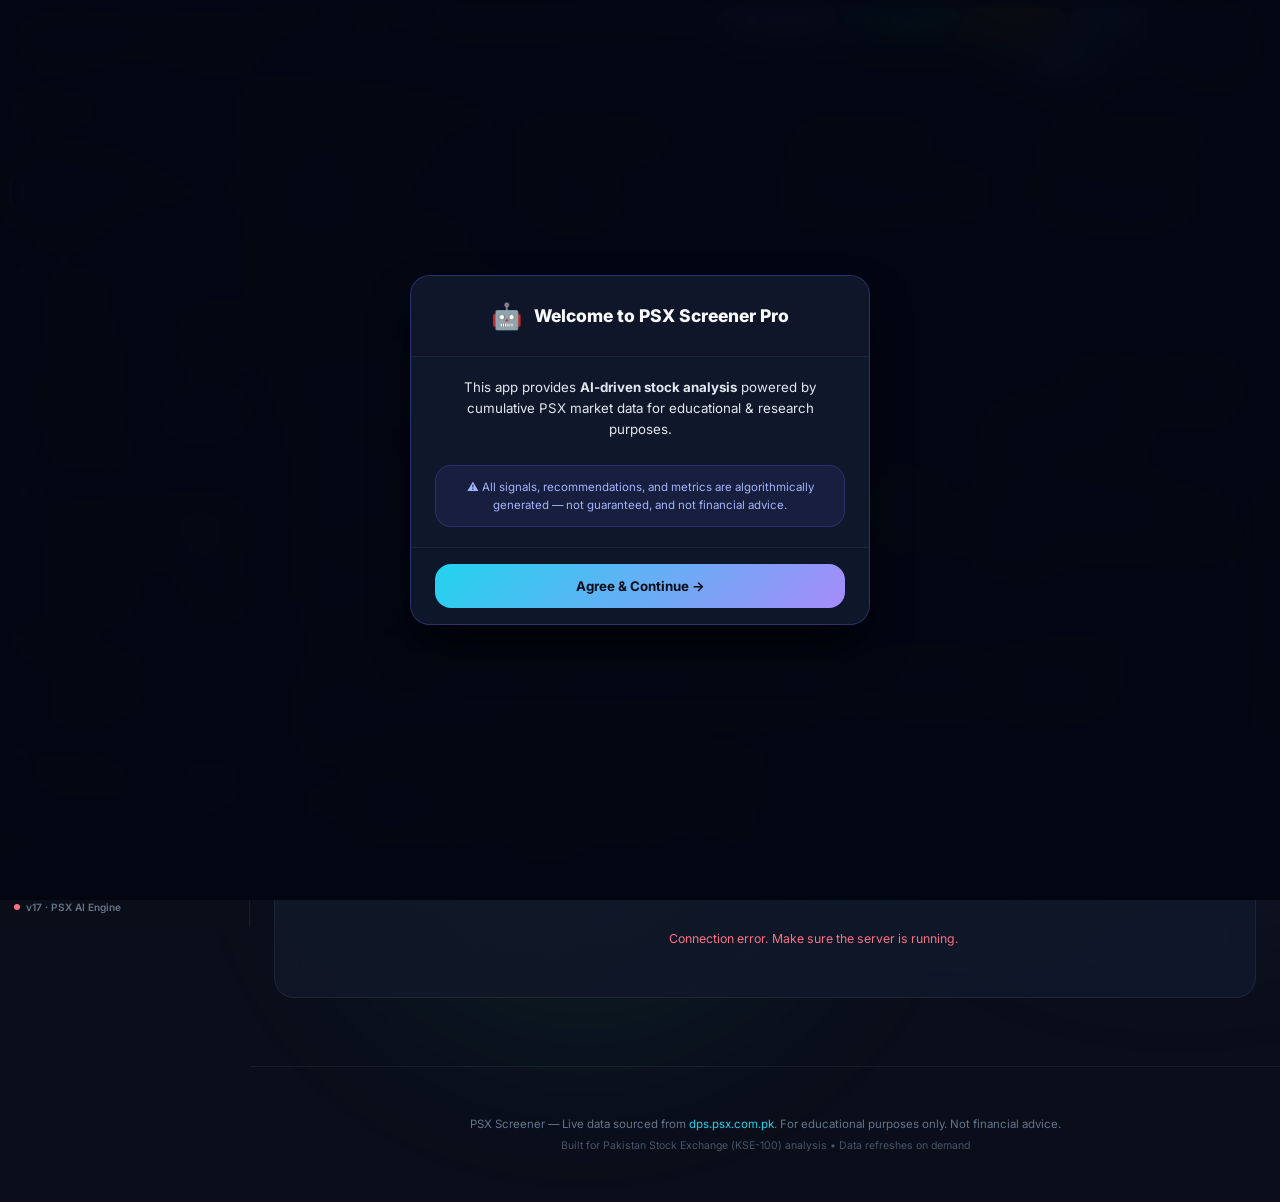
==== index.html @ ef5ff40e "fix(live-data): live company quote extraction, gzip support, and fresh snapshot sync (fixes stale PA" ====
<!DOCTYPE html>
<html lang="en">
<head>
    <meta charset="UTF-8">
    <meta name="viewport" content="width=device-width, initial-scale=1.0, maximum-scale=1.0, user-scalable=no, viewport-fit=cover">
    <meta name="description" content="Live PSX Stock Screener — real-time data from Pakistan Stock Exchange. Filter, analyze, and score stocks by P/E, dividend yield, market cap, and more.">
    <meta name="theme-color" content="#0f172a">
    <meta name="apple-mobile-web-app-capable" content="yes">
    <meta name="apple-mobile-web-app-status-bar-style" content="black-translucent">
    <meta name="apple-mobile-web-app-title" content="PSX Screener">
    <link rel="manifest" href="manifest.json">
    <title>PSX Stock Screener — Live Pakistan Stock Exchange Data</title>
    <link rel="preconnect" href="https://fonts.googleapis.com">
    <link rel="preconnect" href="https://fonts.gstatic.com" crossorigin>
    <link href="https://fonts.googleapis.com/css2?family=Inter:wght@300;400;500;600;700;800;900&family=JetBrains+Mono:wght@400;500;600&display=swap" rel="stylesheet">
    <link rel="stylesheet" href="styles.css?v=2.3">
</head>
<body>
    <!-- Animated background -->
    <div class="bg-grid"></div>
    <div class="bg-glow bg-glow-1"></div>
    <div class="bg-glow bg-glow-2"></div>
    <div class="bg-glow bg-glow-3"></div>

    <!-- Header -->
    <header id="app-header">
        <div class="header-content">
            <!-- Brand Left: Small & Compact + Feedback Button -->
            <div class="logo-group-wrap">
                <button class="btn btn-sidebar-toggle" id="btn-sidebar-toggle" onclick="toggleMobileSidebar()" title="Toggle Navigation Menu">
                    <svg width="18" height="18" viewBox="0 0 24 24" fill="none" stroke="currentColor" stroke-width="2"><line x1="3" y1="12" x2="21" y2="12"/><line x1="3" y1="6" x2="21" y2="6"/><line x1="3" y1="18" x2="21" y2="18"/></svg>
                </button>
                <div class="logo-group" onclick="switchView('table')" style="cursor: pointer;" title="PSX Screener Home">
                    <div class="logo-icon">
                        <svg viewBox="0 0 40 40" fill="none">
                            <rect x="2" y="2" width="36" height="36" rx="8" stroke="url(#logoGrad)" stroke-width="2.5"/>
                            <path d="M12 28L12 18L16 14L20 20L24 12L28 16L28 28" stroke="url(#logoGrad)" stroke-width="2.5" stroke-linecap="round" stroke-linejoin="round"/>
                            <defs>
                                <linearGradient id="logoGrad" x1="0" y1="0" x2="40" y2="40">
                                    <stop stop-color="#22d3ee"/>
                                    <stop offset="1" stop-color="#a78bfa"/>
                                </linearGradient>
                            </defs>
                        </svg>
                    </div>
                    <div class="logo-text-wrap">
                        <h1>PSX Screener</h1>
                        <span class="header-subtitle">Live Data</span>
                    </div>
                </div>
                <button class="btn btn-feedback-mini" id="btn-feedback-mini" onclick="openFeedbackModal()" title="Share feedback or request a new feature">
                    <span>⭐</span>
                    <span>Feedback</span>
                </button>
            </div>

            <!-- Header Actions: Perfectly Aligned & Arranged -->
            <div class="header-actions">
                <!-- Status Group: Live, Market Status, PKT Clock -->
                <div class="header-status-group">
                    <div class="live-indicator" id="live-indicator">
                        <span class="live-dot"></span>
                        <span class="live-text">LIVE</span>
                    </div>
                    <div class="market-status" id="market-status">
                        <span class="status-dot"></span>
                        <span>Market Closed</span>
                    </div>
                    <div class="pkt-clock-badge" id="pkt-clock-badge" title="Pakistan Standard Time (PKT)">
                        <svg width="13" height="13" viewBox="0 0 24 24" fill="none" stroke="currentColor" stroke-width="2"><circle cx="12" cy="12" r="10"/><polyline points="12 6 12 12 16 14"/></svg>
                        <span id="pkt-clock-text">--:-- PKT</span>
                    </div>
                </div>

                <!-- Navigation & Feature Buttons -->
                <button class="btn btn-alpha-opportunities" id="btn-alpha-opportunities-header" onclick="switchView('undervalued')" title="💎 UnderValue Stocks Engine">
                    <span class="pulse-alpha-dot" style="background:#10b981;"></span>
                    <span>💎 UnderValue</span>
                </button>

                <button class="btn btn-live-trading" id="btn-live-trading-header" title="Open Live Trading Analysis">
                    <svg width="14" height="14" viewBox="0 0 24 24" fill="none" stroke="currentColor" stroke-width="2"><polygon points="13 2 3 14 12 14 11 22 21 10 12 10 13 2"/></svg>
                    <span>⚡ Live Depth</span>
                </button>
                <button class="btn btn-upper-lock" id="btn-upper-lock" title="Upper Lock Analysis">
                    <svg class="lock-icon" width="14" height="14" viewBox="0 0 24 24" fill="none" stroke="currentColor" stroke-width="2"><rect x="3" y="11" width="18" height="11" rx="2" ry="2"/><path d="M7 11V7a5 5 0 0110 0v4"/></svg>
                    <span>Upper Lock</span>
                </button>
                <button class="btn btn-stock-history" id="btn-stock-history" title="Stock History & Trends">
                    <svg width="14" height="14" viewBox="0 0 24 24" fill="none" stroke="currentColor" stroke-width="2"><polyline points="22 12 18 12 15 21 9 3 6 12 2 12"/></svg>
                    <span>Trends</span>
                </button>
                <button class="btn btn-refresh" id="btn-refresh" title="Refresh Live Market Data">
                    <svg width="14" height="14" viewBox="0 0 24 24" fill="none" stroke="currentColor" stroke-width="2" id="refresh-icon">
                        <path d="M1 4v6h6M23 20v-6h-6"/>
                        <path d="M20.49 9A9 9 0 005.64 5.64L1 10m22 4l-4.64 4.36A9 9 0 013.51 15"/>
                    </svg>
                    <span>Refresh</span>
                </button>
                <button class="btn btn-ghost" id="btn-watchlist-toggle" title="View Watchlist">
                    <svg width="15" height="15" viewBox="0 0 24 24" fill="none" stroke="currentColor" stroke-width="2"><path d="M12 2l3.09 6.26L22 9.27l-5 4.87 1.18 6.88L12 17.77l-6.18 3.25L7 14.14 2 9.27l6.91-1.01L12 2z"/></svg>
                    <span class="watchlist-count" id="watchlist-count">0</span>
                </button>
                <button class="btn btn-primary" id="btn-export" title="Export Results to CSV">
                    <svg width="14" height="14" viewBox="0 0 24 24" fill="none" stroke="currentColor" stroke-width="2"><path d="M21 15v4a2 2 0 01-2 2H5a2 2 0 01-2-2v-4M7 10l5 5 5-5M12 15V3"/></svg>
                    <span>Export</span>
                </button>
                <button class="btn btn-ghost" id="btn-lang-toggle" onclick="toggleAppLanguage()" title="Switch Language / زبان تبدیل کریں" style="font-weight:700; color:#38bdf8; border:1px solid rgba(56,189,248,0.3); padding:5px 10px; border-radius:8px;">
                    <span id="lang-toggle-text">🌐 اردو</span>
                </button>

                <!-- User Account Status Badge & Dropdown -->
                <div class="account-badge-container" id="account-badge-container" style="display:inline-block; position:relative;">
                    <button class="btn btn-account-badge" id="btn-account-badge" onclick="toggleAccountMenu()">
                        <span id="account-badge-icon">👤</span>
                        <span id="account-badge-text">Account</span>
                    </button>
                    <!-- Account Details Dropdown Box -->
                    <div id="account-dropdown-menu" class="account-dropdown" style="display:none; position:absolute; right:0; top:38px; width:270px; background:#0f172a; border:1px solid rgba(99, 102, 241, 0.4); border-radius:12px; box-shadow:0 20px 40px rgba(0,0,0,0.85); padding:14px 16px; z-index:10000; text-align:left;">
                        <div style="font-size:0.75rem; color:#94a3b8; text-transform:uppercase; font-weight:700; margin-bottom:8px; border-bottom:1px solid rgba(255,255,255,0.08); padding-bottom:6px;">👤 Account Information</div>
                        <div style="margin-bottom:8px;">
                            <span style="font-size:0.75rem; color:#cbd5e1; display:block;">Email Address:</span>
                            <strong id="acc-menu-email" style="font-size:0.85rem; color:#f8fafc; word-break:break-all;">Not logged in</strong>
                        </div>
                        <div style="margin-bottom:8px;">
                            <span style="font-size:0.75rem; color:#cbd5e1; display:block;">Access Status:</span>
                            <span id="acc-menu-status" class="badge" style="font-size:0.78rem; font-weight:700; padding:2px 8px; border-radius:10px; background:#312e81; color:#a5b4fc;">Checking...</span>
                        </div>
                        <div id="acc-menu-key-row" style="display:none; margin-bottom:8px;">
                            <span style="font-size:0.75rem; color:#cbd5e1; display:block;">License Key:</span>
                            <code id="acc-menu-key" style="font-size:0.8rem; color:#10b981; font-family:monospace; background:rgba(16, 185, 129, 0.1); padding:2px 6px; border-radius:4px;">PSX-PRO-XXXX</code>
                        </div>
                        <button id="acc-menu-upgrade-btn" class="btn btn-primary" onclick="switchToPaywallModal()" style="width:100%; margin-top:6px; font-size:0.8rem; padding:8px; font-weight:700;">
                            ⚡ Upgrade / Enter License Key
                        </button>
                    </div>
                </div>
            </div>
        </div>
    </header>

    <!-- Online 3-Day Free Trial Notice Banner (Shown only on online deployment) -->
    <div id="online-trial-banner" class="online-trial-banner" style="display:none;">
        <div style="display: flex; align-items: center; gap: 8px; flex-wrap: wrap;">
            <span class="trial-pulse-dot"></span>
            <span id="online-trial-text">⏳ Online 3-Day Free Trial: Calculating time remaining...</span>
        </div>
        <button class="btn btn-primary btn-sm btn-upgrade-top" onclick="switchToPaywallModal()" style="font-weight: 700; padding: 4px 14px; font-size: 0.8rem; background: linear-gradient(135deg, #6366f1, #a855f7); border: none; border-radius: 20px; box-shadow: 0 2px 10px rgba(99, 102, 241, 0.4); cursor: pointer; color: #fff;">
            ⚡ Upgrade to Pro
        </button>
    </div>

    <!-- Desktop Recommendation Banner for Mobile Devices -->
    <div id="mobile-desktop-recommendation" class="mobile-desktop-tip">
        <span class="tip-icon">💻</span>
        <span class="tip-text"><strong>Desktop Recommended:</strong> For multi-chart technical analysis, 10-ratio financial comparison & maximum research speed, try opening on Desktop!</span>
        <button class="tip-close" onclick="document.getElementById('mobile-desktop-recommendation').style.display='none'" title="Close tip">✕</button>
    </div>

    <!-- Loading Overlay -->
    <div class="loading-overlay" id="loading-overlay" style="display: none;">
        <div class="loading-content">
            <div class="loading-spinner">
                <svg viewBox="0 0 50 50">
                    <circle cx="25" cy="25" r="20" fill="none" stroke="url(#spinGrad)" stroke-width="4" stroke-linecap="round" stroke-dasharray="80 200" stroke-dashoffset="0">
                        <animateTransform attributeName="transform" type="rotate" from="0 25 25" to="360 25 25" dur="1s" repeatCount="indefinite"/>
                    </circle>
                    <defs>
                        <linearGradient id="spinGrad" x1="0" y1="0" x2="50" y2="50">
                            <stop stop-color="#22d3ee"/>
                            <stop offset="1" stop-color="#a78bfa"/>
                        </linearGradient>
                    </defs>
                </svg>
            </div>
            <div class="loading-text">Fetching live data from PSX...</div>
            <div class="loading-subtext" id="loading-subtext">Connecting to Pakistan Stock Exchange</div>
        </div>
    </div>

    <!-- Outer App Layout (Sidebar + Main Content Area) -->
    <div class="app-shell" id="app-shell">

        <!-- Mobile Drawer Backdrop Overlay -->
        <div class="sidebar-backdrop" id="sidebar-backdrop" onclick="toggleMobileSidebar(false)"></div>

        <!-- Left Navigation Sidebar -->
        <aside class="app-sidebar" id="app-sidebar">
            <div class="sidebar-header">
                <div class="sidebar-brand-title">
                    <span class="sidebar-brand-icon">🧭</span>
                    <span class="sidebar-brand-text">Navigation</span>
                </div>
                <button class="btn-sidebar-collapse" id="btn-sidebar-collapse" onclick="toggleSidebarCollapse()" title="Collapse / Expand Sidebar">
                    <svg width="15" height="15" viewBox="0 0 24 24" fill="none" stroke="currentColor" stroke-width="2" id="sidebar-collapse-icon"><polyline points="11 17 6 12 11 7"/><polyline points="18 17 13 12 18 7"/></svg>
                </button>
            </div>

            <nav class="sidebar-nav" id="sidebar-nav">

                <!-- Group 1: Screener & Market Discovery -->
                <div class="nav-group" data-group="screener">
                    <div class="nav-group-header" onclick="toggleNavGroup(this)">
                        <span class="nav-group-title">🔍 Screener &amp; Market</span>
                        <svg class="nav-group-arrow" width="12" height="12" viewBox="0 0 24 24" fill="none" stroke="currentColor" stroke-width="2"><polyline points="6 9 12 15 18 9"/></svg>
                    </div>
                    <div class="nav-group-items">
                        <button class="view-tab nav-item active" data-view="table" id="tab-table" title="Table View">
                            <span class="nav-item-icon"><svg width="16" height="16" viewBox="0 0 24 24" fill="none" stroke="currentColor" stroke-width="2"><rect x="3" y="3" width="18" height="18" rx="2"/><line x1="3" y1="9" x2="21" y2="9"/><line x1="3" y1="15" x2="21" y2="15"/><line x1="9" y1="3" x2="9" y2="21"/></svg></span>
                            <span class="nav-item-label">Table View</span>
                        </button>
                        <button class="view-tab nav-item" data-view="cards" id="tab-cards" title="Card View">
                            <span class="nav-item-icon"><svg width="16" height="16" viewBox="0 0 24 24" fill="none" stroke="currentColor" stroke-width="2"><rect x="2" y="3" width="8" height="8" rx="1"/><rect x="14" y="3" width="8" height="8" rx="1"/><rect x="2" y="13" width="8" height="8" rx="1"/><rect x="14" y="13" width="8" height="8" rx="1"/></svg></span>
                            <span class="nav-item-label">Card View</span>
                        </button>
                    </div>
                </div>

                <!-- Group 2: Trading & Execution -->
                <div class="nav-group" data-group="trading">
                    <div class="nav-group-header" onclick="toggleNavGroup(this)">
                        <span class="nav-group-title">⚡ Trading &amp; Execution</span>
                        <svg class="nav-group-arrow" width="12" height="12" viewBox="0 0 24 24" fill="none" stroke="currentColor" stroke-width="2"><polyline points="6 9 12 15 18 9"/></svg>
                    </div>
                    <div class="nav-group-items">
                        <button class="view-tab nav-item view-tab-live" data-view="live-trading" id="tab-live-trading" title="Live Trading">
                            <span class="nav-item-icon"><svg width="16" height="16" viewBox="0 0 24 24" fill="none" stroke="currentColor" stroke-width="2"><polygon points="13 2 3 14 12 14 11 22 21 10 12 10 13 2"/></svg></span>
                            <span class="nav-item-label">Live Trading</span>
                            <span class="nav-badge-pill live-pill">LIVE</span>
                        </button>
                        <button class="view-tab nav-item view-tab-weekly" data-view="weekly-scan" id="tab-weekly-scan" title="Weekly Trade Options">
                            <span class="nav-item-icon"><svg width="16" height="16" viewBox="0 0 24 24" fill="none" stroke="currentColor" stroke-width="2"><circle cx="12" cy="12" r="10"/><polyline points="12 6 12 12 16 14"/></svg></span>
                            <span class="nav-item-label">Weekly Options</span>
                            <span class="badge-tab-new" style="background: linear-gradient(135deg, #10b981, #059669);">SPEC</span>
                        </button>
                        <button class="view-tab nav-item" data-view="simulator" id="tab-simulator" title="Paper Simulator">
                            <span class="nav-item-icon"><svg width="16" height="16" viewBox="0 0 24 24" fill="none" stroke="currentColor" stroke-width="2"><rect x="2" y="6" width="20" height="12" rx="2"/><circle cx="12" cy="12" r="2"/><path d="M6 12h.01M18 12h.01"/></svg></span>
                            <span class="nav-item-label">Paper Simulator</span>
                        </button>
                        <button class="view-tab nav-item" data-view="portfolio" id="tab-portfolio" title="Live Portfolio &amp; P&amp;L Tracker">
                            <span class="nav-item-icon"><svg width="16" height="16" viewBox="0 0 24 24" fill="none" stroke="currentColor" stroke-width="2"><rect x="2" y="7" width="20" height="14" rx="2" ry="2"/><path d="M16 21V5a2 2 0 0 0-2-2h-4a2 2 0 0 0-2 2v16"/></svg></span>
                            <span class="nav-item-label">Portfolio &amp; P&amp;L</span>
                            <span class="badge-tab-new" style="background: linear-gradient(135deg, #6366f1, #8b5cf6);">TRACKER</span>
                        </button>
                        <button class="view-tab nav-item" data-view="earnings" id="tab-earnings" title="Corporate Earnings Calendar">
                            <span class="nav-item-icon"><svg width="16" height="16" viewBox="0 0 24 24" fill="none" stroke="currentColor" stroke-width="2"><rect x="3" y="4" width="18" height="18" rx="2" ry="2"/><line x1="16" y1="2" x2="16" y2="6"/><line x1="8" y1="2" x2="8" y2="6"/><line x1="3" y1="10" x2="21" y2="10"/></svg></span>
                            <span class="nav-item-label">Earnings Calendar</span>
                        </button>
                    </div>
                </div>

                <!-- Group 3: Value & Multibaggers -->
                <div class="nav-group" data-group="value">
                    <div class="nav-group-header" onclick="toggleNavGroup(this)">
                        <span class="nav-group-title">💎 Value &amp; Multibaggers</span>
                        <svg class="nav-group-arrow" width="12" height="12" viewBox="0 0 24 24" fill="none" stroke="currentColor" stroke-width="2"><polyline points="6 9 12 15 18 9"/></svg>
                    </div>
                    <div class="nav-group-items">
                        <button class="view-tab nav-item view-tab-undervalued" data-view="undervalued" id="tab-undervalued" title="UnderValue Stocks">
                            <span class="nav-item-icon"><svg width="16" height="16" viewBox="0 0 24 24" fill="none" stroke="currentColor" stroke-width="2"><path d="M12 2v20M17 5H9.5a3.5 3.5 0 0 0 0 7h5a3.5 3.5 0 0 1 0 7H6"/></svg></span>
                            <span class="nav-item-label">UnderValue (Graham)</span>
                            <span class="badge-tab-new" style="background:linear-gradient(135deg,#10b981,#059669);">AI VALUE</span>
                        </button>
                        <button class="view-tab nav-item view-tab-multibagger" data-view="multibagger" id="tab-multibagger" title="Multibagger Pattern Finder">
                            <span class="nav-item-icon"><svg width="16" height="16" viewBox="0 0 24 24" fill="none" stroke="currentColor" stroke-width="2"><path d="M13 2L3 14h9l-1 8 10-12h-9l1-8z"/></svg></span>
                            <span class="nav-item-label">Multibagger Patterns</span>
                            <span class="badge-tab-new" style="background:linear-gradient(135deg,#ec4899,#f43f5e);">10x–70x</span>
                        </button>
                        <button class="view-tab nav-item view-tab-longterm" data-view="longterm" id="tab-longterm" title="Long-Term Scorecards">
                            <span class="nav-item-icon"><svg width="16" height="16" viewBox="0 0 24 24" fill="none" stroke="currentColor" stroke-width="2"><polyline points="22 7 13.5 15.5 8.5 10.5 2 17"/><polyline points="16 7 22 7 22 13"/></svg></span>
                            <span class="nav-item-label">Long-Term Health</span>
                            <span class="badge-tab-new" style="background:linear-gradient(135deg,#10b981,#059669);">AI</span>
                        </button>
                    </div>
                </div>

                <!-- Group 4: Fundamentals & Actions -->
                <div class="nav-group" data-group="fundamentals">
                    <div class="nav-group-header" onclick="toggleNavGroup(this)">
                        <span class="nav-group-title">📊 Fundamentals &amp; Actions</span>
                        <svg class="nav-group-arrow" width="12" height="12" viewBox="0 0 24 24" fill="none" stroke="currentColor" stroke-width="2"><polyline points="6 9 12 15 18 9"/></svg>
                    </div>
                    <div class="nav-group-items">
                        <button class="view-tab nav-item" data-view="financials" id="tab-financials" title="Financial Statements">
                            <span class="nav-item-icon"><svg width="16" height="16" viewBox="0 0 24 24" fill="none" stroke="currentColor" stroke-width="2"><line x1="18" y1="20" x2="18" y2="10"/><line x1="12" y1="20" x2="12" y2="4"/><line x1="6" y1="20" x2="6" y2="14"/></svg></span>
                            <span class="nav-item-label">Financial Statements</span>
                        </button>
                        <button class="view-tab nav-item" data-view="corporate" id="tab-corporate" title="Dividends &amp; Corporate Actions">
                            <span class="nav-item-icon"><svg width="16" height="16" viewBox="0 0 24 24" fill="none" stroke="currentColor" stroke-width="2"><rect x="3" y="4" width="18" height="18" rx="2" ry="2"/><line x1="16" y1="2" x2="16" y2="6"/><line x1="8" y1="2" x2="8" y2="6"/><line x1="3" y1="10" x2="21" y2="10"/></svg></span>
                            <span class="nav-item-label">Dividends &amp; Actions</span>
                        </button>
                    </div>
                </div>

                <!-- Group 5: AI Intelligence -->
                <div class="nav-group" data-group="intelligence">
                    <div class="nav-group-header" onclick="toggleNavGroup(this)">
                        <span class="nav-group-title">🧠 AI Intelligence</span>
                        <svg class="nav-group-arrow" width="12" height="12" viewBox="0 0 24 24" fill="none" stroke="currentColor" stroke-width="2"><polyline points="6 9 12 15 18 9"/></svg>
                    </div>
                    <div class="nav-group-items">
                        <button class="view-tab nav-item view-tab-intelligence" data-view="intelligence" id="tab-intelligence" title="AI Market Intelligence">
                            <span class="nav-item-icon"><svg width="16" height="16" viewBox="0 0 24 24" fill="none" stroke="currentColor" stroke-width="2"><circle cx="12" cy="12" r="10"/><path d="M12 8v4l3 3"/><path d="M3.05 11a9 9 0 0 1 .54-2.9"/><path d="M20.41 13a9 9 0 0 1-16.8 3"/></svg></span>
                            <span class="nav-item-label">Market Intelligence</span>
                            <span class="badge-tab-new" style="background:linear-gradient(135deg,#8b5cf6,#6d28d9);">AUTO</span>
                        </button>
                    </div>
                </div>

            </nav>

            <div class="sidebar-footer">
                <div class="sidebar-version-pill">
                    <span class="live-dot" style="width:6px; height:6px;"></span>
                    <span>v17 · PSX AI Engine</span>
                </div>
            </div>
        </aside>

        <!-- Main Content Area Wrapper -->
        <div class="app-main-content">
            <main id="app-main">
        <!-- Market Overview Cards -->
        <section class="market-overview" id="market-overview">
            <div class="overview-card" id="card-kse100">
                <div class="overview-label">KSE-100 Index</div>
                <div class="overview-value" id="kse100-value">--</div>
                <div class="overview-change" id="kse100-change">Loading...</div>
                <div class="overview-sparkline" id="sparkline-kse100"></div>
            </div>
            <div class="overview-card" id="card-volume">
                <div class="overview-label">Market Volume</div>
                <div class="overview-value" id="market-volume">--</div>
                <div class="overview-change" id="market-volume-detail">Loading...</div>
            </div>
            <div class="overview-card" id="card-advance">
                <div class="overview-label">Advance / Decline</div>
                <div class="overview-value adv-dec" id="adv-dec-value">
                    <span class="positive" id="adv-count">--</span>
                    <span class="separator">/</span>
                    <span class="negative" id="dec-count">--</span>
                </div>
                <div class="adv-dec-bar">
                    <div class="adv-bar" id="adv-bar" style="width: 50%"></div>
                </div>
            </div>
            <div class="overview-card" id="card-total">
                <div class="overview-label">Total Stocks Loaded</div>
                <div class="overview-value" id="total-stocks-value">--</div>
                <div class="overview-change" id="total-stocks-detail">From PSX Data Portal</div>
            </div>
        </section>



        <!-- Mobile Floating Clickable Search & Options Button -->
        <button class="mobile-float-search-btn" id="mobile-float-search-btn" title="Search & Options">
            <svg width="18" height="18" viewBox="0 0 24 24" fill="none" stroke="currentColor" stroke-width="2"><circle cx="11" cy="11" r="8"/><line x1="21" y1="21" x2="16.65" y2="16.65"/></svg>
            <span>Search Stock / Options</span>
        </button>

        <!-- Search Bar -->
        <div class="search-container" id="search-container">
            <svg class="search-icon" width="18" height="18" viewBox="0 0 24 24" fill="none" stroke="currentColor" stroke-width="2"><circle cx="11" cy="11" r="8"/><line x1="21" y1="21" x2="16.65" y2="16.65"/></svg>
            <input type="text" id="search-input" class="search-input" placeholder="Search by symbol or company name..." autocomplete="off">
            <kbd class="search-kbd">Ctrl+K</kbd>
        </div>

        <!-- Screener Controls -->
        <section class="screener-controls" id="screener-controls">
            <div class="controls-header" id="controls-header">
                <h2>
                    <svg width="22" height="22" viewBox="0 0 24 24" fill="none" stroke="currentColor" stroke-width="2"><path d="M22 3H2l8 9.46V19l4 2v-8.54L22 3z"/></svg>
                    Stock Screener & Filters
                </h2>
                <div class="controls-actions">
                    <button class="btn btn-ghost btn-sm btn-filter-toggle" id="btn-filter-toggle" title="Toggle Filters">
                        <svg width="16" height="16" viewBox="0 0 24 24" fill="none" stroke="currentColor" stroke-width="2"><path d="M6 9l6 6 6-6"/></svg>
                        <span>Filter Options</span>
                    </button>
                    <button class="btn btn-ghost btn-sm" id="btn-reset-filters">
                        <svg width="16" height="16" viewBox="0 0 24 24" fill="none" stroke="currentColor" stroke-width="2"><path d="M1 4v6h6M23 20v-6h-6"/><path d="M20.49 9A9 9 0 005.64 5.64L1 10m22 4l-4.64 4.36A9 9 0 013.51 15"/></svg>
                        Reset
                    </button>
                    <span class="results-count" id="results-count">-- stocks</span>
                </div>
            </div>

            <div class="filters-grid">
                <!-- Sector Filter -->
                <div class="filter-group">
                    <label for="filter-sector">Sector</label>
                    <select id="filter-sector" class="filter-select">
                        <option value="all">All Sectors</option>
                        <!-- Populated dynamically from live data -->
                    </select>
                </div>

                <!-- Index Filter -->
                <div class="filter-group">
                    <label for="filter-index">Index</label>
                    <select id="filter-index" class="filter-select">
                        <option value="all">All Indices</option>
                        <option value="KSE100">KSE-100</option>
                        <option value="KSE30">KSE-30</option>
                        <option value="KMI30">KMI-30</option>
                    </select>
                </div>

                <!-- Market Cap Filter -->
                <div class="filter-group">
                    <label for="filter-mcap">Market Cap</label>
                    <select id="filter-mcap" class="filter-select">
                        <option value="all">Any</option>
                        <option value="mega">Mega (>200B)</option>
                        <option value="large">Large (50-200B)</option>
                        <option value="mid">Mid (10-50B)</option>
                        <option value="small">Small (<10B)</option>
                    </select>
                </div>

                <!-- Revenue Range Filter -->
                <div class="filter-group">
                    <label for="filter-revenue">Revenue (Annual)</label>
                    <select id="filter-revenue" class="filter-select">
                        <option value="all">Any</option>
                        <option value="high">High (>50B)</option>
                        <option value="med">Mid (10-50B)</option>
                        <option value="low">Low (<10B)</option>
                    </select>
                </div>

                <!-- P/E Ratio -->
                <div class="filter-group">
                    <label for="filter-pe">P/E Ratio (max)</label>
                    <input type="range" id="filter-pe" class="filter-range" min="0" max="50" value="50" step="1">
                    <span class="range-value" id="pe-value">Any</span>
                </div>

                <!-- Dividend Yield -->
                <div class="filter-group">
                    <label for="filter-div">Dividend Yield (min %)</label>
                    <input type="range" id="filter-div" class="filter-range" min="0" max="20" value="0" step="0.5">
                    <span class="range-value" id="div-value">Any</span>
                </div>

                <!-- Change % -->
                <div class="filter-group">
                    <label for="filter-change">Today's Change (min %)</label>
                    <input type="range" id="filter-change" class="filter-range" min="-10" max="10" value="-10" step="0.5">
                    <span class="range-value" id="change-value">Any</span>
                </div>

                <!-- 1-Year Change -->
                <div class="filter-group">
                    <label for="filter-year-change">1-Year Change (min %)</label>
                    <input type="range" id="filter-year-change" class="filter-range" min="-100" max="200" value="-100" step="5">
                    <span class="range-value" id="year-change-value">Any</span>
                </div>

                <!-- Volume -->
                <div class="filter-group">
                    <label for="filter-volume">30-Day Avg Volume (min)</label>
                    <select id="filter-volume" class="filter-select">
                        <option value="0">Any</option>
                        <option value="10000">10K+</option>
                        <option value="50000">50K+</option>
                        <option value="100000">100K+</option>
                        <option value="500000">500K+</option>
                        <option value="1000000">1M+</option>
                        <option value="5000000">5M+</option>
                    </select>
                </div>
            </div>

            <!-- Quick Presets -->
            <div class="filter-presets">
                <span class="presets-label">Quick Presets:</span>
                <button class="preset-chip" data-preset="topvolume">🔥 Most Traded Today</button>
                <button class="preset-chip" data-preset="bluechip">💎 Blue Chips (KSE-100)</button>
                <button class="preset-chip" data-preset="dividend">💰 High Dividend</button>
                <button class="preset-chip" data-preset="growth">🚀 Growth Stocks</button>
                <button class="preset-chip" data-preset="value">🏷️ Value Picks</button>
                <button class="preset-chip" data-preset="momentum">📈 Momentum (Today's Gainers)</button>
            </div>
        </section>

        <!-- Screener Sub-View Pill Toggle (Table vs Cards) -->
        <div class="screener-view-toggle" id="screener-view-toggle">
            <span class="screener-view-toggle-label">View Mode:</span>
            <div class="screener-toggle-pills">
                <button class="screener-toggle-btn active" id="btn-toggle-table" onclick="switchView('table')" title="Switch to Table View">
                    <svg width="14" height="14" viewBox="0 0 24 24" fill="none" stroke="currentColor" stroke-width="2"><rect x="3" y="3" width="18" height="18" rx="2"/><line x1="3" y1="9" x2="21" y2="9"/><line x1="3" y1="15" x2="21" y2="15"/><line x1="9" y1="3" x2="9" y2="21"/></svg>
                    <span>Table</span>
                </button>
                <button class="screener-toggle-btn" id="btn-toggle-cards" onclick="switchView('cards')" title="Switch to Cards View">
                    <svg width="14" height="14" viewBox="0 0 24 24" fill="none" stroke="currentColor" stroke-width="2"><rect x="2" y="3" width="8" height="8" rx="1"/><rect x="14" y="3" width="8" height="8" rx="1"/><rect x="2" y="13" width="8" height="8" rx="1"/><rect x="14" y="13" width="8" height="8" rx="1"/></svg>
                    <span>Cards</span>
                </button>
            </div>
        </div>



        <!-- Table View -->
        <section class="stock-table-wrapper" id="view-table">
            <div class="table-scroll">
                <table class="stock-table" id="stock-table">
                    <thead>
                        <tr>
                            <th class="th-sticky"></th>
                            <th class="sortable" data-sort="symbol">Symbol <span class="sort-icon">⇅</span></th>
                            <th>Sector</th>
                            <th>Revenue (PKR)</th>
                            <th class="sortable" data-sort="price">Price <span class="sort-icon">⇅</span></th>
                            <th class="sortable" data-sort="change">Change % <span class="sort-icon">⇅</span></th>
                            <th class="sortable" data-sort="yearChange">1Y Ch. % <span class="sort-icon">⇅</span></th>
                            <th class="sortable" data-sort="mcap">Market Cap <span class="sort-icon">⇅</span></th>
                            <th class="sortable" data-sort="pe">P/E <span class="sort-icon">⇅</span></th>
                            <th class="sortable" data-sort="divYield">Div Yield <span class="sort-icon">⇅</span></th>
                            <th class="sortable" data-sort="volume">30D Vol <span class="sort-icon">⇅</span></th>
                            <th class="sortable" data-sort="score">Score <span class="sort-icon">⇅</span></th>
                        </tr>
                    </thead>
                    <tbody id="table-body">
                        <tr><td colspan="12" style="text-align:center; padding:48px; color:var(--text-tertiary);">Loading live data...</td></tr>
                    </tbody>
                </table>
            </div>
        </section>

        <!-- Card View -->
        <section class="stock-cards-grid" id="view-cards" style="display:none;">
            <!-- Populated by JS -->
        </section>

        <!-- Weekly Trade Options Section (Section 7 Spec) -->

        <section class="weekly-scan-view" id="view-weekly-scan" style="display:none;">
            <!-- Header Card & Meta Dashboard -->
            <div class="weekly-header-card">
                <div class="weekly-header-top">
                    <div class="weekly-title-group">
                        <div class="weekly-title-badge">🎯 WEEKLY SWING SPEC ENGINE</div>
                        <h2>PSX Weekly Trade Options</h2>
                        <p class="weekly-subtitle">Algorithmic Multi-Trigger Scanner across PSX universe evaluating 4H & Daily Breakouts, Pullback Rejections, MACD Crossovers & RSI Divergences.</p>
                    </div>
                    <div class="weekly-header-actions">
                        <button class="btn btn-primary" id="btn-weekly-rescan" onclick="triggerWeeklyManualRescan()" title="Refresh Weekly Scan with latest live PSX data">
                            <svg width="16" height="16" viewBox="0 0 24 24" fill="none" stroke="currentColor" stroke-width="2" id="icon-weekly-rescan"><path d="M23 4v6h-6M1 20v-6h6"/><path d="M3.51 9a9 9 0 0 1 14.85-3.36L23 10M1 14l4.64 4.36A9 9 0 0 0 20.49 15"/></svg>
                            <span>Refresh / Run Scan</span>
                        </button>

                        <button class="btn btn-ghost" id="btn-weekly-history" onclick="showWeeklyHistoryModal()">
                            <svg width="16" height="16" viewBox="0 0 24 24" fill="none" stroke="currentColor" stroke-width="2"><circle cx="12" cy="12" r="10"/><polyline points="12 6 12 12 16 14"/></svg>
                            <span>Scan Archive</span>
                        </button>
                        <button class="btn btn-ghost" id="btn-weekly-config" onclick="showWeeklyConfigModal()">
                            <svg width="16" height="16" viewBox="0 0 24 24" fill="none" stroke="currentColor" stroke-width="2"><circle cx="12" cy="12" r="3"/><path d="M19.4 15a1.65 1.65 0 0 0 .33 1.82l.06.06a2 2 0 0 1 0 2.83 2 2 0 0 1-2.83 0l-.06-.06a1.65 1.65 0 0 0-1.82-.33 1.65 1.65 0 0 0-1 1.51V21a2 2 0 0 1-2 2 2 2 0 0 1-2-2v-.09A1.65 1.65 0 0 0 9 19.4a1.65 1.65 0 0 0-1.82.33l-.06.06a2 2 0 0 1-2.83 0 2 2 0 0 1 0-2.83l.06-.06a1.65 1.65 0 0 0 .33-1.82 1.65 1.65 0 0 0-1.51-1H3a2 2 0 0 1-2-2 2 2 0 0 1 2-2h.09A1.65 1.65 0 0 0 4.6 9a1.65 1.65 0 0 0-.33-1.82l-.06-.06a2 2 0 0 1 0-2.83 2 2 0 0 1 2.83 0l.06.06a1.65 1.65 0 0 0 1.82.33H9a1.65 1.65 0 0 0 1-1.51V3a2 2 0 0 1 2-2 2 2 0 0 1 2 2v.09a1.65 1.65 0 0 0 1 1.51 1.65 1.65 0 0 0 1.82-.33l.06-.06a2 2 0 0 1 2.83 0 2 2 0 0 1 0 2.83l-.06.06a1.65 1.65 0 0 0-.33 1.82V9a1.65 1.65 0 0 0 1.51 1H21a2 2 0 0 1 2 2 2 2 0 0 1-2 2h-.09a1.65 1.65 0 0 0-1.51 1z"/></svg>
                            <span>Config & Thresholds</span>
                        </button>
                    </div>
                </div>

                <!-- Funnel & Meta Stats Bar -->
                <div class="weekly-meta-grid" id="weekly-meta-grid">
                    <div class="weekly-meta-card">
                        <div class="meta-card-label">Data As-Of Date</div>
                        <div class="meta-card-value" id="weekly-meta-date">--</div>
                        <div class="meta-card-sub" id="weekly-meta-runtype">Scheduled Weekly</div>
                    </div>
                    <div class="weekly-meta-card">
                        <div class="meta-card-label">Universe Evaluated</div>
                        <div class="meta-card-value" id="weekly-meta-universe">--</div>
                        <div class="meta-card-sub">PSX All-Share Stocks</div>
                    </div>
                    <div class="weekly-meta-card highlight-emerald">
                        <div class="meta-card-label">Candidates Surfaced</div>
                        <div class="meta-card-value" id="weekly-meta-candidates">--</div>
                        <div class="meta-card-sub">Passing Grade & R:R Filters</div>
                    </div>
                    <div class="weekly-meta-card">
                        <div class="meta-card-label">Exclusion Funnel</div>
                        <div class="meta-exclusion-chips">
                            <span class="funnel-chip" id="funnel-liq" title="Avg Daily Traded Value < Rs 20M">💧 -- Liq</span>
                            <span class="funnel-chip" id="funnel-trigger" title="No valid Breakout/Pullback/MACD/RSI trigger">⚡ -- No Trig</span>
                            <span class="funnel-chip" id="funnel-rr" title="Reward-to-Risk < 1.5">⚖️ -- Low RR</span>
                        </div>
                        <div class="meta-card-sub" id="weekly-meta-config-ver">Config v1.0.0</div>
                    </div>
                </div>
            </div>

            <!-- 🌟 Weekly Alpha Spotlight: Top 3 Highest Probability Trades -->
            <div id="weekly-spotlight-section" class="weekly-spotlight-section">
                <!-- Dynamically populated by renderWeeklySpotlight() -->
            </div>

            <!-- Sub-Tab Selector: Active Candidates vs Performance Ledger vs Sector Edge -->
            <div class="weekly-subtab-bar">
                <button class="weekly-subtab-btn active" id="btn-subtab-candidates" onclick="switchWeeklySubtab('candidates')">
                    ⚡ All Qualified Setups (<span id="count-subtab-candidates">0</span>)
                </button>
                <button class="weekly-subtab-btn" id="btn-subtab-performance" onclick="switchWeeklySubtab('performance')">
                    🎯 Prediction Accuracy & Performance Ledger (<span id="count-subtab-performance">0</span>)
                </button>
                <button class="weekly-subtab-btn" id="btn-subtab-sectors" onclick="switchWeeklySubtab('sectors')">
                    📊 Sector Edge & Track Record (<span id="count-subtab-sectors">0</span>)
                </button>
            </div>

            <!-- ─── PANE 1: Active Candidates ─── -->
            <div id="weekly-candidates-pane">
                <!-- Interactive Capital Sizing & Presets Banner -->
                <div class="weekly-capital-preset-bar">
                    <div class="cap-preset-left">
                        <span class="cap-preset-icon">💰</span>
                        <div>
                            <div class="cap-preset-title">Total Available Trading Capital</div>
                            <div class="cap-preset-subtitle">Dynamic sizing calculates exact shares & liquidity limits with a 50% max position ceiling.</div>
                        </div>
                    </div>
                    <div class="cap-preset-right">
                        <div class="cap-chips-group">
                            <button class="cap-preset-btn" onclick="setWeeklyCapitalPreset(100000)">₨ 100K</button>
                            <button class="cap-preset-btn" onclick="setWeeklyCapitalPreset(250000)">₨ 250K</button>
                            <button class="cap-preset-btn active" id="preset-btn-500k" onclick="setWeeklyCapitalPreset(500000)">₨ 500K</button>
                            <button class="cap-preset-btn" onclick="setWeeklyCapitalPreset(1000000)">₨ 1.0M</button>
                            <button class="cap-preset-btn" onclick="setWeeklyCapitalPreset(2500000)">₨ 2.5M</button>
                        </div>
                        <div class="cap-custom-input-box">
                            <span>PKR</span>
                            <input type="number" id="weekly-user-capital" value="500000" step="50000" min="10000" oninput="onWeeklyCapitalChange()">
                        </div>
                    </div>
                </div>

                <!-- Controls: Filters, Grade, Strategy, Direction & Sort -->
                <div class="weekly-controls-bar">
                    <div class="weekly-filter-group">
                        <label>Grade:</label>
                        <div class="weekly-pill-selector" id="weekly-grade-pills">
                            <button class="pill-btn active" data-grade="ALL" onclick="setWeeklyGradeFilter(this, 'ALL')">All</button>
                            <button class="pill-btn pill-a-plus" data-grade="A_PLUS" onclick="setWeeklyGradeFilter(this, 'A_PLUS')">⭐ A+ Top</button>
                            <button class="pill-btn pill-a" data-grade="A" onclick="setWeeklyGradeFilter(this, 'A')">A Grade</button>
                            <button class="pill-btn pill-b" data-grade="B" onclick="setWeeklyGradeFilter(this, 'B')">B Grade</button>
                        </div>
                    </div>

                    <div class="weekly-filter-group">
                        <label>Strategy:</label>
                        <select id="weekly-strategy-filter" class="filter-select weekly-select" onchange="filterAndRenderWeeklyCandidates()">
                            <option value="ALL">All Strategies</option>
                            <option value="BREAKOUT">⚡ 20D Breakout</option>
                            <option value="PULLBACK_REJECT">🔄 Pullback Rejection</option>
                            <option value="MACD_CROSSOVER">📈 MACD Crossover</option>
                            <option value="RSI_DIVERGENCE">🎯 RSI Divergence</option>
                        </select>
                    </div>

                    <div class="weekly-filter-group">
                        <label>Exit Liquidity:</label>
                        <select id="weekly-liquidity-filter" class="filter-select weekly-select" onchange="filterAndRenderWeeklyCandidates()">
                            <option value="ALL">All Liquidity</option>
                            <option value="Easy">🟢 Easy Exit Only (High Turnover)</option>
                            <option value="Moderate">🟡 Moderate & Above</option>
                        </select>
                    </div>

                    <div class="weekly-filter-group">
                        <label>Direction:</label>
                        <div class="weekly-pill-selector" id="weekly-dir-pills">
                            <button class="pill-btn active" data-dir="ALL" onclick="setWeeklyDirFilter(this, 'ALL')">All</button>
                            <button class="pill-btn pill-long" data-dir="LONG" onclick="setWeeklyDirFilter(this, 'LONG')">LONG ↗</button>
                            <button class="pill-btn pill-short" data-dir="SHORT" onclick="setWeeklyDirFilter(this, 'SHORT')">SHORT ↘</button>
                        </div>
                    </div>

                    <div class="weekly-filter-group">
                        <label>Islamic:</label>
                        <button class="pill-btn" id="btn-weekly-shariah" onclick="toggleWeeklyShariahFilter(this)" style="display:flex; align-items:center; gap:4px; border-color:rgba(16,185,129,0.3); color:#34d399;">
                            <span>🌙</span> <span>Shariah Only</span>
                        </button>
                    </div>

                    <div class="weekly-filter-group">
                        <label>Sort By:</label>
                        <select id="weekly-sort-filter" class="filter-select weekly-select" onchange="filterAndRenderWeeklyCandidates()">
                            <option value="conviction">⭐ AI Conviction Score</option>
                            <option value="return">🎯 Highest Profit Potential</option>
                            <option value="rr">⚖️ Best Risk:Reward (R:R)</option>
                            <option value="volume">💧 Highest Turnover / Volume</option>
                        </select>
                    </div>

                    <div class="weekly-filter-group" style="flex: 1; min-width: 150px;">
                        <input type="text" id="weekly-symbol-search" class="filter-select weekly-input" placeholder="Search symbol or sector..." oninput="filterAndRenderWeeklyCandidates()" style="width: 100%;">
                    </div>
                </div>

                <!-- Candidates Grid -->
                <div class="weekly-candidates-container" id="weekly-candidates-container">
                    <div class="weekly-loading-state">Loading Weekly Trade Options candidates...</div>
                </div>
            </div>

            <!-- ─── PANE 2: Prediction Accuracy & Performance Ledger ─── -->
            <div id="weekly-performance-pane" style="display:none;">
                <!-- Performance KPI Cards -->
                <div class="performance-kpi-grid" id="performance-kpi-grid">
                    <div class="kpi-card highlight-emerald">
                        <div class="kpi-label">Overall Win Rate</div>
                        <div class="kpi-value" id="kpi-win-rate">--%</div>
                        <div class="kpi-sub" id="kpi-win-counts">0 Won / 0 Lost (0 Closed)</div>
                    </div>
                    <div class="kpi-card highlight-indigo">
                        <div class="kpi-label">⭐ A+ Grade Success Rate</div>
                        <div class="kpi-value" id="kpi-a-plus-win-rate">--%</div>
                        <div class="kpi-sub" id="kpi-a-plus-counts">Highest Conviction Setups</div>
                    </div>
                    <div class="kpi-card">
                        <div class="kpi-label">Average Gain per Winner</div>
                        <div class="kpi-value text-emerald" id="kpi-avg-gain">+--%</div>
                        <div class="kpi-sub" id="kpi-avg-loss">Avg Loss: ---%</div>
                    </div>
                    <div class="kpi-card">
                        <div class="kpi-label">Profit Factor</div>
                        <div class="kpi-value" id="kpi-profit-factor">--x</div>
                        <div class="kpi-sub" id="kpi-total-r">Net R: +0.0 R</div>
                    </div>
                    <div class="kpi-card">
                        <div class="kpi-label">Predictions Tracked</div>
                        <div class="kpi-value" id="kpi-total-predictions">0</div>
                        <div class="kpi-sub" id="kpi-in-progress-count">0 In-Progress (3d/5d/7d Window)</div>
                    </div>
                </div>

                <!-- Audit Controls & Action Bar -->
                <div class="weekly-controls-bar" style="margin-top: 16px;">
                    <div style="display: flex; align-items: center; gap: 10px; flex-wrap: wrap; flex: 1;">
                        <button class="btn btn-primary btn-sm" id="btn-reanalyze-audit" onclick="reanalyzeWeeklyPredictions()">
                            <svg width="15" height="15" viewBox="0 0 24 24" fill="none" stroke="currentColor" stroke-width="2" id="icon-reanalyze-audit"><path d="M23 4v6h-6M1 20v-6h6"/><path d="M3.51 9a9 9 0 0 1 14.85-3.36L23 10M1 14l4.64 4.36A9 9 0 0 0 20.49 15"/></svg>
                            <span>Re-Analyze All Predictions (3d/5d/7d Check)</span>
                        </button>
                        <span style="font-size: 0.76rem; color: #94a3b8;">Automatically checks live high/low vs expected target & stop levels.</span>
                    </div>

                    <div class="weekly-filter-group">
                        <label>Outcome:</label>
                        <select id="audit-filter-outcome" class="weekly-select" onchange="loadWeeklyPerformanceData()">
                            <option value="ALL">All Outcomes</option>
                            <option value="SUCCESSFUL">🎯 SUCCESSFUL (Target Hit)</option>
                            <option value="STOPPED_OUT">🛑 STOPPED OUT (Stop Hit)</option>
                            <option value="IN_PROGRESS">⏳ IN PROGRESS</option>
                            <option value="EXPIRED_TIME">⌛ EXPIRED TIME</option>
                        </select>
                    </div>

                    <div class="weekly-filter-group">
                        <label>Grade:</label>
                        <select id="audit-filter-grade" class="weekly-select" onchange="loadWeeklyPerformanceData()">
                            <option value="ALL">All Grades</option>
                            <option value="A_PLUS">A+ Only</option>
                            <option value="A">A Grade</option>
                            <option value="B">B Grade</option>
                        </select>
                    </div>
                </div>

                <!-- Historical Prediction Ledger Table -->
                <div class="audit-table-wrapper" style="margin-top: 14px;">
                    <table class="audit-ledger-table">
                        <thead>
                            <tr>
                                <th>Predicted Date</th>
                                <th>Symbol / Sector</th>
                                <th>Grade</th>
                                <th>Direction</th>
                                <th>Entry</th>
                                <th>Stop Loss</th>
                                <th>Target</th>
                                <th>Peak Gain</th>
                                <th>Current Return</th>
                                <th>Outcome</th>
                                <th>AI Audit & Verification Rationale</th>
                                <th>Action</th>
                            </tr>
                        </thead>
                        <tbody id="audit-ledger-body">
                            <tr><td colspan="12" style="text-align:center; padding: 32px; color: #94a3b8;">Loading prediction audit ledger...</td></tr>
                        </tbody>
                    </table>
                </div>
            </div>

            <!-- ─── PANE 3: Sector Edge & Historical Track Record ─── -->
            <div id="weekly-sectors-pane" style="display:none;">
                <div class="weekly-header-card" style="margin-top: 14px; background: linear-gradient(135deg, rgba(15,23,42,0.9), rgba(30,41,59,0.7)); border: 1px solid rgba(99,102,241,0.25);">
                    <div style="display:flex; justify-content:space-between; align-items:flex-start; flex-wrap:wrap; gap:16px;">
                        <div>
                            <div style="font-size: 0.78rem; font-weight:700; color:#818cf8; text-transform:uppercase; letter-spacing:0.05em; margin-bottom:4px;">
                                🔁 Self-Calibrating Sector Intelligence
                            </div>
                            <h3 style="font-size: 1.15rem; font-weight:700; color:#f8fafc; margin:0 0 6px 0;">
                                Empirical PSX Sector Track Record & Multipliers
                            </h3>
                            <p style="font-size: 0.82rem; color:#94a3b8; max-width:700px; margin:0; line-height:1.5;">
                                The AI engine continuously tracks the actual P&L of every past prediction by sector. Sectors with consistent profitability receive a conviction boost (1.3x), while chronic underperformers (e.g. Textile Spinning, Leather) receive heavy conviction penalties (0.5x) or complete cooling-off.
                            </p>
                        </div>
                        <button class="btn btn-primary btn-sm" onclick="loadWeeklySectorPerformance(true)">
                            <svg width="14" height="14" viewBox="0 0 24 24" fill="none" stroke="currentColor" stroke-width="2"><path d="M23 4v6h-6M1 20v-6h6"/><path d="M3.51 9a9 9 0 0 1 14.85-3.36L23 10M1 14l4.64 4.36A9 9 0 0 0 20.49 15"/></svg>
                            <span>Refresh Sector Data</span>
                        </button>
                    </div>
                </div>

                <div class="audit-table-wrapper" style="margin-top: 14px;">
                    <table class="audit-ledger-table">
                        <thead>
                            <tr>
                                <th>Sector</th>
                                <th>AI Verdict</th>
                                <th>Multiplier</th>
                                <th>Tracked Picks</th>
                                <th>Wins / Losses</th>
                                <th>Win Rate</th>
                                <th>Avg 5D/Audit Return</th>
                                <th>Avg Max Peak</th>
                                <th>Avg Max Drawdown</th>
                                <th>Open Trades</th>
                            </tr>
                        </thead>
                        <tbody id="sector-track-ledger-body">
                            <tr><td colspan="10" style="text-align:center; padding: 32px; color: #94a3b8;">Loading sector track record...</td></tr>
                        </tbody>
                    </table>
                </div>
            </div>
        </section>

        <!-- Live Trading View Section -->
        <section class="live-trading-view" id="view-live-trading" style="display:none;">
            <!-- Top Controls: Single Stock Search + Market Status -->
            <div class="live-trading-controls">
                <div class="live-search-container">
                    <svg class="live-search-icon" width="20" height="20" viewBox="0 0 24 24" fill="none" stroke="currentColor" stroke-width="2"><circle cx="11" cy="11" r="8"/><line x1="21" y1="21" x2="16.65" y2="16.65"/></svg>
                    <input type="text" id="live-search-input" class="live-search-input" placeholder="Type stock symbol (e.g. UNITY, TRG, OGDC, LUCK, HBL)..." autocomplete="off" spellcheck="false">
                    <button class="live-search-btn" id="btn-live-search">Analyze Stock</button>
                </div>
                <div class="live-market-badge" id="live-market-badge">
                    <span class="live-badge-dot"></span>
                    <span id="live-market-status-text">PSX Status: Checking...</span>
                </div>
                <div class="live-freshness-badge freshness-neutral" id="live-freshness-badge" title="Data freshness from PSX DPS feed">
                    <span class="freshness-dot"></span>
                    <span id="live-freshness-text">Feed: Checking...</span>
                </div>
                <div class="live-refresh-timer-badge" id="live-refresh-timer-badge" title="Auto-refresh countdown (Refreshes every 2 minutes during trading hours)">
                    <span class="timer-dot"></span>
                    <span id="live-refresh-timer-text">Auto: 2:00</span>
                    <button class="live-refresh-icon-btn" id="btn-live-manual-refresh" title="Force Refresh Live Quote (Bypass Cache)" onclick="forceLiveRefresh()">
                        <svg width="13" height="13" viewBox="0 0 24 24" fill="none" stroke="currentColor" stroke-width="2.5"><path d="M21.5 2v6h-6M21.34 15.57a10 10 0 1 1-.57-8.38l5.67-5.67"/></svg>
                    </button>
                </div>
            </div>

            <!-- Stale Data Warning Banner -->
            <div class="live-stale-banner" id="live-stale-banner" style="display:none;">
                <svg width="18" height="18" viewBox="0 0 24 24" fill="none" stroke="currentColor" stroke-width="2"><path d="M10.29 3.86L1.82 18a2 2 0 0 0 1.71 3h16.94a2 2 0 0 0 1.71-3L13.71 3.86a2 2 0 0 0-3.42 0z"/><line x1="12" y1="9" x2="12" y2="13"/><line x1="12" y1="17" x2="12.01" y2="17"/></svg>
                <span id="live-stale-message">Market open but quote data is stale (&gt;120s old). High conviction signals downgraded to standard BUY/SELL.</span>
            </div>

            <!-- Quick Stock Selector Chips -->
            <div class="live-quick-chips">
                <span class="chips-label">Popular Intraday Stocks:</span>
                <button class="quick-chip" data-symbol="UNITY">UNITY</button>
                <button class="quick-chip" data-symbol="TRG">TRG</button>
                <button class="quick-chip" data-symbol="OGDC">OGDC</button>
                <button class="quick-chip" data-symbol="LUCK">LUCK</button>
                <button class="quick-chip" data-symbol="HBL">HBL</button>
                <button class="quick-chip" data-symbol="ENGRO">ENGRO</button>
                <button class="quick-chip" data-symbol="PPL">PPL</button>
                <button class="quick-chip" data-symbol="SYS">SYS</button>
            </div>

            <!-- Loading indicator for Live Trading -->
            <div class="live-trading-loading" id="live-trading-loading" style="display:none;">
                <div class="loading-spinner">
                    <svg viewBox="0 0 50 50">
                        <circle cx="25" cy="25" r="20" fill="none" stroke="url(#spinGrad)" stroke-width="4" stroke-linecap="round" stroke-dasharray="80 200" stroke-dashoffset="0">
                            <animateTransform attributeName="transform" type="rotate" from="0 25 25" to="360 25 25" dur="1s" repeatCount="indefinite"/>
                        </circle>
                    </svg>
                </div>
                <div class="loading-text">Analyzing live order flow & technical indicators...</div>
            </div>

            <!-- Main Analysis Container (Populated by JS) -->
            <div class="live-trading-content" id="live-trading-content">
                <div class="live-trading-placeholder">
                    <svg width="64" height="64" viewBox="0 0 24 24" fill="none" stroke="currentColor" stroke-width="1.5"><polygon points="13 2 3 14 12 14 11 22 21 10 12 10 13 2"/></svg>
                    <h3>Real-Time Intraday Analysis</h3>
                    <p>Enter a PSX stock symbol above or select a popular stock to view real-time indicators, order flow, VWAP, MACD, RSI, and AI signal recommendations.</p>
                </div>
            </div>
        </section>
        <!-- 2. Paper Trading Simulator View Section -->
        <section class="simulator-view" id="view-simulator" style="display:none;">

            <!-- Simulator Header Summary -->
            <div class="sim-header-card">
                <div class="sim-stat">
                    <span class="stat-label">Virtual Cash Balance</span>
                    <span class="stat-value" id="sim-cash">₨1,000,000.00</span>
                </div>
                <div class="sim-stat">
                    <span class="stat-label">Invested Equity Value</span>
                    <span class="stat-value" id="sim-equity">₨0.00</span>
                </div>
                <div class="sim-stat">
                    <span class="stat-label">Total Portfolio Value</span>
                    <span class="stat-value" id="sim-total-val">₨1,000,000.00</span>
                </div>
                <div class="sim-actions-group">
                    <button class="btn btn-primary btn-sm" id="btn-refresh-sim-prices" title="Refresh Live PSX Prices & Portfolio Value">
                        <svg width="14" height="14" viewBox="0 0 24 24" fill="none" stroke="currentColor" stroke-width="2"><path d="M23 4v6h-6M1 20v-6h6"/><path d="M20.49 9A9 9 0 005.64 5.64L1 10m22 4l-4.64 4.36A9 9 0 013.51 15"/></svg>
                        <span>Refresh Prices</span>
                    </button>
                    <button class="btn btn-ghost btn-sm" id="btn-reset-sim-portfolio" title="Reset Portfolio to PKR 1M">Reset Portfolio</button>
                </div>
            </div>

            <!-- Main Simulator Workspace: Order Ticket + Open Positions -->
            <div class="sim-workspace-grid">
                <!-- Order Execution Ticket -->
                <div class="sim-ticket-card">
                    <div class="ticket-header">
                        <h3>Order Execution Ticket</h3>
                        <div class="market-type-toggle">
                            <button class="market-type-btn active" id="btn-mkt-regular" data-market="regular">Regular Market (50+)</button>
                            <button class="market-type-btn" id="btn-mkt-oddlot" data-market="oddlot">Odd Lot Market (<50)</button>
                        </div>
                    </div>

                    <div class="ticket-form">
                        <!-- Symbol & Quick Bid/Ask Spread -->
                        <div class="form-group">
                            <label for="sim-symbol-input">Stock Symbol</label>
                            <div class="sim-symbol-wrapper">
                                <input type="text" id="sim-symbol-input" class="sim-input" placeholder="e.g. UNITY, TRG, OGDC" autocomplete="off" value="UNITY">
                                <button class="sim-fetch-btn" id="btn-sim-load-stock">Load Quote</button>
                            </div>
                        </div>

                        <!-- Real-time Bid/Ask Spread Depth Visualizer -->
                        <div class="sim-spread-box" id="sim-spread-box">
                            <div class="spread-row">
                                <span class="spread-bid">Best Bid (Buyers): <strong id="sim-bid-price">₨11.50</strong> (5,000 shares)</span>
                                <span class="spread-ask">Best Ask (Sellers): <strong id="sim-ask-price">₨11.52</strong> (8,500 shares)</span>
                            </div>
                            <div class="spread-bar"><div class="spread-bid-fill" style="width: 45%"></div></div>
                            <div class="lock-indicator" id="sim-lock-indicator">Circuit Limits: Lower ₨10.00 — Upper ₨12.50</div>
                        </div>

                        <!-- Order Action & Order Type -->
                        <div class="form-row">
                            <div class="form-group">
                                <label for="sim-order-action">Action</label>
                                <select id="sim-order-action" class="sim-select">
                                    <option value="BUY">BUY (Long Position)</option>
                                    <option value="SELL">SELL (Close Position)</option>
                                    <option value="SHORT">SHORT SELL (Sell First)</option>
                                    <option value="COVER">COVER SHORT (Buy Back)</option>
                                </select>
                            </div>
                            <div class="form-group">
                                <label for="sim-order-type">Order Type</label>
                                <select id="sim-order-type" class="sim-select">
                                    <option value="MARKET">Market Order (Immediate Execution)</option>
                                    <option value="LIMIT">Limit Order (Specific Price)</option>
                                    <option value="STOP_LOSS">Stop Loss Order (Trigger Price)</option>
                                </select>
                            </div>
                        </div>

                        <!-- Quantity & Limit/Trigger Price -->
                        <div class="form-row">
                            <div class="form-group">
                                <label for="sim-quantity-input">Quantity (Shares)</label>
                                <input type="number" id="sim-quantity-input" class="sim-input" value="1000" min="1" step="1">
                            </div>
                            <div class="form-group" id="group-sim-price">
                                <label for="sim-price-input" id="label-sim-price">Limit / Trigger Price (PKR)</label>
                                <input type="number" id="sim-price-input" class="sim-input" value="11.51" step="0.01">
                            </div>
                        </div>

                        <!-- Estimated Total & Execution Button -->
                        <div class="ticket-footer">
                            <div class="est-total">Estimated Total: <strong id="sim-est-total">₨11,510.00</strong></div>
                            <button class="btn-execute-order buy-btn" id="btn-execute-order">Submit BUY Order</button>
                        </div>
                    </div>
                </div>

                <!-- Portfolio Positions & Active Orders Table -->
                <div class="sim-positions-card">
                    <div class="positions-header">
                        <h3>Active Positions & Orders</h3>
                    </div>
                    <div class="positions-table-wrapper">
                        <table class="positions-table">
                            <thead>
                                <tr>
                                    <th>Symbol</th>
                                    <th>Type</th>
                                    <th>Shares</th>
                                    <th>Avg Price</th>
                                    <th>Current</th>
                                    <th>Market Value</th>
                                    <th>Unrealized P&L</th>
                                    <th>High / Low</th>
                                    <th>Action</th>
                                </tr>
                            </thead>
                            <tbody id="sim-positions-body">
                                <tr><td colspan="8" style="text-align:center; padding:32px; color:var(--text-tertiary);">No open positions. Place an order on the left ticket.</td></tr>
                            </tbody>
                        </table>
                    </div>
                </div>
            </div>
        </section>

        <!-- Phase 3: Portfolio & Live P&L Tracker -->
        <section class="portfolio-view" id="view-portfolio" style="display:none; padding: 20px 0;">
            <div class="weekly-header" style="margin-bottom: 20px;">
                <div class="weekly-title-area">
                    <div style="display:flex; align-items:center; gap:8px;">
                        <span style="font-size:1.5rem;">💼</span>
                        <h2 style="font-size:1.4rem; font-weight:800; color:#f8fafc; margin:0;">Live Portfolio &amp; Trade Performance Tracker</h2>
                        <span class="badge" style="background:#4338ca; color:#c7d2fe; font-size:0.7rem; font-weight:700; padding:2px 8px; border-radius:12px;">PHASE 3</span>
                    </div>
                    <p style="color:var(--text-secondary); font-size:0.85rem; margin:4px 0 0 0;">Mark-to-market live valuations, real-time unrealized gains, closed trade ledger, sector allocation risk, and historical win-rate analytics.</p>
                </div>
                <div style="display:flex; gap:10px;">
                    <button class="btn btn-primary btn-sm" onclick="loadPortfolioData()" id="btn-refresh-portfolio">
                        <svg width="14" height="14" viewBox="0 0 24 24" fill="none" stroke="currentColor" stroke-width="2"><path d="M1 4v6h6M23 20v-6h-6"/><path d="M20.49 9A9 9 0 005.64 5.64L1 10m22 4l-4.64 4.36A9 9 0 013.51 15"/></svg>
                        <span>Refresh Portfolio</span>
                    </button>
                </div>
            </div>

            <!-- Portfolio Metric KPI Cards -->
            <div style="display:grid; grid-template-columns: repeat(auto-fit, minmax(180px, 1fr)); gap:14px; margin-bottom: 24px;">
                <div style="background:var(--bg-card); border:1px solid var(--border-color); border-radius:12px; padding:16px;">
                    <div style="font-size:0.72rem; text-transform:uppercase; color:var(--text-tertiary); font-weight:700; margin-bottom:4px;">Total Equity</div>
                    <div id="pf-total-equity" style="font-size:1.35rem; font-weight:800; color:#f8fafc;">₨0.00</div>
                    <div id="pf-total-return" style="font-size:0.75rem; color:#10b981; margin-top:2px;">+0.00% Return</div>
                </div>
                <div style="background:var(--bg-card); border:1px solid var(--border-color); border-radius:12px; padding:16px;">
                    <div style="font-size:0.72rem; text-transform:uppercase; color:var(--text-tertiary); font-weight:700; margin-bottom:4px;">Cash Balance</div>
                    <div id="pf-cash" style="font-size:1.35rem; font-weight:800; color:#38bdf8;">₨0.00</div>
                    <div id="pf-cash-ratio" style="font-size:0.75rem; color:var(--text-tertiary); margin-top:2px;">0% Liquid</div>
                </div>
                <div style="background:var(--bg-card); border:1px solid var(--border-color); border-radius:12px; padding:16px;">
                    <div style="font-size:0.72rem; text-transform:uppercase; color:var(--text-tertiary); font-weight:700; margin-bottom:4px;">Unrealized P&amp;L</div>
                    <div id="pf-unrealized-pnl" style="font-size:1.35rem; font-weight:800; color:#10b981;">₨0.00</div>
                    <div id="pf-unrealized-pct" style="font-size:0.75rem; color:var(--text-tertiary); margin-top:2px;">0.0% Open P&amp;L</div>
                </div>
                <div style="background:var(--bg-card); border:1px solid var(--border-color); border-radius:12px; padding:16px;">
                    <div style="font-size:0.72rem; text-transform:uppercase; color:var(--text-tertiary); font-weight:700; margin-bottom:4px;">Realized P&amp;L</div>
                    <div id="pf-realized-pnl" style="font-size:1.35rem; font-weight:800; color:#f8fafc;">₨0.00</div>
                    <div id="pf-closed-count" style="font-size:0.75rem; color:var(--text-tertiary); margin-top:2px;">0 Closed Trades</div>
                </div>
                <div style="background:var(--bg-card); border:1px solid var(--border-color); border-radius:12px; padding:16px;">
                    <div style="font-size:0.72rem; text-transform:uppercase; color:var(--text-tertiary); font-weight:700; margin-bottom:4px;">Win Rate</div>
                    <div id="pf-win-rate" style="font-size:1.35rem; font-weight:800; color:#a855f7;">0.0%</div>
                    <div id="pf-profit-factor" style="font-size:0.75rem; color:var(--text-tertiary); margin-top:2px;">Profit Factor: 1.0x</div>
                </div>
                <div style="background:var(--bg-card); border:1px solid var(--border-color); border-radius:12px; padding:16px;">
                    <div style="font-size:0.72rem; text-transform:uppercase; color:var(--text-tertiary); font-weight:700; margin-bottom:4px;">Max Drawdown (MDD)</div>
                    <div id="pf-max-drawdown" style="font-size:1.35rem; font-weight:800; color:#f43f5e;">0.0%</div>
                    <div id="pf-max-drawdown-pkr" style="font-size:0.75rem; color:var(--text-tertiary); margin-top:2px;">Peak-to-Trough: ₨0.00</div>
                </div>
                <div style="background:var(--bg-card); border:1px solid var(--border-color); border-radius:12px; padding:16px;">
                    <div style="font-size:0.72rem; text-transform:uppercase; color:var(--text-tertiary); font-weight:700; margin-bottom:4px;">Sharpe Ratio</div>
                    <div id="pf-sharpe-ratio" style="font-size:1.35rem; font-weight:800; color:#06b6d4;">0.00</div>
                    <div style="font-size:0.75rem; color:var(--text-tertiary); margin-top:2px;">Risk Base: SBP 17.5%</div>
                </div>
                <div style="background:var(--bg-card); border:1px solid var(--border-color); border-radius:12px; padding:16px;">
                    <div style="font-size:0.72rem; text-transform:uppercase; color:var(--text-tertiary); font-weight:700; margin-bottom:4px;">Payoff Ratio</div>
                    <div id="pf-payoff-ratio" style="font-size:1.35rem; font-weight:800; color:#10b981;">0.00x</div>
                    <div id="pf-win-loss-ratio" style="font-size:0.75rem; color:var(--text-tertiary); margin-top:2px;">Win/Loss: 0.00x</div>
                </div>
            </div>

            <!-- Open Positions & Sector Exposure Grid -->
            <div style="display:grid; grid-template-columns: 2fr 1fr; gap:16px; margin-bottom: 24px;">
                <!-- Open Positions Table -->
                <div style="background:var(--bg-card); border:1px solid var(--border-color); border-radius:12px; padding:18px;">
                    <div style="display:flex; justify-content:space-between; align-items:center; margin-bottom:14px;">
                        <h3 style="font-size:1rem; font-weight:700; color:#f8fafc; margin:0; display:flex; align-items:center; gap:8px;">
                            <span>📈</span> <span>Active Open Positions</span>
                            <span id="pf-open-count-badge" class="badge" style="background:rgba(99,102,241,0.2); color:#818cf8; font-size:0.72rem; padding:1px 6px;">0</span>
                        </h3>
                    </div>
                    <div style="overflow-x:auto;">
                        <table class="stock-table" style="width:100%; border-collapse:collapse; font-size:0.82rem;">
                            <thead>
                                <tr style="border-bottom:1px solid var(--border-color); color:var(--text-tertiary); text-align:left;">
                                    <th style="padding:8px 10px;">Symbol</th>
                                    <th style="padding:8px 10px;">Shares</th>
                                    <th style="padding:8px 10px;">Avg Entry</th>
                                    <th style="padding:8px 10px;">Current</th>
                                    <th style="padding:8px 10px;">Market Val</th>
                                    <th style="padding:8px 10px;">Unrealized</th>
                                    <th style="padding:8px 10px;">Target (TP1)</th>
                                    <th style="padding:8px 10px;">Stop Loss</th>
                                </tr>
                            </thead>
                            <tbody id="pf-open-positions-body">
                                <tr><td colspan="8" style="text-align:center; padding:24px; color:var(--text-tertiary);">Loading portfolio positions...</td></tr>
                            </tbody>
                        </table>
                    </div>
                </div>

                <!-- Sector Exposure -->
                <div style="background:var(--bg-card); border:1px solid var(--border-color); border-radius:12px; padding:18px;">
                    <h3 style="font-size:1rem; font-weight:700; color:#f8fafc; margin:0 0 14px 0; display:flex; align-items:center; gap:8px;">
                        <span>🥧</span> <span>Sector Exposure</span>
                    </h3>
                    <div id="pf-sector-breakdown" style="display:flex; flex-direction:column; gap:10px;">
                        <div style="color:var(--text-tertiary); font-size:0.82rem; text-align:center; padding:16px;">Calculating sector weights...</div>
                    </div>
                </div>
            </div>

            <!-- Closed Trade Performance Ledger -->
            <div style="background:var(--bg-card); border:1px solid var(--border-color); border-radius:12px; padding:18px;">
                <div style="display:flex; justify-content:space-between; align-items:center; margin-bottom:14px;">
                    <h3 style="font-size:1rem; font-weight:700; color:#f8fafc; margin:0; display:flex; align-items:center; gap:8px;">
                        <span>📜</span> <span>Closed Trade Performance Ledger</span>
                    </h3>
                </div>
                <div style="overflow-x:auto;">
                    <table class="stock-table" style="width:100%; border-collapse:collapse; font-size:0.82rem;">
                        <thead>
                            <tr style="border-bottom:1px solid var(--border-color); color:var(--text-tertiary); text-align:left;">
                                <th style="padding:8px 10px;">Symbol</th>
                                <th style="padding:8px 10px;">Strategy</th>
                                <th style="padding:8px 10px;">Shares</th>
                                <th style="padding:8px 10px;">Entry</th>
                                <th style="padding:8px 10px;">Exit</th>
                                <th style="padding:8px 10px;">Realized P&amp;L</th>
                                <th style="padding:8px 10px;">Return</th>
                                <th style="padding:8px 10px;">Outcome</th>
                                <th style="padding:8px 10px;">Exit Date</th>
                            </tr>
                        </thead>
                        <tbody id="pf-closed-trades-body">
                            <tr><td colspan="9" style="text-align:center; padding:24px; color:var(--text-tertiary);">No closed trades yet.</td></tr>
                        </tbody>
                    </table>
                </div>
            </div>

            <!-- Automated Trade Journal & Execution Ledger Section -->
            <div style="background:var(--bg-card); border:1px solid var(--border-color); border-radius:12px; padding:18px; margin-top:20px;">
                <div style="display:flex; justify-content:space-between; align-items:center; margin-bottom:14px; flex-wrap:wrap; gap:10px;">
                    <div>
                        <h3 style="font-size:1.05rem; font-weight:800; color:#f8fafc; margin:0; display:flex; align-items:center; gap:8px;">
                            <span>📖</span> <span>Automated Trade Journal &amp; Execution Analytics</span>
                            <span id="pf-journal-count-badge" class="badge" style="background:rgba(16,185,129,0.2); color:#34d399; font-size:0.72rem; padding:1px 8px; border-radius:10px;">0 Logged Trades</span>
                        </h3>
                        <p style="font-size:0.78rem; color:var(--text-tertiary); margin:4px 0 0 0;">Institutional trade retrospective: R-multiples, execution efficiency, hold times, and rule validation.</p>
                    </div>
                </div>
                <div style="overflow-x:auto;">
                    <table class="stock-table" style="width:100%; border-collapse:collapse; font-size:0.82rem;">
                        <thead>
                            <tr style="border-bottom:1px solid var(--border-color); color:var(--text-tertiary); text-align:left;">
                                <th style="padding:8px 10px;">Trade ID</th>
                                <th style="padding:8px 10px;">Symbol</th>
                                <th style="padding:8px 10px;">Shares</th>
                                <th style="padding:8px 10px;">Entry Price</th>
                                <th style="padding:8px 10px;">Exit Price</th>
                                <th style="padding:8px 10px;">Realized P&amp;L</th>
                                <th style="padding:8px 10px;">Return %</th>
                                <th style="padding:8px 10px;">R-Multiple</th>
                                <th style="padding:8px 10px;">Status</th>
                                <th style="padding:8px 10px;">Exit Reason / Strategy</th>
                                <th style="padding:8px 10px;">Exit Timestamp</th>
                            </tr>
                        </thead>
                        <tbody id="pf-trade-journal-body">
                            <tr><td colspan="11" style="text-align:center; padding:24px; color:var(--text-tertiary);">No journaled trades yet.</td></tr>
                        </tbody>
                    </table>
                </div>
            </div>
        </section>

        <!-- 3. Dividend & Corporate Actions Tracker View Section -->
        <section class="corporate-view" id="view-corporate" style="display:none;">
            <div class="corp-header">
                <h2>📅 PSX Dividend Calendar & Corporate Action Calculators</h2>
                <p>Track Declaration, Ex-Dividend, Record, Book Closure, and Payment dates across PSX companies, and calculate portfolio impact of Bonus Shares, Right Shares, and Stock Splits.</p>
            </div>

            <!-- Interactive Corporate Action Impact Calculators -->
            <div class="corp-calculators-grid">
                <!-- Bonus Shares Calculator -->
                <div class="calc-card">
                    <h3>🎁 Bonus Shares Calculator</h3>
                    <div class="calc-form">
                        <div class="form-group">
                            <label>Existing Shares Held</label>
                            <input type="number" id="bonus-shares-input" class="sim-input" value="1000">
                        </div>
                        <div class="form-group">
                            <label>Bonus Issue % (e.g. 15%)</label>
                            <input type="number" id="bonus-pct-input" class="sim-input" value="15">
                        </div>
                        <div class="form-group">
                            <label>Pre-Bonus Share Price (PKR)</label>
                            <input type="number" id="bonus-price-input" class="sim-input" value="100">
                        </div>
                        <button class="calc-btn" id="btn-calc-bonus">Calculate Impact</button>
                        <div class="calc-result" id="bonus-calc-result">
                            New Total Shares: <strong>1,150</strong> | Ex-Bonus Price: <strong>₨86.96</strong>
                        </div>
                    </div>
                </div>

                <!-- Right Shares Calculator -->
                <div class="calc-card">
                    <h3>🎯 Right Shares Calculator</h3>
                    <div class="calc-form">
                        <div class="form-group">
                            <label>Existing Shares Held</label>
                            <input type="number" id="right-shares-input" class="sim-input" value="1000">
                        </div>
                        <div class="form-group">
                            <label>Right Offer % (e.g. 20%)</label>
                            <input type="number" id="right-pct-input" class="sim-input" value="20">
                        </div>
                        <div class="form-group">
                            <label>Right Offer Price (PKR)</label>
                            <input type="number" id="right-offer-price" class="sim-input" value="15">
                        </div>
                        <button class="calc-btn" id="btn-calc-right">Calculate Theoretical Price</button>
                        <div class="calc-result" id="right-calc-result">
                            Right Entitlement: <strong>200 shares @ ₨15</strong> | TERP: <strong>₨85.83</strong>
                        </div>
                    </div>
                </div>

                <!-- Stock Split Calculator -->
                <div class="calc-card">
                    <h3>✂️ Stock Split Calculator</h3>
                    <div class="calc-form">
                        <div class="form-group">
                            <label>Existing Shares Held</label>
                            <input type="number" id="split-shares-input" class="sim-input" value="1000">
                        </div>
                        <div class="form-group">
                            <label>Split Ratio (e.g. 1 to 2)</label>
                            <select id="split-ratio-select" class="sim-select">
                                <option value="2">1 to 2 Split (50% price)</option>
                                <option value="5">1 to 5 Split (20% price)</option>
                                <option value="10">1 to 10 Split (10% price)</option>
                            </select>
                        </div>
                        <div class="form-group">
                            <label>Pre-Split Share Price (PKR)</label>
                            <input type="number" id="split-price-input" class="sim-input" value="200">
                        </div>
                        <button class="calc-btn" id="btn-calc-split">Calculate Post-Split</button>
                        <div class="calc-result" id="split-calc-result">
                            New Total Shares: <strong>2,000</strong> | Post-Split Price: <strong>₨100.00</strong>
                        </div>
                    </div>
                </div>
            </div>

            <!-- Live Dividend Calendar Table -->
            <div class="corp-table-card">
                <div class="corp-table-header">
                    <div>
                        <h3 style="display:flex;align-items:center;gap:8px;">
                            <span>Live PSX Dividend Calendar & Corporate Actions</span>
                            <span style="font-size:0.75rem;padding:2px 8px;border-radius:12px;background:rgba(34,197,94,0.15);color:#22c55e;font-weight:600;">● Live from PSX Data Portal</span>
                        </h3>
                    </div>
                    <div class="date-legend">
                        <span class="d-leg"><span class="dot-leg announcement"></span>Declaration</span>
                        <span class="d-leg"><span class="dot-leg ex"></span>Ex-Dividend</span>
                        <span class="d-leg"><span class="dot-leg record"></span>Record Date</span>
                        <span class="d-leg"><span class="dot-leg closure"></span>Book Closure</span>
                        <span class="d-leg"><span class="dot-leg payment"></span>Payment</span>
                    </div>
                </div>
                <div class="corp-table-wrapper">
                    <table class="corp-table">
                        <thead>
                            <tr>
                                <th>Symbol</th>
                                <th>Company</th>
                                <th>Dividend Amount</th>
                                <th>Announcement</th>
                                <th>Ex-Dividend Date</th>
                                <th>Record Date</th>
                                <th>Book Closure Period</th>
                                <th>Payment Date</th>
                                <th>Status</th>
                            </tr>
                        </thead>
                        <tbody id="corp-calendar-body">
                            <tr><td colspan="9" style="text-align:center; padding:32px; color:var(--text-tertiary);">Loading PSX dividend calendar...</td></tr>
                        </tbody>
                    </table>
                </div>
            </div>
        </section>

        <!-- Phase 3: Earnings & Board Meeting Calendar -->
        <section class="earnings-view" id="view-earnings" style="display:none; padding: 20px 0;">
            <div class="weekly-header" style="margin-bottom: 20px;">
                <div class="weekly-title-area">
                    <div style="display:flex; align-items:center; gap:8px;">
                        <span style="font-size:1.5rem;">📅</span>
                        <h2 style="font-size:1.4rem; font-weight:800; color:#f8fafc; margin:0;">Corporate Earnings &amp; Board Meeting Calendar</h2>
                        <span class="badge" style="background:#059669; color:#a7f3d0; font-size:0.7rem; font-weight:700; padding:2px 8px; border-radius:12px;">LIVE RADAR</span>
                    </div>
                    <p style="color:var(--text-secondary); font-size:0.85rem; margin:4px 0 0 0;">Track scheduled PSX Board Meetings, quarterly financial results releases, interim dividends, and annual accounts to stay ahead of volatility.</p>
                </div>
                <div style="display:flex; gap:10px;">
                    <button class="btn btn-primary btn-sm" onclick="loadEarningsCalendar()" id="btn-refresh-earnings">
                        <svg width="14" height="14" viewBox="0 0 24 24" fill="none" stroke="currentColor" stroke-width="2"><path d="M1 4v6h6M23 20v-6h-6"/><path d="M20.49 9A9 9 0 005.64 5.64L1 10m22 4l-4.64 4.36A9 9 0 013.51 15"/></svg>
                        <span>Refresh Calendar</span>
                    </button>
                </div>
            </div>

            <!-- Earnings Metrics KPI Banner -->
            <div style="display:grid; grid-template-columns: repeat(auto-fit, minmax(200px, 1fr)); gap:14px; margin-bottom: 24px;">
                <div style="background:var(--bg-card); border:1px solid var(--border-color); border-radius:12px; padding:16px;">
                    <div style="font-size:0.72rem; text-transform:uppercase; color:var(--text-tertiary); font-weight:700; margin-bottom:4px;">Scheduled Meetings</div>
                    <div id="ec-total-count" style="font-size:1.35rem; font-weight:800; color:#f8fafc;">0</div>
                    <div style="font-size:0.75rem; color:var(--text-tertiary); margin-top:2px;">Across all sectors</div>
                </div>
                <div style="background:var(--bg-card); border:1px solid var(--border-color); border-radius:12px; padding:16px;">
                    <div style="font-size:0.72rem; text-transform:uppercase; color:var(--text-tertiary); font-weight:700; margin-bottom:4px;">Upcoming This Week</div>
                    <div id="ec-this-week-count" style="font-size:1.35rem; font-weight:800; color:#f59e0b;">0</div>
                    <div style="font-size:0.75rem; color:var(--text-tertiary); margin-top:2px;">Immediate catalyst dates</div>
                </div>
                <div style="background:var(--bg-card); border:1px solid var(--border-color); border-radius:12px; padding:16px;">
                    <div style="font-size:0.72rem; text-transform:uppercase; color:var(--text-tertiary); font-weight:700; margin-bottom:4px;">Meeting Types</div>
                    <div id="ec-type-ratio" style="font-size:1.35rem; font-weight:800; color:#38bdf8;">Quarterly / Annual</div>
                    <div style="font-size:0.75rem; color:var(--text-tertiary); margin-top:2px;">Financial period reviews</div>
                </div>
                <div style="background:var(--bg-card); border:1px solid var(--border-color); border-radius:12px; padding:16px;">
                    <div style="font-size:0.72rem; text-transform:uppercase; color:var(--text-tertiary); font-weight:700; margin-bottom:4px;">Earnings Catalyst Signal</div>
                    <div id="ec-catalyst-status" style="font-size:1.35rem; font-weight:800; color:#10b981;">MONITORED</div>
                    <div style="font-size:0.75rem; color:var(--text-tertiary); margin-top:2px;">Pre-earnings positioning</div>
                </div>
            </div>

            <!-- Scheduled Meetings Table -->
            <div style="background:var(--bg-card); border:1px solid var(--border-color); border-radius:12px; padding:18px;">
                <div style="display:flex; justify-content:space-between; align-items:center; margin-bottom:14px; flex-wrap:wrap; gap:10px;">
                    <h3 style="font-size:1rem; font-weight:700; color:#f8fafc; margin:0; display:flex; align-items:center; gap:8px;">
                        <span>📋</span> <span>Official PSX Scheduled Board Meetings</span>
                    </h3>
                    <input type="text" id="ec-search-input" placeholder="Search symbol or company..." oninput="filterEarningsTable()" style="background:var(--bg-secondary); border:1px solid var(--border-color); color:#f8fafc; padding:6px 12px; border-radius:8px; font-size:0.8rem; width:220px;">
                </div>
                <div style="overflow-x:auto;">
                    <table class="stock-table" style="width:100%; border-collapse:collapse; font-size:0.82rem;">
                        <thead>
                            <tr style="border-bottom:1px solid var(--border-color); color:var(--text-tertiary); text-align:left;">
                                <th style="padding:8px 10px;">Meeting Date</th>
                                <th style="padding:8px 10px;">Symbol</th>
                                <th style="padding:8px 10px;">Company Name</th>
                                <th style="padding:8px 10px;">Sector</th>
                                <th style="padding:8px 10px;">Period Ended</th>
                                <th style="padding:8px 10px;">Meeting Agenda</th>
                                <th style="padding:8px 10px;">Action</th>
                            </tr>
                        </thead>
                        <tbody id="ec-meetings-body">
                            <tr><td colspan="7" style="text-align:center; padding:24px; color:var(--text-tertiary);">Loading scheduled meetings...</td></tr>
                        </tbody>
                    </table>
                </div>
            </div>
        </section>

        <!-- 4. Deep Research & Financial Statements Screener View Section -->
        <section class="financials-view" id="view-financials" style="display:none;">
            <!-- Top Symbol Selector -->
            <div class="fin-controls">
                <div class="fin-search-wrapper">
                    <svg width="20" height="20" viewBox="0 0 24 24" fill="none" stroke="currentColor" stroke-width="2"><circle cx="11" cy="11" r="8"/><line x1="21" y1="21" x2="16.65" y2="16.65"/></svg>
                    <input type="text" id="fin-symbol-input" class="fin-search-input" placeholder="Type symbol (e.g. UNITY, OGDC, ENGRO, HBL)..." value="UNITY">
                    <button class="fin-search-btn" id="btn-fin-search">Analyze Financials & Ratios</button>
                </div>
            </div>

            <!-- Loading indicator -->
            <div class="fin-loading" id="fin-loading" style="display:none;">
                <div class="loading-spinner">
                    <svg viewBox="0 0 50 50">
                        <circle cx="25" cy="25" r="20" fill="none" stroke="url(#spinGrad)" stroke-width="4" stroke-linecap="round" stroke-dasharray="80 200" stroke-dashoffset="0">
                            <animateTransform attributeName="transform" type="rotate" from="0 25 25" to="360 25 25" dur="1s" repeatCount="indefinite"/>
                        </circle>
                    </svg>
                </div>
                <div class="loading-text">Computing automated 10 financial ratios & statements...</div>
            </div>

            <!-- Financial Statements & Ratios Workspace (Populated by JS) -->
            <div class="fin-workspace" id="fin-workspace">
                <!-- Content generated dynamically -->
            </div>
        </section>

        <!-- 5. PSX Undervalued Stock Analyzer & Valuation Engine Section -->
        <section class="undervalued-view" id="view-undervalued" style="display:none;">
            <!-- Hero Header & Macro Context -->
            <div class="uv-banner">
                <div class="uv-banner-left">
                    <h2>
                        <span>💎 UnderValue Stocks</span>
                        <span class="badge badge-strong-buy" style="font-size:0.75rem; background:linear-gradient(135deg,#10b981,#059669);">AI VALUATION ENGINE</span>
                    </h2>
                    <p>
                        Dual-engine screening combining <strong>Relative Undervaluation</strong> against sector peers (P/E, P/B, EV/EBITDA, Div Yield) and <strong>Absolute Intrinsic Valuation</strong> via Dividend Discount Model (DDM), DCF & Graham Number with rigorous Margin of Safety and Quality/Liquidity risk gates.
                    </p>
                </div>
                <div class="uv-macro-card">
                    <div class="uv-macro-title">Macro Valuation Anchors</div>
                    <div class="uv-macro-grid">
                        <div class="uv-macro-item">
                            <span class="uv-macro-lbl">Risk-Free Rate (SBP)</span>
                            <span class="uv-macro-val" id="uv-macro-rfr">11.5%</span>
                        </div>
                        <div class="uv-macro-item">
                            <span class="uv-macro-lbl">Equity Risk Premium</span>
                            <span class="uv-macro-val">5.0%</span>
                        </div>
                        <div class="uv-macro-item">
                            <span class="uv-macro-lbl">Required Return (Hurdle)</span>
                            <span class="uv-macro-val" style="color:#38bdf8;">16.5%</span>
                        </div>
                        <div class="uv-macro-item">
                            <span class="uv-macro-lbl">KSE-100 Forward P/E</span>
                            <span class="uv-macro-val">8.1x</span>
                        </div>
                    </div>
                </div>
            </div>

            <!-- Top Actions & Secondary Bar -->
            <div class="uv-action-bar">
                <div class="uv-action-left">
                    <span class="uv-status-pill"><span class="uv-pulse-dot"></span> Live Valuation Engine Active</span>
                    <span class="uv-meta-text" id="uv-last-scanned-text">Updated automatically</span>
                </div>
                <div class="uv-action-right">
                    <button class="btn btn-secondary" onclick="openUndervaluedMethodologyModal()" style="font-size:0.8rem; padding:6px 12px; gap:6px;">
                        <span>📘 Valuation Methodology</span>
                    </button>
                    <button class="btn btn-primary" id="btn-uv-rescan" onclick="rescanUndervaluedUniverse()" style="font-size:0.8rem; padding:6px 14px; gap:6px; background:linear-gradient(135deg,#10b981,#059669);">
                        <svg class="refresh-spinner-icon" width="14" height="14" viewBox="0 0 24 24" fill="none" stroke="currentColor" stroke-width="2"><path d="M23 4v6h-6M1 20v-6h6"/><path d="M3.51 9a9 9 0 0114.85-3.36L23 10M1 14l4.64 4.36A9 9 0 0020.49 15"/></svg>
                        <span>Re-Analyze Universe</span>
                    </button>
                </div>
            </div>

            <!-- KPI Metric Summary Cards -->
            <div class="uv-kpi-grid">
                <div class="uv-kpi-card uv-kpi-undervalued" onclick="filterUndervaluedVerdict('undervalued')">
                    <div class="uv-kpi-label">💎 Undervalued (High Conviction)</div>
                    <div class="uv-kpi-val" id="uv-kpi-undervalued-cnt">0</div>
                    <div class="uv-kpi-sub">Score ≥ 66.7 & Margin of Safety ≥ 15%</div>
                </div>
                <div class="uv-kpi-card uv-kpi-caution" onclick="filterUndervaluedVerdict('undervalued_caution')">
                    <div class="uv-kpi-label">⚠️ Undervalued (Caution)</div>
                    <div class="uv-kpi-val" id="uv-kpi-caution-cnt">0</div>
                    <div class="uv-kpi-sub">Cheap but Quality/Liquidity gate downgraded</div>
                </div>
                <div class="uv-kpi-card uv-kpi-possible" onclick="filterUndervaluedVerdict('possibly_undervalued')">
                    <div class="uv-kpi-label">🤔 Possibly Undervalued</div>
                    <div class="uv-kpi-val" id="uv-kpi-possible-cnt">0</div>
                    <div class="uv-kpi-sub">Meets either Relative Score or MoS condition</div>
                </div>
                <div class="uv-kpi-card uv-kpi-fair" onclick="filterUndervaluedVerdict('fairly_valued')">
                    <div class="uv-kpi-label">⚖️ Fairly Valued</div>
                    <div class="uv-kpi-val" id="uv-kpi-fair-cnt">0</div>
                    <div class="uv-kpi-sub">Trading within -10% to +15% of Intrinsic Value</div>
                </div>
                <div class="uv-kpi-card uv-kpi-mos">
                    <div class="uv-kpi-label">🚀 Peak Margin of Safety</div>
                    <div class="uv-kpi-val" id="uv-kpi-peak-mos">—</div>
                    <div class="uv-kpi-sub">Deepest discount to Intrinsic Value</div>
                </div>
            </div>

            <!-- Control & Filter Toolbar -->
            <div class="uv-toolbar">
                <div class="uv-chips-bar">
                    <button class="uv-chip active" data-verdict="ALL" onclick="filterUndervaluedVerdict('ALL', this)">All Valuations</button>
                    <button class="uv-chip" data-verdict="undervalued" onclick="filterUndervaluedVerdict('undervalued', this)">💎 Undervalued</button>
                    <button class="uv-chip" data-verdict="undervalued_caution" onclick="filterUndervaluedVerdict('undervalued_caution', this)">⚠️ Undervalued (Caution)</button>
                    <button class="uv-chip" data-verdict="possibly_undervalued" onclick="filterUndervaluedVerdict('possibly_undervalued', this)">🤔 Possibly Undervalued</button>
                    <button class="uv-chip" data-verdict="fairly_valued" onclick="filterUndervaluedVerdict('fairly_valued', this)">⚖️ Fairly Valued</button>
                    <button class="uv-chip" data-verdict="overvalued" onclick="filterUndervaluedVerdict('overvalued', this)">🔴 Overvalued</button>
                </div>
                <div class="uv-filters-row">
                    <div class="uv-filter-group">
                        <label>Sector:</label>
                        <select id="uv-sector-filter" onchange="applyUndervaluedFilters()">
                            <option value="ALL">All Sectors</option>
                        </select>
                    </div>
                    <div class="uv-filter-group">
                        <label>Model:</label>
                        <select id="uv-method-filter" onchange="applyUndervaluedFilters()">
                            <option value="ALL">All Valuation Models</option>
                            <option value="DDM">DDM (Gordon Growth)</option>
                            <option value="DCF">DCF (Cash Flow)</option>
                            <option value="Graham_Number">Graham Number</option>
                        </select>
                    </div>
                    <div class="uv-filter-group">
                        <label>Sort By:</label>
                        <select id="uv-sort-select" onchange="applyUndervaluedFilters()">
                            <option value="mos_desc">Margin of Safety (High → Low)</option>
                            <option value="score_desc">Relative Score (High → Low)</option>
                            <option value="pe_asc">P/E Ratio (Low → High)</option>
                            <option value="yield_desc">Dividend Yield (High → Low)</option>
                            <option value="price_asc">Price (Low → High)</option>
                        </select>
                    </div>
                    <div class="uv-filter-group uv-search-group">
                        <input type="text" id="uv-search-input" placeholder="Search ticker or name..." oninput="applyUndervaluedFilters()">
                    </div>
                    <div class="uv-display-toggles">
                        <button class="uv-toggle-btn active" id="uv-btn-cards" onclick="setUndervaluedDisplayMode('cards')" title="Card View">
                            <svg width="14" height="14" viewBox="0 0 24 24" fill="none" stroke="currentColor" stroke-width="2"><rect x="3" y="3" width="7" height="7"/><rect x="14" y="3" width="7" height="7"/><rect x="14" y="14" width="7" height="7"/><rect x="3" y="14" width="7" height="7"/></svg>
                        </button>
                        <button class="uv-toggle-btn" id="uv-btn-table" onclick="setUndervaluedDisplayMode('table')" title="Table View">
                            <svg width="14" height="14" viewBox="0 0 24 24" fill="none" stroke="currentColor" stroke-width="2"><line x1="8" y1="6" x2="21" y2="6"/><line x1="8" y1="12" x2="21" y2="12"/><line x1="8" y1="18" x2="21" y2="18"/><line x1="3" y1="6" x2="3.01" y2="6"/><line x1="3" y1="12" x2="3.01" y2="12"/><line x1="3" y1="18" x2="3.01" y2="18"/></svg>
                        </button>
                    </div>
                </div>
            </div>

            <!-- Results Counter & Status -->
            <div class="uv-results-status">
                <span id="uv-results-count">Showing 0 valuation candidates</span>
            </div>

            <!-- Cards Container -->
            <div class="uv-cards-grid" id="uv-cards-container">
                <div class="uv-loading-state">Loading undervalued valuation models...</div>
            </div>

            <!-- Table Container -->
            <div class="uv-table-wrapper" id="uv-table-container" style="display:none;">
                <table class="uv-table">
                    <thead>
                        <tr>
                            <th>Ticker</th>
                            <th>Sector</th>
                            <th>Market Price</th>
                            <th>Intrinsic Fair Value</th>
                            <th>Margin of Safety</th>
                            <th>Relative Score</th>
                            <th>Valuation Model</th>
                            <th>P/E vs Sector</th>
                            <th>Div Yield</th>
                            <th>Verdict</th>
                            <th>Analysis</th>
                        </tr>
                    </thead>
                    <tbody id="uv-table-body">
                        <tr><td colspan="11" style="text-align:center; padding:32px;">Loading data...</td></tr>
                    </tbody>
                </table>
            </div>
        </section>

        <!-- Undervalued Stock Detail Breakdown Modal -->
        <div class="modal-overlay" id="undervalued-detail-modal" style="display:none;">
            <div class="modal-content uv-modal-content">
                <div class="modal-header">
                    <div style="display:flex; align-items:center; gap:10px;">
                        <span style="font-size:1.4rem;">💎</span>
                        <div>
                            <h3 id="uv-modal-title" style="margin:0; font-size:1.15rem; font-weight:800;">Stock Valuation Breakdown</h3>
                            <div id="uv-modal-subtitle" style="font-size:0.8rem; color:var(--text-tertiary);">Autonomous Fundamental & Relative Valuation</div>
                        </div>
                    </div>
                    <button class="modal-close-btn" onclick="closeUndervaluedDetailModal()">×</button>
                </div>
                <div class="modal-body" id="uv-modal-body">
                    <!-- Populated dynamically by app.js -->
                </div>
            </div>
        </div>

        <!-- Undervalued Methodology Modal -->
        <div class="modal-overlay" id="undervalued-methodology-modal" style="display:none;">
            <div class="modal-content uv-modal-content" style="max-width:840px;">
                <div class="modal-header">
                    <div style="display:flex; align-items:center; gap:10px;">
                        <span style="font-size:1.4rem;">📘</span>
                        <div>
                            <h3 style="margin:0; font-size:1.15rem; font-weight:800;">PSX Undervalued Stock Analyzer — Methodology</h3>
                            <div style="font-size:0.8rem; color:var(--text-tertiary);">Dual-Engine Relative & Intrinsic Valuation Protocol</div>
                        </div>
                    </div>
                    <button class="modal-close-btn" onclick="closeUndervaluedMethodologyModal()">×</button>
                </div>
                <div class="modal-body" style="font-size:0.88rem; line-height:1.6; color:var(--text-secondary);">
                    <div style="background:rgba(16,185,129,0.1); border-left:3px solid #10b981; padding:12px 16px; border-radius:4px; margin-bottom:16px;">
                        <strong style="color:#10b981;">Core Valuation Principle:</strong>
                        A stock is UNDERVALUED when its market price sits below a defensible estimate of intrinsic value, with a margin of safety wide enough to absorb estimation error. Never evaluated from relative multiples alone.
                    </div>
                    <h4 style="color:var(--text-primary); margin:14px 0 6px;">Step 1 — Relative Multiples</h4>
                    <p>Computes trailing P/E (ratio of Price to EPS), P/B (Price to Book Value), Dividend Yield, EV/EBITDA, and the classical Graham Number \(\sqrt{22.5 \times \text{EPS} \times \text{BVPS}}\).</p>

                    <h4 style="color:var(--text-primary); margin:14px 0 6px;">Step 2 — Relative Multi-Factor Score (0-100)</h4>
                    <ul style="padding-left:20px; margin-bottom:10px;">
                        <li><strong>P/E Component (30%)</strong>: Rewards P/E below sector average. P/E &lt; 3 is treated as an earnings distress risk, not a bargain.</li>
                        <li><strong>P/B Component (20%)</strong>: Rewards P/B below sector average. P/B &le; 0.3 is flagged as solvency risk.</li>
                        <li><strong>Dividend Yield Component (20%)</strong>: Rewards yield above sector average, capped if payout ratio &gt; 80%.</li>
                        <li><strong>EV/EBITDA Component (20%)</strong>: Rewards capital-structure neutral operating multiple below sector.</li>
                        <li><strong>Leverage Penalty (10%)</strong>: Points subtracted if Debt-to-Equity exceeds sector peers by &gt; 25%.</li>
                    </ul>

                    <h4 style="color:var(--text-primary); margin:14px 0 6px;">Step 3 — Absolute Intrinsic Valuation Hierarchy</h4>
                    <ol style="padding-left:20px; margin-bottom:10px;">
                        <li><strong>DDM (Gordon Growth Model)</strong>: Primary for consistent dividend payers with stable/growing 5-year payouts. Dividend growth \(g\) is capped at Hurdle Rate \(- 1.5\%\).</li>
                        <li><strong>DCF (Discounted Cash Flow)</strong>: 3-Year Free Cash Flow forecast discounted at Required Return (\(\text{Risk Free} + \text{ERP}\)) with terminal value.</li>
                        <li><strong>Graham Number</strong>: Used as conservative asset-and-earnings sanity floor when historical cash flow projections are unavailable.</li>
                    </ol>

                    <h4 style="color:var(--text-primary); margin:14px 0 6px;">Step 4 — Margin of Safety & Core Verdict</h4>
                    <p>\(\text{Margin of Safety} = \frac{\text{Fair Value} - \text{Price}}{\text{Fair Value}} \times 100\%\)</p>
                    <ul style="padding-left:20px; margin-bottom:10px;">
                        <li><strong>💎 Undervalued</strong>: Relative score in top tertile (&ge; 66.7) AND Margin of Safety &ge; 15%.</li>
                        <li><strong>🤔 Possibly Undervalued</strong>: Meets either relative score or intrinsic margin gate.</li>
                        <li><strong>⚖️ Fairly Valued</strong>: Margin of Safety between -10% and +15%.</li>
                        <li><strong>🔴 Overvalued</strong>: Relative score in bottom tertile (&le; 33.3) AND Margin of Safety &le; -10%.</li>
                    </ul>
                    <h4 style="color:var(--text-primary); margin:14px 0 6px;">Step 5 — Quality / Liquidity Risk Gates</h4>
                    <p>Automatically downgrades any <em>Undervalued</em> stock to <strong>Undervalued (Caution)</strong> if Free Float &lt; 10%, one-off non-recurring earnings are present, EPS is negative, or Debt/Equity is more than double sector average.</p>

                    <div style="margin-top:16px; font-size:0.75rem; color:var(--text-tertiary); border-top:1px solid var(--border-subtle); padding-top:10px;">
                        <em>Notice: This analysis is for educational and data-driven screening purposes only and does not constitute financial advice.</em>
                    </div>
                </div>
            </div>
        </div>

        <!-- Watchlist Modal -->


        <div class="modal-overlay" id="watchlist-modal" style="display:none;">
            <div class="modal-content">
                <div class="modal-header">
                    <h3>
                        <svg width="20" height="20" viewBox="0 0 24 24" fill="none" stroke="currentColor" stroke-width="2"><path d="M12 2l3.09 6.26L22 9.27l-5 4.87 1.18 6.88L12 17.77l-6.18 3.25L7 14.14 2 9.27l6.91-1.01L12 2z"/></svg>
                        My Watchlist
                    </h3>
                    <button class="btn btn-ghost btn-sm" id="btn-close-watchlist">&times;</button>
                </div>
                <div class="modal-body" id="watchlist-body">
                    <p class="empty-state">No stocks in watchlist yet. Click the ★ icon to add stocks.</p>
                </div>
            </div>
        </div>

        <!-- Stock Detail Modal -->
        <div class="modal-overlay" id="detail-modal" style="display:none;">
            <div class="modal-content modal-large">
                <div class="modal-header">
                    <h3 id="detail-title">Stock Detail</h3>
                    <button class="btn btn-ghost btn-sm" id="btn-close-detail">&times;</button>
                </div>
                <div class="modal-body" id="detail-body">
                    <!-- Populated by JS -->
                </div>
            </div>
        </div>
    </main>

    <!-- Upper Lock Analysis Modal -->
    <div class="upper-lock-modal" id="upper-lock-modal">
        <div class="upper-lock-content">
            <div class="upper-lock-header">
                <h2 class="upper-lock-title">
                    <svg width="24" height="24" viewBox="0 0 24 24" fill="none" stroke="currentColor" stroke-width="2"><rect x="3" y="11" width="18" height="11" rx="2" ry="2"/><path d="M7 11V7a5 5 0 0110 0v4"/></svg>
                    Upper Lock Analysis
                </h2>
                <div class="upper-lock-controls">
                    <button class="upper-lock-refresh-btn" id="upper-lock-refresh" title="Refresh Live Upper Lock Analysis">
                        <svg class="refresh-icon-spin" width="14" height="14" viewBox="0 0 24 24" fill="none" stroke="currentColor" stroke-width="2.5"><polyline points="23 4 23 10 17 10"/><path d="M20.49 15a9 9 0 1 1-2.12-9.36L23 10"/></svg>
                        <span>Refresh</span>
                    </button>
                    <select class="filter-select upper-lock-sort" id="upper-lock-sort">
                        <option value="probability">Sort by Probability</option>
                        <option value="change">Sort by Change %</option>
                        <option value="volume">Sort by Volume</option>
                        <option value="mcap">Sort by Market Cap</option>
                    </select>
                    <button class="upper-lock-close" id="upper-lock-close" title="Close">
                        <svg width="24" height="24" viewBox="0 0 24 24" fill="none" stroke="currentColor" stroke-width="2"><line x1="18" y1="6" x2="6" y2="18"/><line x1="6" y1="6" x2="18" y2="18"/></svg>
                    </button>
                </div>

            </div>

            <!-- Upper Lock Sub-Tabs -->
            <div class="upper-lock-tabs" id="upper-lock-tabs">
                <button class="upper-lock-tab-btn active" id="tab-ul-scanner" onclick="switchUpperLockTab('scanner')">
                    <svg width="15" height="15" viewBox="0 0 24 24" fill="none" stroke="currentColor" stroke-width="2.2"><path d="M21.21 15.89A10 10 0 1 1 8 2.83"/><path d="M22 12A10 10 0 0 0 12 2v10z"/></svg>
                    <span>Live Locks & Candidates</span>
                </button>
                <button class="upper-lock-tab-btn" id="tab-ul-audit" onclick="switchUpperLockTab('audit')">
                    <svg width="15" height="15" viewBox="0 0 24 24" fill="none" stroke="currentColor" stroke-width="2.2"><path d="M22 11.08V12a10 10 0 1 1-5.93-9.14"/><polyline points="22 4 12 14.01 9 11.01"/></svg>
                    <span>Prediction Accuracy & Audit</span>
                    <span class="tab-pill-badge" id="ul-audit-badge">Hit vs Miss</span>
                </button>
            </div>

            <div class="upper-lock-body" id="upper-lock-body">
                <!-- VIEW 1: Live Scanner & Predictions -->
                <div id="upper-lock-view-scanner">
                    <div class="upper-lock-disclaimer">
                        <svg width="18" height="18" viewBox="0 0 24 24" fill="none" stroke="currentColor" stroke-width="2"><path d="M10.29 3.86L1.82 18a2 2 0 001.71 3h16.94a2 2 0 001.71-3L13.71 3.86a2 2 0 00-3.42 0z"/><line x1="12" y1="9" x2="12" y2="13"/><line x1="12" y1="17" x2="12.01" y2="17"/></svg>
                        <span>This analysis is a <strong>probability-based forecast</strong> based on technical indicators and price patterns. It is <strong>not financial advice</strong> and does not guarantee future performance.</span>
                    </div>

                    <!-- Loading state -->
                    <div class="upper-lock-loading" id="upper-lock-loading">
                        <div class="loading-spinner">
                            <svg viewBox="0 0 50 50">
                                <circle cx="25" cy="25" r="20" fill="none" stroke="url(#spinGrad)" stroke-width="4" stroke-linecap="round" stroke-dasharray="80 200" stroke-dashoffset="0">
                                    <animateTransform attributeName="transform" type="rotate" from="0 25 25" to="360 25 25" dur="1s" repeatCount="indefinite"/>
                                </circle>
                            </svg>
                        </div>
                        <div class="loading-text">Analyzing 700+ stocks...</div>
                        <div class="loading-subtext">Computing upper lock probabilities</div>
                    </div>

                    <!-- Results (populated by JS) -->
                    <div id="upper-lock-results" style="display:none;"></div>
                </div>

                <!-- VIEW 2: Prediction Accuracy & Audit -->
                <div id="upper-lock-view-audit" style="display:none;"></div>
            </div>

        </div>
    </div>

    <!-- Stock History Modal -->
    <div class="stock-history-modal" id="stock-history-modal">
        <div class="upper-lock-content">
            <div class="upper-lock-header">
                <h2 class="upper-lock-title" style="background: linear-gradient(135deg, #60a5fa, #818cf8); -webkit-background-clip: text; background-clip: text;">
                    <svg width="24" height="24" viewBox="0 0 24 24" fill="none" stroke="currentColor" stroke-width="2"><polyline points="22 12 18 12 15 21 9 3 6 12 2 12"/></svg>
                    Stock History & Trends
                </h2>
                <div class="upper-lock-controls">
                    <button class="upper-lock-close" id="stock-history-close" title="Close">
                        <svg width="24" height="24" viewBox="0 0 24 24" fill="none" stroke="currentColor" stroke-width="2"><line x1="18" y1="6" x2="6" y2="18"/><line x1="6" y1="6" x2="18" y2="18"/></svg>
                    </button>
                </div>
            </div>

            <div class="upper-lock-body" id="stock-history-body">
                <!-- Search bar -->
                <div class="history-search-bar">
                    <div class="history-search-wrapper">
                        <svg class="history-search-icon" width="20" height="20" viewBox="0 0 24 24" fill="none" stroke="currentColor" stroke-width="2"><circle cx="11" cy="11" r="8"/><line x1="21" y1="21" x2="16.65" y2="16.65"/></svg>
                        <input type="text" class="history-search-input" id="history-search-input" placeholder="Type stock symbol (e.g. OGDC, HBL, ENGRO, UNITY)" autocomplete="off" spellcheck="false">
                        <button class="history-search-btn" id="history-search-btn">
                            <svg width="18" height="18" viewBox="0 0 24 24" fill="none" stroke="currentColor" stroke-width="2"><line x1="5" y1="12" x2="19" y2="12"/><polyline points="12 5 19 12 12 19"/></svg>
                            Search
                        </button>
                    </div>
                    <p class="history-search-hint">Enter any PSX stock symbol to view its trading history for the last 30 days</p>
                    <div class="live-quick-chips" style="margin-top:10px; margin-bottom:8px; justify-content:center; flex-wrap:wrap; display:flex; gap:6px;">
                        <span class="chips-label" style="font-size:0.75rem; color:var(--text-tertiary); align-self:center;">Popular:</span>
                        <button class="quick-chip" onclick="searchStockHistory('UNITY')">UNITY</button>
                        <button class="quick-chip" onclick="searchStockHistory('OGDC')">OGDC</button>
                        <button class="quick-chip" onclick="searchStockHistory('TRG')">TRG</button>
                        <button class="quick-chip" onclick="searchStockHistory('LUCK')">LUCK</button>
                        <button class="quick-chip" onclick="searchStockHistory('HBL')">HBL</button>
                        <button class="quick-chip" onclick="searchStockHistory('ENGRO')">ENGRO</button>
                        <button class="quick-chip" onclick="searchStockHistory('SYS')">SYS</button>
                        <button class="quick-chip" onclick="searchStockHistory('PPL')">PPL</button>
                    </div>
                </div>


                <!-- Loading state -->
                <div class="upper-lock-loading" id="history-loading" style="display: none;">
                    <div class="loading-spinner">
                        <svg viewBox="0 0 50 50">
                            <circle cx="25" cy="25" r="20" fill="none" stroke="url(#spinGrad)" stroke-width="4" stroke-linecap="round" stroke-dasharray="80 200" stroke-dashoffset="0">
                                <animateTransform attributeName="transform" type="rotate" from="0 25 25" to="360 25 25" dur="1s" repeatCount="indefinite"/>
                            </circle>
                        </svg>
                    </div>
                    <div class="loading-text">Fetching trading history...</div>
                </div>

                <!-- Results (populated by JS) -->
                <div id="history-results" style="display:none;"></div>
            </div>
        </div>
    </div>

    <!-- Mobile Pull-to-Refresh Spinner Bar -->
    <div class="pull-to-refresh-bar" id="pull-to-refresh-bar">
        <div class="pull-spinner"></div>
        <span class="pull-text">Pull to refresh PSX market data...</span>
    </div>

    <!-- PWA Installation Banner for Mobile -->
    <div class="pwa-install-banner" id="pwa-install-banner" style="display:none;">
        <div class="pwa-install-content">
            <span class="pwa-icon">📱</span>
            <div class="pwa-text">
                <strong>Install PSX App</strong>
                <span>Add to Home Screen for fast mobile access</span>
            </div>
            <button class="btn-pwa-install" id="btn-pwa-install">Install</button>
            <button class="btn-pwa-dismiss" id="btn-pwa-dismiss">&times;</button>
        </div>
    </div>

    <!-- Mobile Fixed Bottom Navigation Bar -->
    <nav class="mobile-bottom-nav" id="mobile-bottom-nav">
        <button class="mobile-nav-item active" data-view="table">
            <svg width="20" height="20" viewBox="0 0 24 24" fill="none" stroke="currentColor" stroke-width="2"><rect x="3" y="3" width="18" height="18" rx="2"/><line x1="3" y1="9" x2="21" y2="9"/><line x1="3" y1="15" x2="21" y2="15"/><line x1="9" y1="3" x2="9" y2="21"/></svg>
            <span>Screener</span>
        </button>
        <button class="mobile-nav-item" data-view="live-trading">
            <svg width="20" height="20" viewBox="0 0 24 24" fill="none" stroke="currentColor" stroke-width="2"><polygon points="13 2 3 14 12 14 11 22 21 10 12 10 13 2"/></svg>
            <span>⚡ Live</span>
        </button>
        <button class="mobile-nav-item" data-view="simulator">
            <svg width="20" height="20" viewBox="0 0 24 24" fill="none" stroke="currentColor" stroke-width="2"><rect x="2" y="6" width="20" height="12" rx="2"/><circle cx="12" cy="12" r="2"/></svg>
            <span>Simulator</span>
        </button>
        <button class="mobile-nav-item" data-view="corporate">
            <svg width="20" height="20" viewBox="0 0 24 24" fill="none" stroke="currentColor" stroke-width="2"><rect x="3" y="4" width="18" height="18" rx="2"/><line x1="16" y1="2" x2="16" y2="6"/><line x1="8" y1="2" x2="8" y2="6"/><line x1="3" y1="10" x2="21" y2="10"/></svg>
            <span>Dividends</span>
        </button>
        <button class="mobile-nav-item" data-view="financials">
            <svg width="20" height="20" viewBox="0 0 24 24" fill="none" stroke="currentColor" stroke-width="2"><line x1="18" y1="20" x2="18" y2="10"/><line x1="12" y1="20" x2="12" y2="4"/><line x1="6" y1="20" x2="6" y2="14"/></svg>
            <span>Financials</span>
        </button>
    </nav>

    <!-- Footer -->
    <footer id="app-footer">
        <p>PSX Screener — Live data sourced from <a href="https://dps.psx.com.pk" target="_blank" rel="noopener">dps.psx.com.pk</a>. For educational purposes only. Not financial advice.</p>
        <p class="footer-sub">Built for Pakistan Stock Exchange (KSE-100) analysis • Data refreshes on demand</p>
    </footer>
    <!-- AI Position Analysis Modal -->
    <div id="position-analysis-modal" class="pos-modal-overlay" style="display:none;"></div>

    <!-- Online 3-Day Trial Expired Paywall Modal -->
    <div id="trial-paywall-modal" class="paywall-overlay" style="display:none;">
        <div class="paywall-box" style="max-width: 820px; width: 94vw; padding: 24px 28px; border-radius: 16px;">
            <div class="paywall-top-header" style="text-align: center; margin-bottom: 16px;">
                <div class="paywall-icon" style="width: 52px; height: 52px; font-size: 1.8rem; margin: 0 auto 8px;">🔒</div>
                <h2 style="font-size: 1.4rem; font-weight: 800; color: #f8fafc; margin-bottom: 4px;">3-Day Free Trial Expired</h2>
                <p style="font-size: 0.86rem; color: #94a3b8; margin: 0;">Upgrade to <strong>PSX Screener Pro</strong> for full access to live market data, AI reanalysis & financial screeners.</p>
            </div>

            <!-- 2-Column Grid: Left (Payment Info & Features) | Right (License Key Activation) -->
            <div class="paywall-grid-layout" style="display: grid; grid-template-columns: repeat(auto-fit, minmax(310px, 1fr)); gap: 20px; width: 100%; text-align: left;">
                
                <!-- Left Column: Pricing, Account Details & WhatsApp -->
                <div class="paywall-left-col" style="display: flex; flex-direction: column; gap: 14px; background: rgba(30, 41, 59, 0.5); padding: 16px 18px; border-radius: 12px; border: 1px solid rgba(255, 255, 255, 0.08);">
                    <div style="display: flex; justify-content: space-between; align-items: center; border-bottom: 1px solid rgba(255, 255, 255, 0.08); padding-bottom: 10px;">
                        <span style="font-size: 0.85rem; font-weight: 700; color: #a5b4fc; text-transform: uppercase;">1. Payment Details</span>
                        <div class="paywall-price" style="margin: 0;">
                            <span class="price-val" style="font-size: 1.6rem; font-weight: 900; color: #818cf8;">₨5,000</span>
                            <span class="price-period" style="font-size: 0.8rem; color: #94a3b8;">/ month</span>
                        </div>
                    </div>

                    <div class="paywall-payment-methods" style="padding: 10px 12px; background: rgba(15, 23, 42, 0.8); border: 1px solid rgba(129, 140, 248, 0.25); border-radius: 8px;">
                        <div class="pm-title" style="font-size: 0.72rem; color: #818cf8; margin-bottom: 4px;">💳 JazzCash / NayaPay / SadaPay</div>
                        <div style="display: flex; justify-content: space-between; align-items: center;">
                            <span style="font-size: 0.78rem; color: #cbd5e1;">Account Number:</span>
                            <strong class="pm-number" style="font-size: 1.15rem; color: #f8fafc; font-family: monospace;">0306 6400721</strong>
                        </div>
                    </div>

                    <div class="paywall-contact" style="padding: 10px 12px; font-size: 0.8rem; text-align: center; border-radius: 8px; background: rgba(16, 185, 129, 0.08); border: 1px solid rgba(16, 185, 129, 0.25);">
                        <span style="color: #e2e8f0;">📲 Send Payment Screenshot on WhatsApp for instant License Key:</span>
                        <a href="https://wa.me/923066400721" target="_blank" class="whatsapp-btn" style="padding: 8px 16px; font-size: 0.85rem; border-radius: 20px; width: 100%; box-sizing: border-box; justify-content: center; margin-top: 6px;">
                            💬 WhatsApp: 0306 6400721
                        </a>
                    </div>

                    <div class="paywall-features" style="padding: 8px 10px; background: transparent; border: none;">
                        <div class="pw-feat" style="font-size: 0.78rem; color: #94a3b8;">✓ Live PSX Data & Real-Time KSE-100 Indices</div>
                        <div class="pw-feat" style="font-size: 0.78rem; color: #94a3b8;">✓ AI Position Reanalysis & Signal Scoring Engine</div>
                        <div class="pw-feat" style="font-size: 0.78rem; color: #94a3b8;">✓ Automated 10-Ratio Financial Statements Screener</div>
                    </div>
                </div>

                <!-- Right Column: License Activation Form -->
                <div class="paywall-right-col" style="display: flex; flex-direction: column; gap: 12px; background: rgba(30, 41, 59, 0.5); padding: 16px 18px; border-radius: 12px; border: 1px solid rgba(129, 140, 248, 0.25);">
                    <div style="font-size: 0.85rem; font-weight: 700; color: #a5b4fc; text-transform: uppercase; border-bottom: 1px solid rgba(255, 255, 255, 0.08); padding-bottom: 10px;">
                        2. Activate License Key
                    </div>

                    <div class="activation-form" style="display: flex; flex-direction: column; gap: 10px;">
                        <div>
                            <label style="font-size: 0.75rem; color: #cbd5e1; margin-bottom: 4px; display: block;">Full Name</label>
                            <input type="text" id="lic-name-input" class="lic-input" placeholder="Your Name" style="padding: 10px 12px; font-size: 0.88rem; background: #0f172a;">
                        </div>
                        <div>
                            <label style="font-size: 0.75rem; color: #cbd5e1; margin-bottom: 4px; display: block;">Email Address</label>
                            <input type="email" id="lic-email-input" class="lic-input" placeholder="name@email.com" style="padding: 10px 12px; font-size: 0.88rem; background: #0f172a;">
                        </div>
                        <div>
                            <label style="font-size: 0.75rem; color: #cbd5e1; margin-bottom: 4px; display: block;">License Key</label>
                            <input type="text" id="lic-key-input" class="lic-input" placeholder="e.g. PSX-PRO-XXXX-XXXX" style="padding: 10px 12px; font-size: 0.88rem; background: #0f172a;">
                        </div>
                        <button class="btn btn-primary btn-activate" onclick="submitLicenseActivation()" style="margin-top: 4px; min-height: 44px; font-weight: 700; font-size: 0.9rem; border-radius: 8px;">
                            ⚡ Activate Pro Account
                        </button>
                        <div id="activation-msg" class="activation-msg" style="display:none;"></div>
                    </div>

                    <div style="margin-top: auto; font-size: 0.78rem; color: #94a3b8; text-align: center;">
                        Need trial? <a href="#" onclick="switchToTrialModal(); return false;" style="color: #818cf8; font-weight: 600; text-decoration: underline;">Back to Trial Form ←</a>
                    </div>
                </div>

            </div>
        </div>
    </div>

    <!-- Simple 1-2 Liner Disclaimer Modal -->
    <div id="terms-disclaimer-modal" class="terms-modal-overlay" style="display:none;">
        <div class="terms-modal-box" style="max-width: 460px; text-align: center;">
            <div class="terms-header" style="justify-content: center; text-align: center;">
                <span class="terms-header-icon">🤖</span>
                <h2>Welcome to PSX Screener Pro</h2>
            </div>
            <div class="terms-body" style="padding: 20px 24px; text-align: center;">
                <p style="font-size: 0.95rem; line-height: 1.6; color: #e2e8f0; margin: 0;">
                    This app provides <strong>AI-driven stock analysis</strong> powered by cumulative PSX market data for educational & research purposes.
                </p>
                <div style="background: rgba(99, 102, 241, 0.1); border: 1px solid rgba(99, 102, 241, 0.25); border-radius: var(--radius-lg); padding: 12px 14px; font-size: 0.82rem; color: #a5b4fc; margin-top: 8px;">
                    ⚠️ All signals, recommendations, and metrics are algorithmically generated — not guaranteed, and not financial advice.
                </div>
            </div>
            <div class="terms-footer" style="padding: 16px 24px;">
                <button class="btn btn-primary btn-accept-terms" onclick="acceptTermsAndConditions()" style="min-height: 44px; font-weight: 700;">
                    Agree & Continue →
                </button>
            </div>
        </div>
    </div>

    <!-- 3-Day Free Trial Email Registration Modal -->
    <div id="trial-email-modal" class="terms-modal-overlay" style="display:none;">
        <div class="terms-modal-box" style="max-width: 440px; border: 1px solid rgba(99, 102, 241, 0.4); box-shadow: 0 25px 50px -12px rgba(0, 0, 0, 0.85); background: #0f172a;">
            <div class="terms-header" style="justify-content: center; text-align: center; border-bottom: 1px solid rgba(255, 255, 255, 0.08); padding-bottom: 14px;">
                <span class="terms-header-icon">🚀</span>
                <h2 style="color: #f8fafc; font-size: 1.35rem; font-weight: 800;">Start Your 3-Day Free Trial</h2>
            </div>
            <div class="terms-body" style="padding: 20px 24px; text-align: center;">
                <p style="font-size: 0.9rem; color: #cbd5e1; margin-bottom: 16px; line-height: 1.5;">
                    Enter your email to activate <strong>72 hours of unlimited access</strong> on this device & IP address.
                </p>
                <div style="display: flex; flex-direction: column; gap: 12px;">
                    <input type="email" id="trial-user-email" class="lic-input" placeholder="Enter your email address (e.g. name@email.com)" style="padding: 12px 14px; font-size: 0.92rem; background: #1e293b; border: 1px solid rgba(255, 255, 255, 0.15); border-radius: 8px; color: #fff;">
                    <button class="btn btn-primary" onclick="submitTrialEmail()" style="width: 100%; min-height: 46px; font-weight: 700; font-size: 0.95rem; border-radius: 8px;">
                        ⚡ Start 3-Day Free Trial
                    </button>
                    <div id="trial-email-msg" class="activation-msg" style="display:none;"></div>
                </div>
                <div style="margin-top: 16px; padding-top: 14px; border-top: 1px solid rgba(255, 255, 255, 0.08); font-size: 0.82rem; color: #94a3b8;">
                    Already paid or have a key? <a href="#" onclick="switchToPaywallModal(); return false;" style="color: #818cf8; font-weight: 600; text-decoration: underline;">Enter License Key →</a>
                </div>
            </div>
        </div>
    </div>

    <!-- Feedback & Feature Request Modal -->
    <div id="feedback-modal" class="terms-modal-overlay" style="display:none;">
        <div class="terms-modal-box" style="max-width: 480px; border: 1px solid rgba(129, 140, 248, 0.4); box-shadow: 0 25px 50px -12px rgba(0, 0, 0, 0.85); background: #0f172a; position: relative;">
            <button class="modal-close-btn" onclick="closeFeedbackModal()" style="position: absolute; top: 14px; right: 14px; background: transparent; border: none; color: #94a3b8; font-size: 1.25rem; cursor: pointer; padding: 4px 8px; border-radius: 4px;" title="Close">✕</button>
            
            <div class="terms-header" style="justify-content: flex-start; text-align: left; border-bottom: 1px solid rgba(255, 255, 255, 0.08); padding: 18px 24px 14px;">
                <span class="terms-header-icon" style="font-size: 1.4rem;">⭐</span>
                <div>
                    <h2 style="color: #f8fafc; font-size: 1.2rem; font-weight: 800; margin: 0;">Feedback & Feature Request</h2>
                    <p style="font-size: 0.78rem; color: #94a3b8; margin: 2px 0 0;">Help us build features and indicators you need</p>
                </div>
            </div>

            <div class="terms-body" style="padding: 20px 24px;">
                <!-- Star Rating -->
                <div style="margin-bottom: 16px; text-align: center;">
                    <div style="font-size: 0.82rem; font-weight: 600; color: #cbd5e1; margin-bottom: 8px;">Rate your experience:</div>
                    <div class="star-rating-container" id="feedback-star-container">
                        <span class="feedback-star active" data-rating="1" onclick="selectStarRating(1)" onmouseenter="hoverStarRating(1)" onmouseleave="resetStarHover()">★</span>
                        <span class="feedback-star active" data-rating="2" onclick="selectStarRating(2)" onmouseenter="hoverStarRating(2)" onmouseleave="resetStarHover()">★</span>
                        <span class="feedback-star active" data-rating="3" onclick="selectStarRating(3)" onmouseenter="hoverStarRating(3)" onmouseleave="resetStarHover()">★</span>
                        <span class="feedback-star active" data-rating="4" onclick="selectStarRating(4)" onmouseenter="hoverStarRating(4)" onmouseleave="resetStarHover()">★</span>
                        <span class="feedback-star active" data-rating="5" onclick="selectStarRating(5)" onmouseenter="hoverStarRating(5)" onmouseleave="resetStarHover()">★</span>
                    </div>
                    <div id="star-rating-label" style="font-size: 0.78rem; color: #facc15; font-weight: 700; margin-top: 6px; min-height: 18px;">⭐⭐⭐⭐⭐ Excellent (5 Stars)</div>
                </div>

                <!-- Category selection -->
                <div style="margin-bottom: 14px;">
                    <label style="font-size: 0.78rem; font-weight: 600; color: #94a3b8; display: block; margin-bottom: 6px;">Category:</label>
                    <div class="feedback-tags-row">
                        <button type="button" class="feedback-tag active" data-topic="New Feature" onclick="setFeedbackTopic(this, 'New Feature')">💡 Request New Feature</button>
                        <button type="button" class="feedback-tag" data-topic="Indicator Request" onclick="setFeedbackTopic(this, 'Indicator Request')">📊 Add Indicator / Data</button>
                        <button type="button" class="feedback-tag" data-topic="Bug Report" onclick="setFeedbackTopic(this, 'Bug Report')">🐛 Report Bug</button>
                        <button type="button" class="feedback-tag" data-topic="General" onclick="setFeedbackTopic(this, 'General')">💬 General Feedback</button>
                    </div>
                </div>

                <!-- Message Textarea -->
                <div style="margin-bottom: 14px;">
                    <label style="font-size: 0.78rem; font-weight: 600; color: #94a3b8; display: block; margin-bottom: 6px;">What features or improvements would you like us to add?</label>
                    <textarea id="feedback-message" rows="3" class="lic-input" placeholder="Tell us what new feature, technical indicator, or changes you would like to see..." style="width: 100%; padding: 10px 12px; font-size: 0.85rem; background: #1e293b; border: 1px solid rgba(255, 255, 255, 0.15); border-radius: 8px; color: #fff; resize: vertical; box-sizing: border-box; font-family: inherit;"></textarea>
                </div>

                <!-- Email (Mandatory) -->
                <div style="margin-bottom: 16px;">
                    <label style="font-size: 0.8rem; font-weight: 700; color: #fff; display: flex; justify-content: space-between; align-items: center; margin-bottom: 6px;">
                        <span>Your Email Address <span style="color: #ef4444;">*</span></span>
                        <span style="font-size: 0.7rem; color: #94a3b8; font-weight: normal;">Required for direct response</span>
                    </label>
                    <input type="email" id="feedback-email" class="lic-input" required placeholder="Enter your active email (e.g. name@gmail.com)" style="width: 100%; padding: 10px 12px; font-size: 0.85rem; background: #1e293b; border: 1px solid rgba(255, 255, 255, 0.2); border-radius: 8px; color: #fff; box-sizing: border-box;">
                </div>

                <div id="feedback-status-msg" style="display:none; padding: 10px 12px; border-radius: 6px; font-size: 0.82rem; margin-bottom: 12px; text-align: center;"></div>

                <button class="btn btn-primary" onclick="submitFeedbackForm()" id="btn-submit-feedback" style="width: 100%; min-height: 42px; font-weight: 700; font-size: 0.92rem; border-radius: 8px; justify-content: center;">
                    🚀 Send Feedback
                </button>
            </div>
        </div>
    </div>

    <!-- Weekly Scan Archive Modal -->
    <div id="weekly-scan-history-modal" class="terms-modal-overlay" style="display:none;">
        <div class="terms-modal-box" style="max-width: 650px; background: #0f172a; border: 1px solid rgba(99, 102, 241, 0.3); box-shadow: 0 25px 50px -12px rgba(0, 0, 0, 0.85);">
            <div class="terms-header" style="border-bottom: 1px solid rgba(255,255,255,0.08); padding: 18px 24px;">
                <span class="terms-header-icon">📜</span>
                <div style="text-align: left;">
                    <h2 style="color: #f8fafc; font-size: 1.25rem; font-weight: 800; margin: 0;">Weekly Scan Archive History</h2>
                    <p style="font-size: 0.78rem; color: #94a3b8; margin: 2px 0 0;">Historical weekly scans and audit trails</p>
                </div>
                <button class="modal-close-btn" onclick="document.getElementById('weekly-scan-history-modal').style.display='none'" style="margin-left: auto; background: transparent; border: none; color: #94a3b8; font-size: 1.3rem; cursor: pointer;">✕</button>
            </div>
            <div class="terms-body" style="max-height: 420px; overflow-y: auto; padding: 16px 24px;" id="weekly-history-list">
                <!-- Populated by JS -->
            </div>
        </div>
    </div>

    <!-- Weekly Scan Config & Thresholds Modal -->
    <div id="weekly-scan-config-modal" class="terms-modal-overlay" style="display:none;">
        <div class="terms-modal-box" style="max-width: 520px; background: #0f172a; border: 1px solid rgba(16, 185, 129, 0.3); box-shadow: 0 25px 50px -12px rgba(0, 0, 0, 0.85);">
            <div class="terms-header" style="border-bottom: 1px solid rgba(255,255,255,0.08); padding: 18px 24px;">
                <span class="terms-header-icon">⚙️</span>
                <div style="text-align: left;">
                    <h2 style="color: #f8fafc; font-size: 1.25rem; font-weight: 800; margin: 0;">Scanner Config & Thresholds</h2>
                    <p style="font-size: 0.78rem; color: #94a3b8; margin: 2px 0 0;">Adjustable algorithmic scan parameters</p>
                </div>
                <button class="modal-close-btn" onclick="document.getElementById('weekly-scan-config-modal').style.display='none'" style="margin-left: auto; background: transparent; border: none; color: #94a3b8; font-size: 1.3rem; cursor: pointer;">✕</button>
            </div>
            <div class="terms-body" style="padding: 20px 24px; text-align: left;">
                <div style="margin-bottom: 12px;">
                    <label style="font-size: 0.78rem; font-weight: 600; color: #cbd5e1; display: block; margin-bottom: 4px;">Min Avg Daily Traded Value (PKR)</label>
                    <input type="number" id="cfg-min-traded-val" class="lic-input" step="1000000" style="width: 100%; padding: 10px 12px; font-size: 0.88rem; background: #1e293b; border: 1px solid rgba(255,255,255,0.15); border-radius: 8px; color: #fff;">
                </div>
                <div style="margin-bottom: 12px;">
                    <label style="font-size: 0.78rem; font-weight: 600; color: #cbd5e1; display: block; margin-bottom: 4px;">Breakout Lookback Days</label>
                    <input type="number" id="cfg-breakout-days" class="lic-input" min="5" max="100" style="width: 100%; padding: 10px 12px; font-size: 0.88rem; background: #1e293b; border: 1px solid rgba(255,255,255,0.15); border-radius: 8px; color: #fff;">
                </div>
                <div style="margin-bottom: 12px;">
                    <label style="font-size: 0.78rem; font-weight: 600; color: #cbd5e1; display: block; margin-bottom: 4px;">Breakout / Confirmation Volume Multiple</label>
                    <input type="number" id="cfg-vol-mult" class="lic-input" step="0.1" min="1.0" max="5.0" style="width: 100%; padding: 10px 12px; font-size: 0.88rem; background: #1e293b; border: 1px solid rgba(255,255,255,0.15); border-radius: 8px; color: #fff;">
                </div>
                <div style="margin-bottom: 12px;">
                    <label style="font-size: 0.78rem; font-weight: 600; color: #cbd5e1; display: block; margin-bottom: 4px;">ATR Multiple for Stop Loss</label>
                    <input type="number" id="cfg-atr-mult" class="lic-input" step="0.1" min="0.5" max="4.0" style="width: 100%; padding: 10px 12px; font-size: 0.88rem; background: #1e293b; border: 1px solid rgba(255,255,255,0.15); border-radius: 8px; color: #fff;">
                </div>
                <div style="margin-bottom: 12px;">
                    <label style="font-size: 0.78rem; font-weight: 600; color: #cbd5e1; display: block; margin-bottom: 4px;">Min Reward-to-Risk Ratio</label>
                    <input type="number" id="cfg-min-rr" class="lic-input" step="0.1" min="1.0" max="5.0" style="width: 100%; padding: 10px 12px; font-size: 0.88rem; background: #1e293b; border: 1px solid rgba(255,255,255,0.15); border-radius: 8px; color: #fff;">
                </div>
                <div style="margin-bottom: 12px;">
                    <label style="font-size: 0.78rem; font-weight: 600; color: #cbd5e1; display: block; margin-bottom: 4px;">Max Candidates Shown</label>
                    <input type="number" id="cfg-max-candidates" class="lic-input" min="5" max="100" style="width: 100%; padding: 10px 12px; font-size: 0.88rem; background: #1e293b; border: 1px solid rgba(255,255,255,0.15); border-radius: 8px; color: #fff;">
                </div>
                <div id="cfg-status-msg" class="activation-msg" style="display:none; margin-top: 12px;"></div>
            </div>
            <div class="terms-footer" style="padding: 14px 24px;">
                <button class="btn btn-primary" onclick="saveWeeklyConfigFromModal()" style="width: 100%; min-height: 42px; font-weight: 700; border-radius: 8px; justify-content: center;">
                    💾 Save Thresholds & Apply
                </button>
            </div>
        </div>
    </div>

    <!-- ─── 🧠 Intelligence Engine Dashboard ─────────────────────────── -->
    <section class="intelligence-dashboard" id="view-intelligence" style="display:none;">

        <!-- Dashboard Header -->
        <div class="intelligence-header">
            <div class="intelligence-header-left">
                <div class="intelligence-badge">🧠 AUTO</div>
                <div>
                    <h2 class="intelligence-title">PSX Market Intelligence Engine</h2>
                    <p class="intelligence-subtitle">Autonomous anomaly detection • Causal investigation • Pattern learning • Predictive signals</p>
                </div>
            </div>
            <div class="intelligence-stats-row" id="intel-stats-row">
                <div class="intel-stat">
                    <span class="intel-stat-value" id="intel-stat-events">—</span>
                    <span class="intel-stat-label">Events Detected</span>
                </div>
                <div class="intel-stat">
                    <span class="intel-stat-value" id="intel-stat-patterns">—</span>
                    <span class="intel-stat-label">Patterns Found</span>
                </div>
                <div class="intel-stat">
                    <span class="intel-stat-value" id="intel-stat-winrate">—</span>
                    <span class="intel-stat-label">Prediction Win Rate</span>
                </div>
                <div class="intel-stat">
                    <span class="intel-stat-value" id="intel-stat-last-tick">—</span>
                    <span class="intel-stat-label">Last Scan</span>
                </div>
                <div class="intel-stat">
                    <span class="intel-stat-value" id="intel-stat-calibration">—</span>
                    <span class="intel-stat-label">Calibration Sync</span>
                </div>
            </div>
            <div class="intel-status-pill" id="intel-engine-status">
                <span class="intel-pulse"></span> Engine Online
            </div>
        </div>

        <!-- 3 Core Market Health, AI Credibility & Money Flow Cards -->
        <section class="ai-intelligence-bar" id="ai-intelligence-bar" style="margin-top: 18px; margin-bottom: 24px;">
            <!-- Card 1: Market Health & Regime -->
            <div class="ai-intel-card" id="card-market-breadth">
                <div class="ai-intel-header">
                    <span class="ai-intel-title">🌡️ Market Health & Regime</span>
                    <span class="ai-intel-badge" id="breadth-regime-badge">Calculating...</span>
                </div>
                <div class="ai-intel-main">
                    <div class="ai-intel-score" id="breadth-score-val">--<span class="ai-intel-denom">/100</span></div>
                    <div class="ai-intel-meter-wrapper">
                        <div class="ai-intel-meter-bar" id="breadth-meter-bar" style="width: 50%;"></div>
                    </div>
                </div>
                <div class="ai-intel-details" id="breadth-details-text">
                    Scanning Advance / Decline & Volume Flow...
                </div>
                <div class="ai-intel-footer" id="breadth-alerts-status">
                    <span>⚡</span> <span>Intraday Alert Quota: Initializing...</span>
                </div>
            </div>

            <!-- Card 2: AI Credibility & Self-Learning -->
            <div class="ai-intel-card" id="card-ai-credibility">
                <div class="ai-intel-header">
                    <span class="ai-intel-title">🧠 AI Engine Credibility</span>
                    <span class="ai-intel-badge" id="credibility-phase-badge">🔬 Learning Phase</span>
                </div>
                <div class="ai-intel-main">
                    <div class="ai-intel-score" id="credibility-score-val">--<span class="ai-intel-denom">/100</span></div>
                    <div class="ai-intel-meter-wrapper">
                        <div class="ai-intel-meter-bar ai-meter-cred" id="credibility-meter-bar" style="width: 20%;"></div>
                    </div>
                </div>
                <div class="ai-intel-details" id="credibility-details-text">
                    Learning Progress: 0 / 200 Picks Evaluated (0%)
                </div>
                <div class="ai-intel-footer">
                    <span>🛡️</span> <span>Max -8% Stop Cap & 21-Day Cooldown Active</span>
                </div>
            </div>

            <!-- Card 3: Sector Rotation & Money Flow -->
            <div class="ai-intel-card" id="card-sector-rotation">
                <div class="ai-intel-header">
                    <span class="ai-intel-title">🔄 Sector Money Flow</span>
                    <span class="ai-intel-badge" id="rotation-status-badge">Live Rotation</span>
                </div>
                <div class="ai-rotation-content" id="rotation-content-box">
                    <div class="ai-rotation-row">
                        <span class="ai-rotation-label">🔥 HOT SECTORS:</span>
                        <span class="ai-rotation-val" id="rotation-hot-val">Detecting institutional flow...</span>
                    </div>
                    <div class="ai-rotation-row">
                        <span class="ai-rotation-label">🚫 AVOID ZONES:</span>
                        <span class="ai-rotation-val" id="rotation-dump-val">Scanning outflow sectors...</span>
                    </div>
                </div>
                <div class="ai-intel-footer">
                    <span>Institutional Sector Heatmap & Flow</span> <span style="font-size: 0.8rem; margin-left: auto;">⚡ LIVE</span>
                </div>
            </div>
        </section>

        <!-- 4-Column Grid Dashboard -->
        <div class="intelligence-grid">

            <!-- ── Column 1: Live Event Feed ───────────────────────── -->
            <div class="intel-panel">
                <div class="intel-panel-header">
                    <span class="intel-panel-icon">📡</span>
                    <h3>Live Event Feed</h3>
                    <span class="intel-panel-badge" id="intel-event-count">0 events</span>
                </div>
                <div class="intel-panel-body" id="intel-event-feed">
                    <div class="intel-initializing">
                        <div class="intel-spinner"></div>
                        <p>System initializing…<br>Events will appear as anomalies are detected.</p>
                        <p class="intel-init-note">Runs every 5 minutes during market hours</p>
                    </div>
                </div>
            </div>

            <!-- ── Column 2: Why Is It Moving? ─────────────────────── -->
            <div class="intel-panel">
                <div class="intel-panel-header">
                    <span class="intel-panel-icon">🔍</span>
                    <h3>Why Is It Moving?</h3>
                    <span class="intel-panel-badge">Cause Analysis</span>
                </div>
                <div class="intel-panel-body" id="intel-why-panel">
                    <div class="intel-initializing">
                        <div class="intel-spinner"></div>
                        <p>Awaiting events to investigate…</p>
                    </div>
                </div>
            </div>

            <!-- ── Column 3: Pattern Library ───────────────────────── -->
            <div class="intel-panel">
                <div class="intel-panel-header">
                    <span class="intel-panel-icon">📚</span>
                    <h3>Pattern Library</h3>
                    <span class="intel-panel-badge" id="intel-pattern-count">Building…</span>
                </div>
                <div class="intel-panel-body" id="intel-pattern-panel">
                    <div class="intel-initializing">
                        <div class="intel-spinner"></div>
                        <p>Pattern library builds overnight.<br>Requires ≥3 historical occurrences per pattern.</p>
                    </div>
                </div>
            </div>

            <!-- ── Column 4: AI Early Warnings ─────────────────────── -->
            <div class="intel-panel">
                <div class="intel-panel-header">
                    <span class="intel-panel-icon">⚠️</span>
                    <h3>AI Early Warnings</h3>
                    <span class="intel-panel-badge" id="intel-pred-count">0 active</span>
                </div>
                <div class="intel-panel-body" id="intel-prediction-panel">
                    <div class="intel-initializing">
                        <div class="intel-spinner"></div>
                        <p>Predictions generated after each detected event.</p>
                    </div>
                </div>
            </div>

        </div><!-- /.intelligence-grid -->

        <!-- Learning Stats Footer -->
        <div class="intel-footer">
            <div class="intel-footer-stat">
                <span id="intel-footer-preds">0</span> predictions tracked
            </div>
            <div class="intel-footer-stat">
                <span id="intel-footer-correct">0</span> verified correct
            </div>
            <div class="intel-footer-stat">
                Auto-refreshes every <strong>60 seconds</strong>
            </div>
            <div class="intel-footer-stat" id="intel-footer-refreshed">
                Last refreshed: —
            </div>
        </div>

        <!-- ═══ 📊 LEARNING REPORT ════════════════════════════════════════ -->
        <div class="calib-report-section">

            <!-- Section Header -->
            <div class="calib-section-header">
                <div class="calib-section-title-group">
                    <span class="calib-badge">📊 SELF-LEARNING</span>
                    <div>
                        <h3 class="calib-title">Calibration & Learning Report</h3>
                        <p class="calib-subtitle">The AI continuously tracks every prediction outcome and adjusts its own scoring weights, thresholds, and pattern confidence to improve accuracy on PSX.</p>
                    </div>
                </div>
                <div class="calib-meta-pills">
                    <div class="calib-meta-pill" id="calib-runs-pill">— runs</div>
                    <div class="calib-meta-pill" id="calib-changes-pill">— config changes</div>
                    <div class="calib-meta-pill" id="calib-last-pill">Last: —</div>
                    <button class="calib-refresh-btn" onclick="calibrationReport.load()">↺ Refresh</button>
                    <button class="calib-apply-btn" id="calib-run-btn" onclick="calibrationReport.runCalibration()" style="background: linear-gradient(135deg, #10b981, #059669); color: #fff; border: none; padding: 6px 14px; border-radius: 8px; font-weight: 600; cursor: pointer; display: flex; align-items: center; gap: 6px; font-size: 0.82rem; box-shadow: 0 2px 8px rgba(16,185,129,0.3); transition: all 0.2s ease;">
                        ⚡ Apply AI Learning Updates
                    </button>
                </div>

            </div>

            <!-- Performance Overview Row -->
            <div class="calib-overview-row">
                <div class="calib-overview-card">
                    <div class="calib-ov-value" id="calib-ov-total">—</div>
                    <div class="calib-ov-label">Closed Outcomes</div>
                </div>
                <div class="calib-overview-card">
                    <div class="calib-ov-value" id="calib-ov-winrate">—</div>
                    <div class="calib-ov-label">Overall Win Rate</div>
                </div>
                <div class="calib-overview-card">
                    <div class="calib-ov-value" id="calib-ov-pf">—</div>
                    <div class="calib-ov-label">Profit Factor</div>
                </div>
                <div class="calib-overview-card">
                    <div class="calib-ov-value" id="calib-ov-factors">—</div>
                    <div class="calib-ov-label">Factor Profiles Built</div>
                </div>
            </div>

            <!-- 3-Column Grid: Factor Matrix | Sector Stats | Pattern Edge -->
            <div class="calib-grid">

                <!-- Factor Performance Matrix -->
                <div class="calib-panel">
                    <div class="calib-panel-header">
                        <span>⚖️</span>
                        <h4>Factor Weight Matrix</h4>
                        <span class="calib-panel-sub">Which signals actually work on PSX</span>
                    </div>
                    <div class="calib-panel-body" id="calib-factor-matrix">
                        <div class="calib-empty">
                            <div class="intel-spinner"></div>
                            <p>Weights calculated after ≥10 closed outcomes.<br>
                            The AI is observing. Data accumulates each week.</p>
                        </div>
                    </div>
                </div>

                <!-- Sector Predictability -->
                <div class="calib-panel">
                    <div class="calib-panel-header">
                        <span>🏭</span>
                        <h4>Sector Predictability</h4>
                        <span class="calib-panel-sub">Which sectors behave reliably on PSX</span>
                    </div>
                    <div class="calib-panel-body" id="calib-sector-table">
                        <div class="calib-empty">
                            <div class="intel-spinner"></div>
                            <p>Sector analysis builds from prediction outcomes.</p>
                        </div>
                    </div>
                </div>

                <!-- Pattern Edge -->
                <div class="calib-panel">
                    <div class="calib-panel-header">
                        <span>📚</span>
                        <h4>Pattern Edge on PSX</h4>
                        <span class="calib-panel-sub">Statistical edge above random 50%</span>
                    </div>
                    <div class="calib-panel-body" id="calib-pattern-edge">
                        <div class="calib-empty">
                            <div class="intel-spinner"></div>
                            <p>Pattern edge computed after pattern library builds overnight.</p>
                        </div>
                    </div>
                </div>

            </div><!-- /.calib-grid -->

            <!-- Algorithm Change Log (Full Width) -->
            <div class="calib-changelog-panel">
                <div class="calib-panel-header">
                    <span>🔧</span>
                    <h4>Algorithm Change Log</h4>
                    <span class="calib-panel-sub">Every automatic adjustment the AI made and why</span>
                </div>
                <div id="calib-changelog" class="calib-changelog-body">
                    <div class="calib-empty">
                        <div class="intel-spinner"></div>
                        <p>No changes recorded yet. The AI needs ≥10 closed outcomes before it can adjust any parameter.<br>
                        First calibration runs every <strong>Sunday at 11 PM PKT</strong>.</p>
                    </div>
                </div>
            </div>

        </div><!-- /.calib-report-section -->
        <!-- ════════════════════════════════════════════════════════════════ -->

    </section>
    <!-- ─── End Intelligence Dashboard ─────────────────────────────── -->

    <!-- ═══════════════════════════════════════════════════════════════════ -->
    <!-- 📈  LONG-TERM INVESTING ENGINE                                     -->
    <!-- ═══════════════════════════════════════════════════════════════════ -->
    <section class="lt-dashboard" id="view-longterm" style="display:none;">

        <!-- ── Header ──────────────────────────────────────────────────── -->
        <div class="lt-header">
            <div class="lt-header-left">
                <div class="lt-badge">📈 FUNDAMENTALS</div>
                <div>
                    <h2 class="lt-title">PSX Long-Term Investing Engine</h2>
                    <p class="lt-subtitle">7-stage fundamentals pipeline · AI-graded shortlist A+ to D · Updated daily</p>
                </div>
            </div>
            <div class="lt-header-right">
                <div class="lt-header-stat" id="lt-last-scan">Last scan: —</div>
                <div class="lt-header-stat" id="lt-shortlist-count">— stocks</div>
                <button class="lt-refresh-btn" onclick="longtermTab.load()">↺ Refresh</button>
            </div>
        </div>

        <!-- ── Pakistan Macro Context Banner ───────────────────────────── -->
        <div class="lt-macro-banner" id="lt-macro-banner">
            <div class="lt-macro-title">🇵🇰 Pakistan Macro Context — Live Investment Environment</div>
            <div class="lt-macro-pills">
                <div class="lt-macro-pill rate" id="lt-macro-rate">SBP Rate: —%</div>
                <div class="lt-macro-pill inflation" id="lt-macro-inflation">Inflation: —%</div>
                <div class="lt-macro-pill rating" id="lt-macro-rating">Moody's — · S&P —</div>
                <div class="lt-macro-pill imf" id="lt-macro-imf">IMF: —</div>
                <div class="lt-macro-pill fx" id="lt-macro-fx">PKR/USD: —</div>
                <div class="lt-macro-pill kse" id="lt-macro-kse">KSE P/E: —x</div>
                <div class="lt-macro-pill cgt" id="lt-macro-cgt">CGT (filer): —%</div>
                <div class="lt-macro-pill debt warning" id="lt-macro-debt">Circular Debt: Rs —T</div>
            </div>
            <div class="lt-macro-note" id="lt-macro-note"></div>
        </div>

        <!-- ── Symbol Search & Deep-Dive Module ────────────────────────── -->
        <div class="lt-deepdive-section" id="lt-deepdive-section">
            <div class="lt-search-card">
                <div class="lt-search-header">
                    <div class="lt-search-icon">
                        <svg width="22" height="22" viewBox="0 0 24 24" fill="none" stroke="currentColor" stroke-width="2"><circle cx="11" cy="11" r="8"/><path d="m21 21-4.3-4.3"/></svg>
                    </div>
                    <div>
                        <h3 class="lt-search-title">Symbol Search & Institutional Deep-Dive</h3>
                        <p class="lt-search-subtitle">Search any PSX stock for on-demand 4-layer synthesis (Technical, Fundamental, Corporate, Risk) with Bull/Bear thesis, holding horizon, and unified confidence grade.</p>
                    </div>
                </div>

                <div class="lt-search-input-wrap">
                    <div class="lt-search-bar">
                        <svg class="lt-search-bar-icon" width="18" height="18" viewBox="0 0 24 24" fill="none" stroke="currentColor" stroke-width="2"><circle cx="11" cy="11" r="8"/><path d="m21 21-4.3-4.3"/></svg>
                        <input type="text" id="lt-symbol-search-input" class="lt-search-input" placeholder="Search PSX stock (e.g. OGDC, LUCK, SYS, MEBL, ENGRO, FFC)..." autocomplete="off">
                        <button class="lt-search-clear-btn" id="lt-search-clear-btn" style="display:none;" title="Clear search">✕</button>
                        <button class="lt-search-submit-btn" id="lt-search-submit-btn">Run Deep-Dive</button>
                    </div>
                    <div class="lt-autocomplete-dropdown" id="lt-symbol-autocomplete" style="display:none;"></div>
                </div>

                <div class="lt-quick-chips">
                    <span class="lt-chips-label">Popular Symbols:</span>
                    <button class="lt-quick-chip" data-symbol="OGDC">OGDC</button>
                    <button class="lt-quick-chip" data-symbol="LUCK">LUCK</button>
                    <button class="lt-quick-chip" data-symbol="SYS">SYS</button>
                    <button class="lt-quick-chip" data-symbol="MEBL">MEBL</button>
                    <button class="lt-quick-chip" data-symbol="ENGRO">ENGRO</button>
                    <button class="lt-quick-chip" data-symbol="FFC">FFC</button>
                    <button class="lt-quick-chip" data-symbol="MCB">MCB</button>
                    <button class="lt-quick-chip" data-symbol="HUBC">HUBC</button>
                    <button class="lt-quick-chip" data-symbol="PPL">PPL</button>
                    <button class="lt-quick-chip" data-symbol="MARI">MARI</button>
                </div>
            </div>

            <!-- Deep-Dive Loading Indicator -->
            <div class="lt-deepdive-loading" id="lt-deepdive-loading" style="display:none;">
                <div class="loading-spinner">
                    <svg viewBox="0 0 50 50">
                        <circle cx="25" cy="25" r="20" fill="none" stroke="url(#spinGrad)" stroke-width="4" stroke-linecap="round" stroke-dasharray="80 200" stroke-dashoffset="0">
                            <animateTransform attributeName="transform" type="rotate" from="0 25 25" to="360 25 25" dur="1s" repeatCount="indefinite"/>
                        </circle>
                    </svg>
                </div>
                <div class="lt-loading-text">Synthesizing 4-layer institutional deep-dive for <span id="lt-loading-symbol">—</span>...</div>
                <div class="lt-loading-subtext">Evaluating Technical Momentum · Fundamental Health · Macro Sensitivity · Risk Dimensions</div>
            </div>

            <!-- Deep-Dive Result Container -->
            <div class="lt-deepdive-result" id="lt-deepdive-result">
                <!-- Populated dynamically by app.js -->
            </div>
        </div>


        <!-- ── Filter Bar ───────────────────────────────────────────────── -->
        <div class="lt-filter-bar">
            <div class="lt-filter-group">
                <label class="lt-filter-label">Min Grade</label>
                <div class="lt-grade-pills" id="lt-grade-filter">
                    <button class="lt-grade-pill active" data-grade="B+">B+ & above</button>
                    <button class="lt-grade-pill" data-grade="A-">A- & above</button>
                    <button class="lt-grade-pill" data-grade="A">A & above</button>
                    <button class="lt-grade-pill" data-grade="A+">A+ only</button>
                </div>
            </div>
            <div class="lt-filter-group">
                <label class="lt-filter-label">Sector</label>
                <select class="lt-select" id="lt-sector-filter">
                    <option value="">All Sectors</option>
                </select>
            </div>
            <div class="lt-filter-group">
                <label class="lt-filter-label">Min Div Yield</label>
                <select class="lt-select" id="lt-div-filter">
                    <option value="0">Any</option>
                    <option value="5">≥ 5%</option>
                    <option value="8">≥ 8%</option>
                    <option value="10">≥ 10%</option>
                    <option value="12">≥ 12% (above risk-free)</option>
                </select>
            </div>
            <div class="lt-filter-group lt-filter-toggle">
                <label class="lt-filter-label">KSE-100 Only</label>
                <label class="lt-toggle-wrap">
                    <input type="checkbox" id="lt-kse100-filter">
                    <span class="lt-toggle-slider"></span>
                </label>
            </div>
            <div class="lt-filter-group">
                <span class="lt-result-count" id="lt-result-count">— results</span>
            </div>
        </div>

        <!-- ── Grade Summary Row ─────────────────────────────────────────── -->
        <div class="lt-grade-summary" id="lt-grade-summary">
            <div class="lt-grade-card" data-grade="A+">
                <div class="lt-grade-badge ap">A+</div>
                <div class="lt-grade-count" id="lt-count-ap">—</div>
                <div class="lt-grade-label">Exceptional</div>
            </div>
            <div class="lt-grade-card" data-grade="A">
                <div class="lt-grade-badge a">A</div>
                <div class="lt-grade-count" id="lt-count-a">—</div>
                <div class="lt-grade-label">Strong</div>
            </div>
            <div class="lt-grade-card" data-grade="A-">
                <div class="lt-grade-badge am">A-</div>
                <div class="lt-grade-count" id="lt-count-am">—</div>
                <div class="lt-grade-label">Solid</div>
            </div>
            <div class="lt-grade-card" data-grade="B+">
                <div class="lt-grade-badge bp">B+</div>
                <div class="lt-grade-count" id="lt-count-bp">—</div>
                <div class="lt-grade-label">Watchlist</div>
            </div>
        </div>

        <!-- ── Stock Cards Grid ─────────────────────────────────────────── -->
        <div class="lt-cards-grid" id="lt-cards-grid">
            <div class="lt-loading">
                <div class="intel-spinner"></div>
                <p>Loading fundamentals analysis…</p>
                <p class="lt-loading-note">First load runs a full 7-stage scan on 410 eligible PSX stocks (~20s)</p>
            </div>
        </div>

        <!-- ── Footer ──────────────────────────────────────────────────── -->
        <div class="lt-footer">
            <div class="lt-footer-note">
                Fundamentals scraped from DPS weekly · Scoring: Financial Health + Profitability + Valuation + Governance (25 pts each) · AI synthesis via Claude
            </div>
            <div class="lt-footer-note">
                <strong>Disclaimer:</strong> For informational purposes only. Not financial advice. Always verify fundamentals independently before investing.
            </div>
        </div>

    </section>
    <!-- ─── End Long-Term Dashboard ─────────────────────────────────── -->

    <!-- ─── Multibagger Pattern Finder Dashboard ─────────────────────── -->
    <section class="mb-dashboard" id="view-multibagger" style="display:none;">

        <!-- Verbatim Disclaimer Banner -->
        <div class="mb-disclaimer-banner">
            <div class="mb-disclaimer-icon">⚠️</div>
            <div class="mb-disclaimer-content">
                <div class="mb-disclaimer-title">Speculative Setups — Pattern Match Only</div>
                <div class="mb-disclaimer-body">
                    These are stocks matching historical characteristics of past PSX runners (name/sector changes, capital raises, volume spikes, low float). This is not a buy recommendation. Verify all filings directly on PSX before acting — this category is also where pump-and-dump schemes operate.
                </div>
            </div>
        </div>

        <!-- Header -->
        <div class="mb-header">
            <div class="mb-header-left">
                <div style="display: flex; align-items: center; gap: 10px;">
                    <h2 class="mb-title">🚀 Multibagger Pattern Finder</h2>
                    <span class="mb-badge-tag">PSX 10x–70x Benchmark Model</span>
                </div>
                <p class="mb-subtitle">Identify PSX penny &amp; microcap stocks (&lt; 20 PKR) exhibiting setup patterns of historic runners (ITANZ 14x, Thatta Cement THCCL 86x, Power Cement POWER 6.5x).</p>
            </div>
            <div class="mb-header-controls">
                <div class="mb-pill-stat">Total Reference Cases: <strong id="mb-stat-ref-count">0</strong></div>
                <div class="mb-pill-stat">Screened Today: <strong id="mb-stat-cand-count">0</strong></div>
                <button class="btn btn-primary" id="btn-mb-scan-now" onclick="multibaggerTab.triggerScan()" style="font-size:0.8rem; padding: 6px 14px; background: linear-gradient(135deg, #ec4899, #be185d);">
                    ⚡ Scan Candidates Now
                </button>
            </div>
        </div>

        <!-- Deliverable C: Deep Research Mode Search Box -->
        <div class="mb-card">
            <div class="mb-card-header">
                <div>
                    <h3 class="mb-card-title">🔍 Deep Research Mode (Multi-Source Synthesis)</h3>
                    <p style="font-size:0.75rem; color:#94a3b8; margin:2px 0 0;">Zero-API direct scraping across DPS, Sarmaaya, SCS Trade, Mettis, Business Recorder, ProPakistani &amp; TradingView.</p>
                </div>
            </div>
            <div class="mb-search-container">
                <input type="text" id="mb-search-input" class="mb-search-input" placeholder="Enter symbol or keywords (e.g., THCCL, ITANZ, textile to tech, capital increase)..." onkeydown="if(event.key==='Enter') multibaggerTab.runSearch();" />
                <button id="btn-mb-search" class="mb-search-btn" onclick="multibaggerTab.runSearch()">
                    <span>🔎 Investigate Setup</span>
                </button>
            </div>
            <div class="mb-quick-chips">
                <span style="font-size:0.75rem; color:#64748b; margin-right:4px;">Quick Explore:</span>
                <span class="mb-chip" onclick="multibaggerTab.runSearch('THCCL')">THCCL (Thatta Cement)</span>
                <span class="mb-chip" onclick="multibaggerTab.runSearch('ITANZ')">ITANZ (Zahur Cotton → Tech)</span>
                <span class="mb-chip" onclick="multibaggerTab.runSearch('POWER')">POWER (Turnaround)</span>
                <span class="mb-chip" onclick="multibaggerTab.runSearch('PACE')">PACE (Penny Float)</span>
            </div>
            <div id="mb-research-results" style="margin-top:16px; display:none;">
                <!-- Filled dynamically by multibaggerTab -->
            </div>
        </div>

        <!-- Deliverable B: Daily Candidate Scanner -->
        <div class="mb-card">
            <div class="mb-card-header" style="flex-wrap:wrap; gap:12px;">
                <div>
                    <h3 class="mb-card-title">🎯 Ranked Multibagger Setups (Multibagger 2.0 Engine)</h3>
                    <p style="font-size:0.75rem; color:#94a3b8; margin:2px 0 0;">4-Stage Lifecycle Model · Float Squeeze Mechanics · Operator Trap Shield · Twin Analog Match</p>
                </div>
                <div style="display:flex; align-items:center; gap:8px; flex-wrap:wrap;">
                    <label style="font-size:0.75rem; color:#94a3b8;">Max Price (PKR):</label>
                    <input type="number" id="mb-filter-price-max" value="20" min="1" max="100" style="width:55px; padding:4px 8px; font-size:0.8rem; background:#0f172a; border:1px solid rgba(255,255,255,0.1); border-radius:4px; color:#fff;" onchange="multibaggerTab.loadCandidates()" />

                    <button class="pill-btn" id="mb-filter-shariah" onclick="multibaggerTab.toggleShariahFilter(this)" style="font-size:0.75rem; padding:4px 10px; border:1px solid rgba(16,185,129,0.3); color:#34d399; background:transparent;">
                        <span>🌙 Shariah Only</span>
                    </button>

                    <button class="pill-btn active" id="mb-filter-safe-shield" onclick="multibaggerTab.toggleSafeShield(this)" style="font-size:0.75rem; padding:4px 10px; border:1px solid rgba(99,102,241,0.4); color:#818cf8; background:rgba(99,102,241,0.15);">
                        <span>🛡️ Trap Shield Active</span>
                    </button>

                    <button class="btn btn-secondary" onclick="multibaggerTab.loadCandidates()" style="font-size:0.75rem; padding:4px 10px;">Filter</button>
                </div>
            </div>

            <!-- Stage Filter Subtabs -->
            <div style="display:flex; gap:8px; padding:10px 16px; border-bottom:1px solid rgba(255,255,255,0.06); background:rgba(0,0,0,0.15); overflow-x:auto;">
                <button class="pill-btn active" id="mb-stage-all" onclick="multibaggerTab.setStageFilter('ALL', this)" style="font-size:0.74rem; padding:4px 12px; font-weight:700;">
                    All Stages (<span id="mb-cnt-all">0</span>)
                </button>
                <button class="pill-btn" id="mb-stage-1" onclick="multibaggerTab.setStageFilter('STAGE_1_STEALTH', this)" style="font-size:0.74rem; padding:4px 12px; border-color:rgba(16,185,129,0.3); color:#34d399;">
                    🌱 Stage 1: Stealth Coiling (<span id="mb-cnt-s1">0</span>)
                </button>
                <button class="pill-btn" id="mb-stage-2" onclick="multibaggerTab.setStageFilter('STAGE_2_CATALYST', this)" style="font-size:0.74rem; padding:4px 12px; border-color:rgba(245,158,11,0.3); color:#fbbf24;">
                    ⚡ Stage 2: Catalyst Disclosed (<span id="mb-cnt-s2">0</span>)
                </button>
                <button class="pill-btn" id="mb-stage-3" onclick="multibaggerTab.setStageFilter('STAGE_3_VELOCITY', this)" style="font-size:0.74rem; padding:4px 12px; border-color:rgba(236,72,153,0.3); color:#f472b6;">
                    🚀 Stage 3: Velocity Breakout (<span id="mb-cnt-s3">0</span>)
                </button>
            </div>

            <div id="mb-candidates-grid" class="mb-candidates-grid">
                <!-- Candidate Cards Rendered Here -->
            </div>
        </div>

        <!-- Deliverable A: Historical Reference Cases -->
        <div class="mb-card">
            <div class="mb-card-header">
                <div>
                    <h3 class="mb-card-title">📚 Historical 5x–70x Reference Table</h3>
                    <p style="font-size:0.75rem; color:#94a3b8; margin:2px 0 0;">Verified PSX historical super-runners and their primary setup triggers at start of run.</p>
                </div>
                <button class="btn btn-secondary" onclick="multibaggerTab.rebuildReference()" style="font-size:0.75rem; padding:4px 10px;">
                    🔄 Refresh Benchmarks
                </button>
            </div>
            <div style="overflow-x:auto;">
                <table class="mb-table" id="mb-reference-table">
                    <thead>
                        <tr>
                            <th onclick="multibaggerTab.sortReference('symbol')">Symbol ⇅</th>
                            <th onclick="multibaggerTab.sortReference('company_name')">Company ⇅</th>
                            <th onclick="multibaggerTab.sortReference('sector')">Sector ⇅</th>
                            <th onclick="multibaggerTab.sortReference('run_start_date')">Run Period ⇅</th>
                            <th onclick="multibaggerTab.sortReference('low_price')">Low Price ⇅</th>
                            <th onclick="multibaggerTab.sortReference('high_price')">High Price ⇅</th>
                            <th onclick="multibaggerTab.sortReference('peak_multiple')">Multiple ⇅</th>
                            <th onclick="multibaggerTab.sortReference('free_float_shares')">Free Float ⇅</th>
                            <th>Setup Triggers</th>
                            <th>Actions</th>
                        </tr>
                    </thead>
                    <tbody id="mb-reference-table-body">
                        <!-- Reference rows rendered here -->
                    </tbody>
                </table>
            </div>
        </div>

        <!-- Footer Note -->
        <div class="mb-footer-note" style="margin-top:20px; font-size:0.75rem; color:#64748b; text-align:center; padding:16px;">
            Multibagger Pattern Finder · Pattern Matching Screener Only (No Buy/Sell Calls) · Data sourced from DPS &amp; Public Disclosures
        </div>
    </section>
    <!-- ─── End Multibagger Dashboard ─────────────────────────────────── -->
        </div><!-- /.app-main-content -->
    </div><!-- /.app-shell -->

    <!-- ─── Long-Term Stock Detail Modal ────────────────────────────── -->
    <div id="lt-stock-modal" class="lt-modal-overlay" style="display:none;" onclick="longtermTab.closeModal(event)">
        <div class="lt-modal-box" onclick="event.stopPropagation()">
            <button class="lt-modal-close" onclick="longtermTab.closeModal()">✕</button>
            <div id="lt-modal-content"><!-- filled by JS --></div>
        </div>
    </div>
    <!-- ─── Multibagger 2.0 4-Pillar Investment Thesis Modal ────────────── -->
    <div id="mb-thesis-modal" class="lt-modal-overlay" style="display:none;" onclick="multibaggerTab.closeThesisModal(event)">
        <div class="lt-modal-box" style="max-width: 760px; width: 92vw; background:#0f172a; border: 1px solid rgba(236,72,153,0.4); box-shadow: 0 25px 60px rgba(0,0,0,0.9);" onclick="event.stopPropagation()">
            <button class="lt-modal-close" onclick="multibaggerTab.closeThesisModal()">✕</button>
            <div id="mb-thesis-modal-content" style="padding: 6px 4px;">
                <!-- Dynamically populated by multibaggerTab.showThesis(symbol) -->
            </div>
        </div>
    </div>
    <!-- ─────────────────────────────────────────────────────────────── -->

    <!-- Weekly Trade Direct Buy Modal -->
    <div id="weekly-buy-modal" class="terms-modal-overlay" style="display:none;">

        <div class="terms-modal-box" style="max-width: 520px; background: #0f172a; border: 1px solid rgba(16, 185, 129, 0.4); box-shadow: 0 25px 50px -12px rgba(0, 0, 0, 0.9);">
            <div class="terms-header" style="border-bottom: 1px solid rgba(255,255,255,0.08); padding: 18px 24px;">
                <span class="terms-header-icon">⚡</span>
                <div style="text-align: left;">
                    <h2 style="color: #f8fafc; font-size: 1.25rem; font-weight: 800; margin: 0;" id="buy-modal-title">Buy PSX Stock</h2>
                    <p style="font-size: 0.78rem; color: #94a3b8; margin: 2px 0 0;" id="buy-modal-subtitle">Weekly Trade Options Position Sizing</p>
                </div>
                <button class="modal-close-btn" onclick="document.getElementById('weekly-buy-modal').style.display='none'" style="margin-left: auto; background: transparent; border: none; color: #94a3b8; font-size: 1.3rem; cursor: pointer;">✕</button>
            </div>
            <div class="terms-body" style="padding: 20px 24px; text-align: left;">
                <!-- Capital & Liquidity Matrix Card -->
                <div style="background: rgba(30, 41, 59, 0.7); border: 1px solid rgba(255, 255, 255, 0.1); border-radius: 8px; padding: 14px; margin-bottom: 16px;">
                    <div style="display: flex; justify-content: space-between; font-size: 0.8rem; color: #cbd5e1; margin-bottom: 6px;">
                        <span>Available Capital:</span>
                        <strong style="color: #f8fafc;" id="buy-modal-avail-cap">PKR 500,000</strong>
                    </div>
                    <div style="display: flex; justify-content: space-between; font-size: 0.8rem; color: #cbd5e1; margin-bottom: 6px;">
                        <span>Maximum Ceiling (50%):</span>
                        <strong style="color: #a5b4fc;" id="buy-modal-max-alloc">PKR 250,000</strong>
                    </div>
                    <div style="display: flex; justify-content: space-between; font-size: 0.84rem; color: #34d399; font-weight: 800; padding-top: 6px; border-top: 1px solid rgba(255,255,255,0.08); margin-bottom: 6px;">
                        <span>Recommended Investment:</span>
                        <span id="buy-modal-rec-invest">PKR 150,000 (30.0%)</span>
                    </div>
                    <div style="display: flex; justify-content: space-between; font-size: 0.75rem; color: #94a3b8; margin-top: 4px;">
                        <span>Expected Exit:</span>
                        <span id="buy-modal-exit-badge" class="exit-badge moderate">Moderate 🟡</span>
                    </div>
                    <div style="font-size: 0.72rem; color: #94a3b8; margin-top: 6px; line-height: 1.4;" id="buy-modal-reason">
                        Reason: Scaled to safe % of daily traded value.
                    </div>
                </div>

                <!-- Order Sizing Input -->
                <div style="display: grid; grid-template-columns: 1fr 1fr; gap: 12px; margin-bottom: 14px;">
                    <div>
                        <label style="font-size: 0.76rem; font-weight: 700; color: #cbd5e1; display: block; margin-bottom: 4px;">Number of Shares</label>
                        <input type="number" id="buy-modal-shares" class="lic-input" style="width: 100%; padding: 10px 12px; font-weight: 800; font-family: 'JetBrains Mono', monospace;" oninput="recalcBuyModalTotal()">
                    </div>
                    <div>
                        <label style="font-size: 0.76rem; font-weight: 700; color: #cbd5e1; display: block; margin-bottom: 4px;">Execution Price</label>
                        <input type="number" id="buy-modal-price" class="lic-input" step="0.05" style="width: 100%; padding: 10px 12px; font-weight: 800; font-family: 'JetBrains Mono', monospace;" oninput="recalcBuyModalTotal()">
                    </div>
                </div>

                <!-- Risk Parameters Matrix -->
                <div style="display: grid; grid-template-columns: 1fr 1fr; gap: 12px; margin-bottom: 14px;">
                    <div>
                        <label style="font-size: 0.74rem; font-weight: 600; color: #f87171; display: block; margin-bottom: 4px;">Stop Loss Level</label>
                        <input type="number" id="buy-modal-stop" class="lic-input" step="0.05" style="width: 100%; padding: 8px 10px; font-size: 0.85rem;">
                    </div>
                    <div>
                        <label style="font-size: 0.74rem; font-weight: 600; color: #34d399; display: block; margin-bottom: 4px;">Take Profit Target</label>
                        <input type="number" id="buy-modal-target" class="lic-input" step="0.05" style="width: 100%; padding: 8px 10px; font-size: 0.85rem;">
                    </div>
                </div>

                <!-- Total Cost Summary -->
                <div style="background: rgba(15, 23, 42, 0.9); border: 1px solid rgba(255,255,255,0.08); border-radius: 8px; padding: 10px 12px; margin-bottom: 12px;">
                    <div style="display: flex; justify-content: space-between; font-size: 0.82rem; color: #cbd5e1;">
                        <span>Total Trade Cost:</span>
                        <strong style="color: #fff;" id="buy-modal-total-cost">PKR 0.00</strong>
                    </div>
                    <div style="display: flex; justify-content: space-between; font-size: 0.72rem; color: #64748b; margin-top: 2px;">
                        <span>Est. Taxes & Commission (0.15%):</span>
                        <span id="buy-modal-fees">PKR 0.00</span>
                    </div>
                </div>

                <div id="buy-modal-status-msg" class="activation-msg" style="display:none; margin-bottom: 10px;"></div>
            </div>
            <div class="terms-footer" style="padding: 14px 24px;">
                <button class="btn btn-primary" id="btn-execute-weekly-buy" onclick="submitWeeklyBuyOrder()" style="width: 100%; min-height: 44px; font-weight: 800; border-radius: 8px; justify-content: center; background: linear-gradient(135deg, #059669, #10b981);">
                    ⚡ Execute Paper Trade Now
                </button>
            </div>
        </div>
    </div>

    <script src="lightweight-charts.standalone.production.js"></script>
    <script src="app.js?v=3.7"></script>
    <!-- Real-Time SSE Intraday Alert Toasts Container -->
    <div id="sse-toast-container" class="sse-toast-container"></div>

    <!-- Mobile Bottom Navigation Dock (<= 768px) -->
    <nav class="mobile-bottom-nav" id="mobile-bottom-nav">
        <button class="mobile-nav-btn active" data-view="table" onclick="switchView('table')">
            <svg width="20" height="20" viewBox="0 0 24 24" fill="none" stroke="currentColor" stroke-width="2"><path d="M3 3h18v18H3z"/><path d="M3 9h18M3 15h18M9 3v18M15 3v18"/></svg>
            <span>Screener</span>
        </button>
        <button class="mobile-nav-btn" data-view="multibagger" onclick="switchView('multibagger')">
            <svg width="20" height="20" viewBox="0 0 24 24" fill="none" stroke="currentColor" stroke-width="2"><path d="M12 2l3.09 6.26L22 9.27l-5 4.87 1.18 6.88L12 17.77l-6.18 3.25L7 14.14 2 9.27l6.91-1.01L12 2z"/></svg>
            <span>Multibagger</span>
        </button>
        <button class="mobile-nav-btn" data-view="portfolio" onclick="switchView('portfolio')">
            <svg width="20" height="20" viewBox="0 0 24 24" fill="none" stroke="currentColor" stroke-width="2"><rect x="2" y="7" width="20" height="14" rx="2" ry="2"/><path d="M16 21V5a2 2 0 0 0-2-2h-4a2 2 0 0 0-2 2v16"/></svg>
            <span>Portfolio</span>
        </button>
        <button class="mobile-nav-btn" data-view="intelligence" onclick="switchView('intelligence')">
            <svg width="20" height="20" viewBox="0 0 24 24" fill="none" stroke="currentColor" stroke-width="2"><path d="M18 8A6 6 0 0 0 6 8c0 7-3 9-3 9h18s-3-2-3-9"/><path d="M13.73 21a2 2 0 0 1-3.46 0"/></svg>
            <span>Alerts</span>
        </button>
    </nav>
</body>
</html>
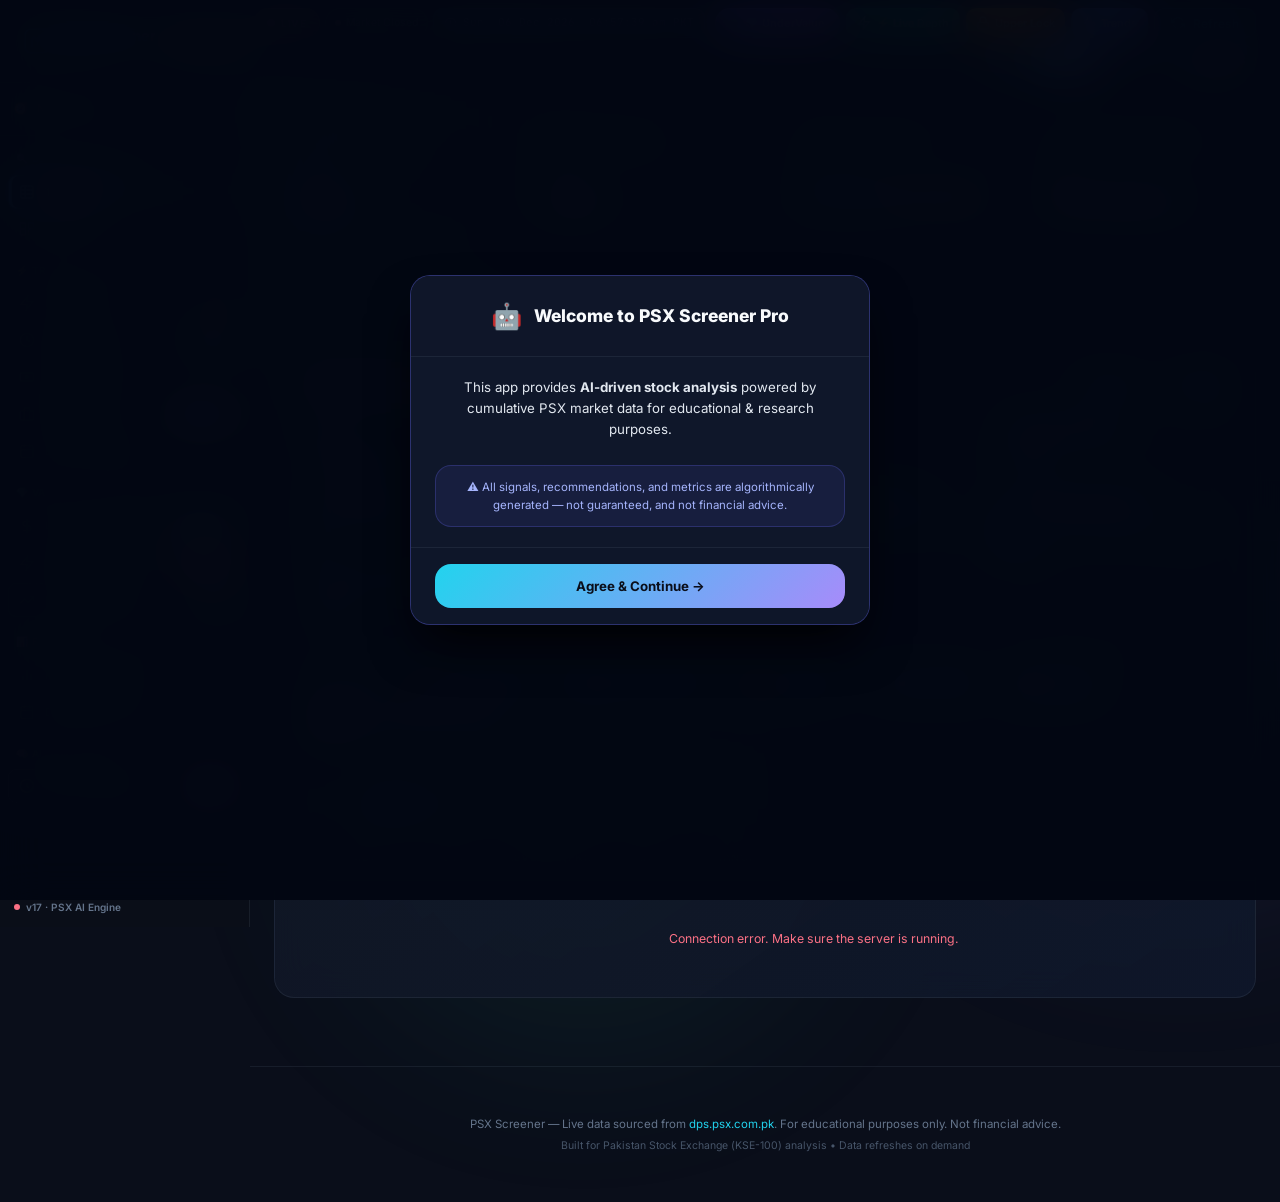
==== commit 1fb8b936: "feat(intelligence): complete Stages 0-8 overhaul of PSX Market Intelligence Engine - Stage 0: As-of " ====
--- a/index.html
+++ b/index.html
@@ -2299,7 +2299,58 @@
                 </div>
             </div>
 
+            <!-- ── Stage 5: Calibrated Suggested Shares ──────────────── -->
+            <div class="intel-panel" style="grid-column: 1 / -1">
+                <div class="intel-panel-header">
+                    <span class="intel-panel-icon">💡</span>
+                    <h3>Calibrated Suggested Shares</h3>
+                    <span class="intel-panel-badge" style="background:rgba(99,102,241,.15);color:#818cf8">Stage 5</span>
+                </div>
+                <div class="intel-panel-body" id="intel-suggested-panel">
+                    <div class="intel-initializing">
+                        <div class="intel-spinner"></div>
+                        <p>Generating calibrated suggestions from active predictions…</p>
+                    </div>
+                </div>
+            </div>
+
+            <!-- ── Stage 6: Self-Learning Loop Guardrails & Audit Log ── -->
+            <div class="intel-panel" style="grid-column: 1 / -1">
+                <div class="intel-panel-header">
+                    <span class="intel-panel-icon">🛡️</span>
+                    <h3>Self-Learning Loop Guardrails & Calibration History</h3>
+                    <span class="intel-panel-badge" id="intel-guardrails-badge" style="background:rgba(16,185,129,.15);color:#34d399">10% Cap Active</span>
+                </div>
+                <div class="intel-panel-body" id="intel-guardrails-panel">
+                    <div class="intel-initializing">
+                        <div class="intel-spinner"></div>
+                        <p>Loading calibration audit log and parameter safety boundaries…</p>
+                    </div>
+                </div>
+            </div>
+
+            <!-- ── Stage 7: Empirical Calibration Reliability Curve ──── -->
+            <div class="intel-panel" style="grid-column: 1 / -1">
+                <div class="intel-panel-header">
+                    <span class="intel-panel-icon">📈</span>
+                    <h3>Empirical Calibration Reliability Diagram</h3>
+                    <div style="margin-left:auto;display:flex;gap:6px;align-items:center;flex-wrap:wrap;">
+                        <span class="intel-panel-badge" id="intel-ece-badge" style="background:rgba(56,189,248,.15);color:#38bdf8">ECE: —</span>
+                        <span class="intel-panel-badge" id="intel-mce-badge" style="background:rgba(168,85,247,.15);color:#c084fc">MCE: —</span>
+                        <span class="intel-panel-badge" id="intel-brier-badge" style="background:rgba(34,197,94,.15);color:#4ade80">Brier: —</span>
+                    </div>
+                </div>
+                <div class="intel-panel-body" id="intel-calibration-curve-panel">
+                    <div class="intel-initializing">
+                        <div class="intel-spinner"></div>
+                        <p>Computing empirical reliability curve and Wilson 95% confidence intervals…</p>
+                    </div>
+                </div>
+            </div>
+
         </div><!-- /.intelligence-grid -->
+
+
 
         <!-- Learning Stats Footer -->
         <div class="intel-footer">
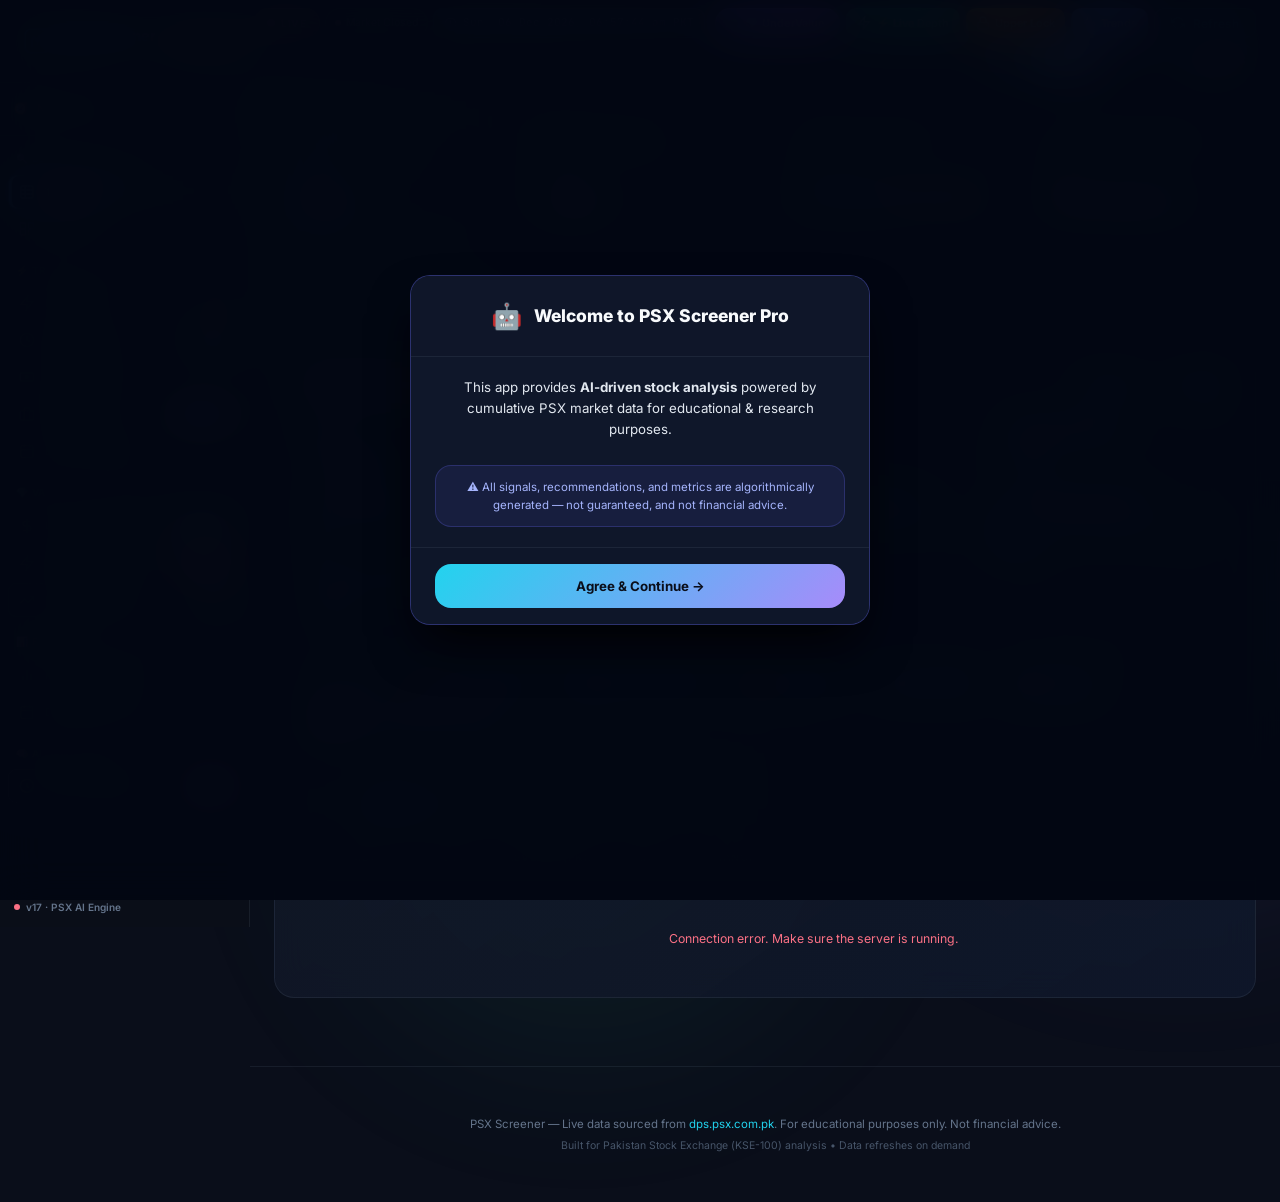
==== commit c85f7180: "feat(opportunities): implement Today's Opportunities same-day trade scanner (Stages 0-9)" ====
--- a/index.html
+++ b/index.html
@@ -896,8 +896,60 @@
                 <div class="loading-text">Analyzing live order flow & technical indicators...</div>
             </div>
 
+            <!-- ⚡ Today's Opportunities (Same-Day Trade Scanner) Section -->
+            <div class="daily-opps-card" id="daily-opps-container">
+                <div class="daily-opps-header">
+                    <div class="daily-opps-title-group">
+                        <div class="daily-opps-badge">SAME-DAY INTRADAY SCANNER</div>
+                        <h2 class="daily-opps-title">⚡ Today's Opportunities</h2>
+                        <p class="daily-opps-subtitle">
+                            Continuous scan across liquid PSX stocks. All candidates are same-day trades with mandatory exit before market close (never held overnight).
+                        </p>
+                    </div>
+                    <div class="daily-opps-header-actions">
+                        <div class="daily-opps-countdown-badge" id="daily-opps-countdown" title="Forced EOD Time-Exit Cutoff">
+                            <svg width="14" height="14" viewBox="0 0 24 24" fill="none" stroke="currentColor" stroke-width="2"><circle cx="12" cy="12" r="10"/><polyline points="12 6 12 12 16 14"/></svg>
+                            <span id="daily-opps-countdown-text">Exit Cutoff: 15:15 PKT</span>
+                        </div>
+                        <button class="btn btn-sm btn-outline-primary" id="btn-daily-opps-scan" onclick="triggerDailyOppsScan()" title="Scan Liquid PSX Universe Now">
+                            <svg width="14" height="14" viewBox="0 0 24 24" fill="none" stroke="currentColor" stroke-width="2"><path d="M21.5 2v6h-6M21.34 15.57a10 10 0 1 1-.57-8.38l5.67-5.67"/></svg>
+                            <span>Scan Now</span>
+                        </button>
+                    </div>
+                </div>
+
+                <!-- Legal / Correlation Disclaimer & Macro Notice -->
+                <div class="daily-opps-disclaimer-bar">
+                    <svg width="14" height="14" viewBox="0 0 24 24" fill="none" stroke="currentColor" stroke-width="2"><circle cx="12" cy="12" r="10"/><line x1="12" y1="16" x2="12" y2="12"/><line x1="12" y1="8" x2="12.01" y2="8"/></svg>
+                    <span><strong>Not investment advice</strong> — informational tool based on historical pattern statistics. Capital risk is capped per-trade; trailing stops enforced.</span>
+                </div>
+
+                <!-- Navigation Tabs: All / Momentum / Active / Steady / Triggered / Track Record -->
+                <div class="daily-opps-tabs">
+                    <button class="daily-opps-tab active" data-filter="ALL" onclick="setDailyOppsFilter('ALL')">All Candidates (<span id="count-opps-all">0</span>)</button>
+                    <button class="daily-opps-tab tab-momentum" data-filter="MOMENTUM" onclick="setDailyOppsFilter('MOMENTUM')">🔥 Momentum (~8-10%) (<span id="count-opps-mom">0</span>)</button>
+                    <button class="daily-opps-tab tab-active" data-filter="ACTIVE" onclick="setDailyOppsFilter('ACTIVE')">⚡ Active (~5%) (<span id="count-opps-act">0</span>)</button>
+                    <button class="daily-opps-tab tab-steady" data-filter="STEADY" onclick="setDailyOppsFilter('STEADY')">🛡️ Steady (~3%) (<span id="count-opps-std">0</span>)</button>
+                    <button class="daily-opps-tab tab-triggered" data-filter="TRIGGERED" onclick="setDailyOppsFilter('TRIGGERED')">🎯 Active Trades (<span id="count-opps-trig">0</span>)</button>
+                    <button class="daily-opps-tab tab-record" id="tab-opps-record" data-filter="TRACK_RECORD" onclick="toggleDailyOppsTrackRecord()">📊 Track Record</button>
+                </div>
+
+                <!-- Candidates Table / Cards List -->
+                <div class="daily-opps-body" id="daily-opps-body">
+                    <div class="daily-opp-empty">
+                        <span>Loading today's opportunities...</span>
+                    </div>
+                </div>
+
+                <!-- Track Record Sub-View Container (Hidden by default) -->
+                <div class="daily-opps-track-record-view" id="daily-opps-track-record-view" style="display:none;">
+                    <!-- Populated dynamically by JS -->
+                </div>
+            </div>
+
             <!-- Main Analysis Container (Populated by JS) -->
             <div class="live-trading-content" id="live-trading-content">
+
                 <div class="live-trading-placeholder">
                     <svg width="64" height="64" viewBox="0 0 24 24" fill="none" stroke="currentColor" stroke-width="1.5"><polygon points="13 2 3 14 12 14 11 22 21 10 12 10 13 2"/></svg>
                     <h3>Real-Time Intraday Analysis</h3>
--- a/styles.css
+++ b/styles.css
@@ -12488,3 +12488,375 @@
     color: #fca5a5;
 }
 
+/* ═══════════════════════════════════════════════════════════════════════════
+   ⚡ TODAY'S OPPORTUNITIES (SAME-DAY SCANNER) STYLES
+   ═══════════════════════════════════════════════════════════════════════════ */
+.daily-opps-card {
+    background: rgba(15, 23, 42, 0.9);
+    border: 1px solid rgba(56, 189, 248, 0.25);
+    border-radius: 14px;
+    padding: 20px;
+    margin-bottom: 24px;
+    box-shadow: 0 10px 30px rgba(0, 0, 0, 0.35);
+    backdrop-filter: blur(8px);
+}
+
+.daily-opps-header {
+    display: flex;
+    justify-content: space-between;
+    align-items: flex-start;
+    gap: 16px;
+    flex-wrap: wrap;
+    margin-bottom: 12px;
+}
+
+.daily-opps-title-group {
+    flex: 1;
+    min-width: 260px;
+}
+
+.daily-opps-badge {
+    display: inline-block;
+    padding: 2px 8px;
+    border-radius: 4px;
+    background: rgba(56, 189, 248, 0.15);
+    border: 1px solid rgba(56, 189, 248, 0.35);
+    color: #38bdf8;
+    font-size: 0.65rem;
+    font-weight: 800;
+    letter-spacing: 0.05em;
+    text-transform: uppercase;
+    margin-bottom: 6px;
+}
+
+.daily-opps-title {
+    font-size: 1.35rem;
+    font-weight: 800;
+    color: #f8fafc;
+    margin: 0;
+    display: flex;
+    align-items: center;
+    gap: 8px;
+}
+
+.daily-opps-subtitle {
+    font-size: 0.8rem;
+    color: #94a3b8;
+    margin: 4px 0 0;
+    line-height: 1.4;
+}
+
+.daily-opps-header-actions {
+    display: flex;
+    align-items: center;
+    gap: 10px;
+    flex-wrap: wrap;
+}
+
+.daily-opps-countdown-badge {
+    display: flex;
+    align-items: center;
+    gap: 6px;
+    padding: 6px 12px;
+    border-radius: 8px;
+    background: rgba(245, 158, 11, 0.12);
+    border: 1px solid rgba(245, 158, 11, 0.35);
+    color: #fbbf24;
+    font-family: var(--font-mono, monospace);
+    font-size: 0.78rem;
+    font-weight: 600;
+}
+
+.daily-opps-countdown-badge.urgent {
+    background: rgba(239, 68, 68, 0.15);
+    border-color: rgba(239, 68, 68, 0.4);
+    color: #f87171;
+    animation: pulseGlow 1.5s infinite;
+}
+
+.daily-opps-disclaimer-bar {
+    display: flex;
+    align-items: center;
+    gap: 8px;
+    padding: 8px 12px;
+    border-radius: 8px;
+    background: rgba(30, 41, 59, 0.6);
+    border: 1px solid rgba(148, 163, 184, 0.15);
+    font-size: 0.72rem;
+    color: #94a3b8;
+    margin-bottom: 16px;
+}
+
+.daily-opps-disclaimer-bar strong {
+    color: #cbd5e1;
+}
+
+.daily-opps-tabs {
+    display: flex;
+    gap: 8px;
+    flex-wrap: wrap;
+    margin-bottom: 16px;
+    border-bottom: 1px solid rgba(255, 255, 255, 0.08);
+    padding-bottom: 10px;
+}
+
+.daily-opps-tab {
+    padding: 6px 14px;
+    border-radius: 6px;
+    background: rgba(30, 41, 59, 0.5);
+    border: 1px solid rgba(255, 255, 255, 0.08);
+    color: #94a3b8;
+    font-size: 0.75rem;
+    font-weight: 600;
+    cursor: pointer;
+    transition: all 0.15s ease;
+}
+
+.daily-opps-tab:hover {
+    background: rgba(56, 189, 248, 0.1);
+    color: #e2e8f0;
+    border-color: rgba(56, 189, 248, 0.3);
+}
+
+.daily-opps-tab.active {
+    background: rgba(56, 189, 248, 0.18);
+    border-color: #38bdf8;
+    color: #38bdf8;
+}
+
+.daily-opps-tab.tab-momentum.active {
+    background: rgba(236, 72, 153, 0.18);
+    border-color: #ec4899;
+    color: #f472b6;
+}
+
+.daily-opps-tab.tab-active.active {
+    background: rgba(245, 158, 11, 0.18);
+    border-color: #f59e0b;
+    color: #fbbf24;
+}
+
+.daily-opps-tab.tab-triggered.active {
+    background: rgba(34, 197, 94, 0.18);
+    border-color: #22c55e;
+    color: #4ade80;
+}
+
+/* Candidate Grid / Table */
+.daily-opps-grid {
+    display: grid;
+    grid-template-columns: repeat(auto-fill, minmax(320px, 1fr));
+    gap: 14px;
+}
+
+.daily-opp-card {
+    background: rgba(30, 41, 59, 0.7);
+    border: 1px solid rgba(255, 255, 255, 0.08);
+    border-radius: 10px;
+    padding: 14px;
+    display: flex;
+    flex-direction: column;
+    gap: 10px;
+    transition: transform 0.15s, border-color 0.15s, box-shadow 0.15s;
+    cursor: pointer;
+}
+
+.daily-opp-card:hover {
+    transform: translateY(-2px);
+    border-color: rgba(56, 189, 248, 0.4);
+    box-shadow: 0 6px 20px rgba(0, 0, 0, 0.3);
+}
+
+.daily-opp-card-top {
+    display: flex;
+    justify-content: space-between;
+    align-items: flex-start;
+}
+
+.daily-opp-sym {
+    font-size: 1.15rem;
+    font-weight: 800;
+    color: #f8fafc;
+}
+
+.daily-opp-setup-name {
+    font-size: 0.7rem;
+    color: #38bdf8;
+    font-weight: 600;
+    text-transform: uppercase;
+    letter-spacing: 0.05em;
+    margin-top: 2px;
+}
+
+.daily-opp-badges {
+    display: flex;
+    align-items: center;
+    gap: 6px;
+}
+
+.tier-badge {
+    padding: 3px 8px;
+    border-radius: 4px;
+    font-size: 0.65rem;
+    font-weight: 700;
+    text-transform: uppercase;
+}
+
+.tier-momentum {
+    background: rgba(236, 72, 153, 0.18);
+    border: 1px solid rgba(236, 72, 153, 0.4);
+    color: #f472b6;
+}
+
+.tier-active {
+    background: rgba(245, 158, 11, 0.18);
+    border: 1px solid rgba(245, 158, 11, 0.4);
+    color: #fbbf24;
+}
+
+.tier-steady {
+    background: rgba(56, 189, 248, 0.18);
+    border: 1px solid rgba(56, 189, 248, 0.4);
+    color: #38bdf8;
+}
+
+.state-badge {
+    padding: 3px 8px;
+    border-radius: 4px;
+    font-size: 0.65rem;
+    font-weight: 700;
+    text-transform: uppercase;
+}
+
+.state-watching {
+    background: rgba(148, 163, 184, 0.15);
+    color: #cbd5e1;
+    border: 1px solid rgba(148, 163, 184, 0.25);
+}
+
+.state-triggered {
+    background: rgba(34, 197, 94, 0.2);
+    color: #4ade80;
+    border: 1px solid #22c55e;
+}
+
+.state-target-hit {
+    background: rgba(16, 185, 129, 0.25);
+    color: #34d399;
+    border: 1px solid #10b981;
+}
+
+.state-stopped-out {
+    background: rgba(239, 68, 68, 0.2);
+    color: #f87171;
+    border: 1px solid #ef4444;
+}
+
+.state-time-exit {
+    background: rgba(249, 115, 22, 0.2);
+    color: #fb923c;
+    border: 1px solid #f97316;
+}
+
+.daily-opp-pricing {
+    display: grid;
+    grid-template-columns: repeat(3, 1fr);
+    gap: 8px;
+    background: rgba(15, 23, 42, 0.6);
+    border-radius: 6px;
+    padding: 8px;
+    text-align: center;
+}
+
+.opp-price-col {
+    display: flex;
+    flex-direction: column;
+}
+
+.opp-price-label {
+    font-size: 0.6rem;
+    color: #64748b;
+    text-transform: uppercase;
+}
+
+.opp-price-val {
+    font-size: 0.85rem;
+    font-weight: 700;
+    font-family: var(--font-mono, monospace);
+    color: #e2e8f0;
+}
+
+.opp-price-val.target { color: #4ade80; }
+.opp-price-val.stop { color: #f87171; }
+
+.daily-opp-live-pnl {
+    display: flex;
+    justify-content: space-between;
+    align-items: center;
+    background: rgba(0, 0, 0, 0.25);
+    padding: 6px 10px;
+    border-radius: 6px;
+    font-size: 0.75rem;
+}
+
+.opp-pnl-green { color: #4ade80; font-weight: 700; font-family: var(--font-mono, monospace); }
+.opp-pnl-red { color: #f87171; font-weight: 700; font-family: var(--font-mono, monospace); }
+
+.daily-opp-trigger-note {
+    font-size: 0.7rem;
+    color: #94a3b8;
+    line-height: 1.35;
+}
+
+.daily-opp-risk-alert {
+    background: rgba(239, 68, 68, 0.12);
+    border-left: 3px solid #ef4444;
+    color: #fca5a5;
+    font-size: 0.68rem;
+    padding: 4px 8px;
+    border-radius: 0 4px 4px 0;
+    line-height: 1.3;
+}
+
+.daily-opp-empty {
+    text-align: center;
+    padding: 36px 16px;
+    color: #64748b;
+    font-size: 0.82rem;
+}
+
+/* Track Record Matrix */
+.track-record-table {
+    width: 100%;
+    border-collapse: collapse;
+    font-size: 0.75rem;
+    margin-top: 10px;
+}
+
+.track-record-table th, .track-record-table td {
+    padding: 8px 10px;
+    text-align: left;
+    border-bottom: 1px solid rgba(255, 255, 255, 0.07);
+}
+
+.track-record-table th {
+    color: #94a3b8;
+    font-weight: 700;
+    text-transform: uppercase;
+    font-size: 0.68rem;
+}
+
+.track-record-table tr.insufficient-sample {
+    opacity: 0.45;
+}
+
+@media (max-width: 768px) {
+    .daily-opps-grid {
+        grid-template-columns: 1fr;
+    }
+    .daily-opps-header {
+        flex-direction: column;
+    }
+}
+
+
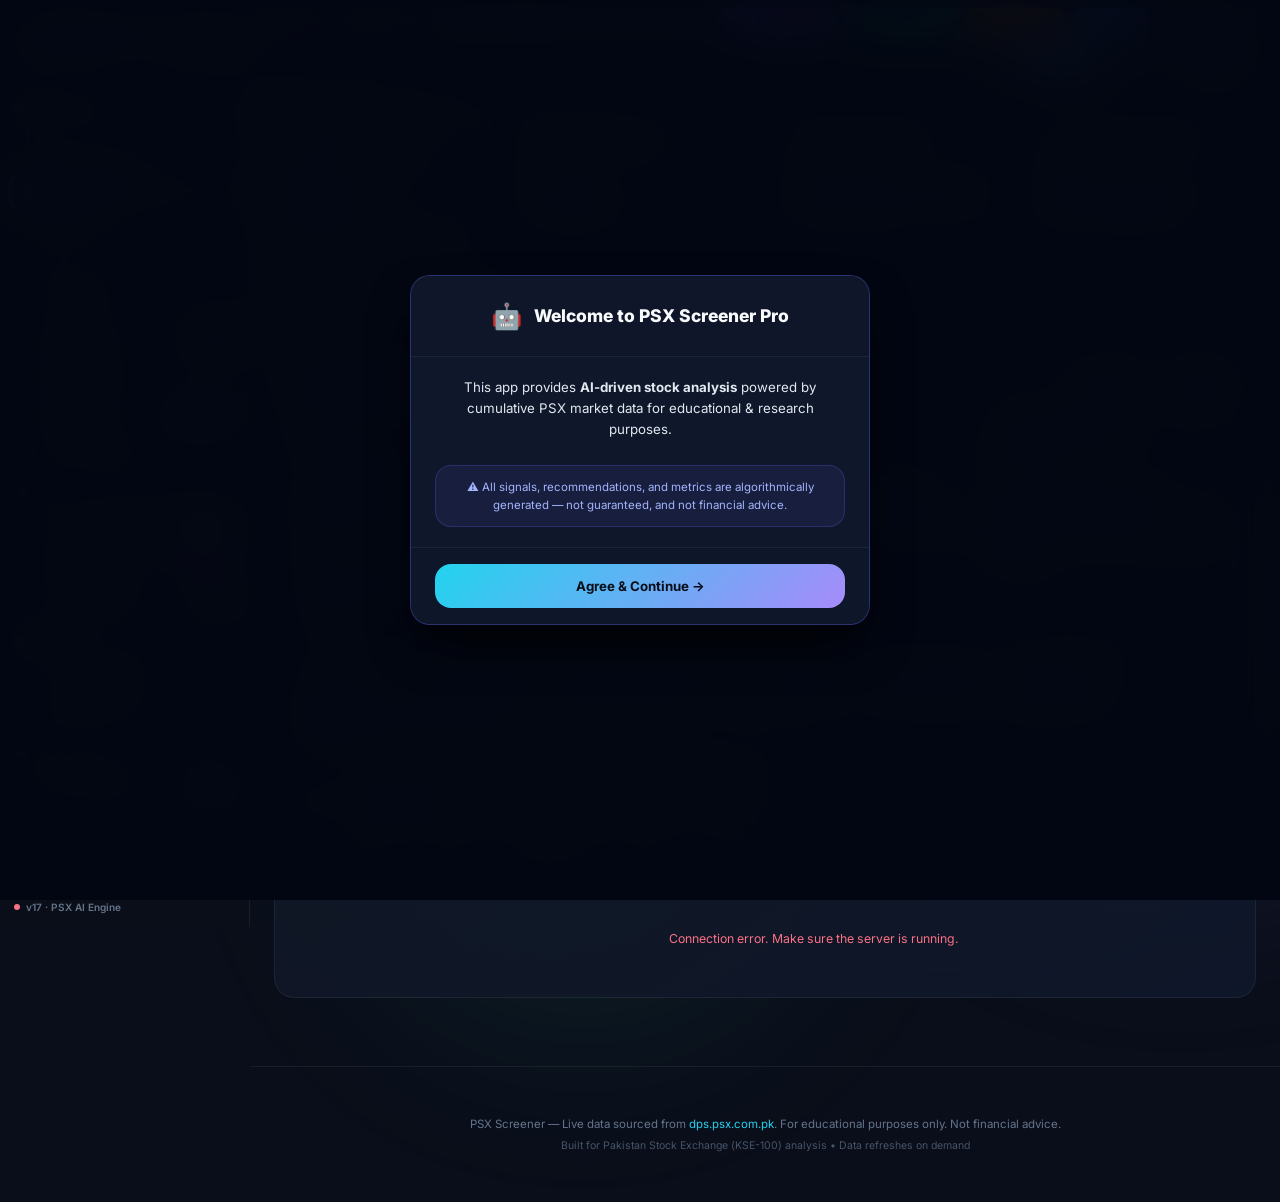
==== commit 19e6ffbb: "chore: bump styles.css to v2.4 and app.js to v3.8 for production deployment" ====
--- a/index.html
+++ b/index.html
@@ -13,7 +13,7 @@
     <link rel="preconnect" href="https://fonts.googleapis.com">
     <link rel="preconnect" href="https://fonts.gstatic.com" crossorigin>
     <link href="https://fonts.googleapis.com/css2?family=Inter:wght@300;400;500;600;700;800;900&family=JetBrains+Mono:wght@400;500;600&display=swap" rel="stylesheet">
-    <link rel="stylesheet" href="styles.css?v=2.3">
+    <link rel="stylesheet" href="styles.css?v=2.4">
 </head>
 <body>
     <!-- Animated background -->
@@ -2963,7 +2963,7 @@
     </div>
 
     <script src="lightweight-charts.standalone.production.js"></script>
-    <script src="app.js?v=3.7"></script>
+    <script src="app.js?v=3.8"></script>
     <!-- Real-Time SSE Intraday Alert Toasts Container -->
     <div id="sse-toast-container" class="sse-toast-container"></div>
 
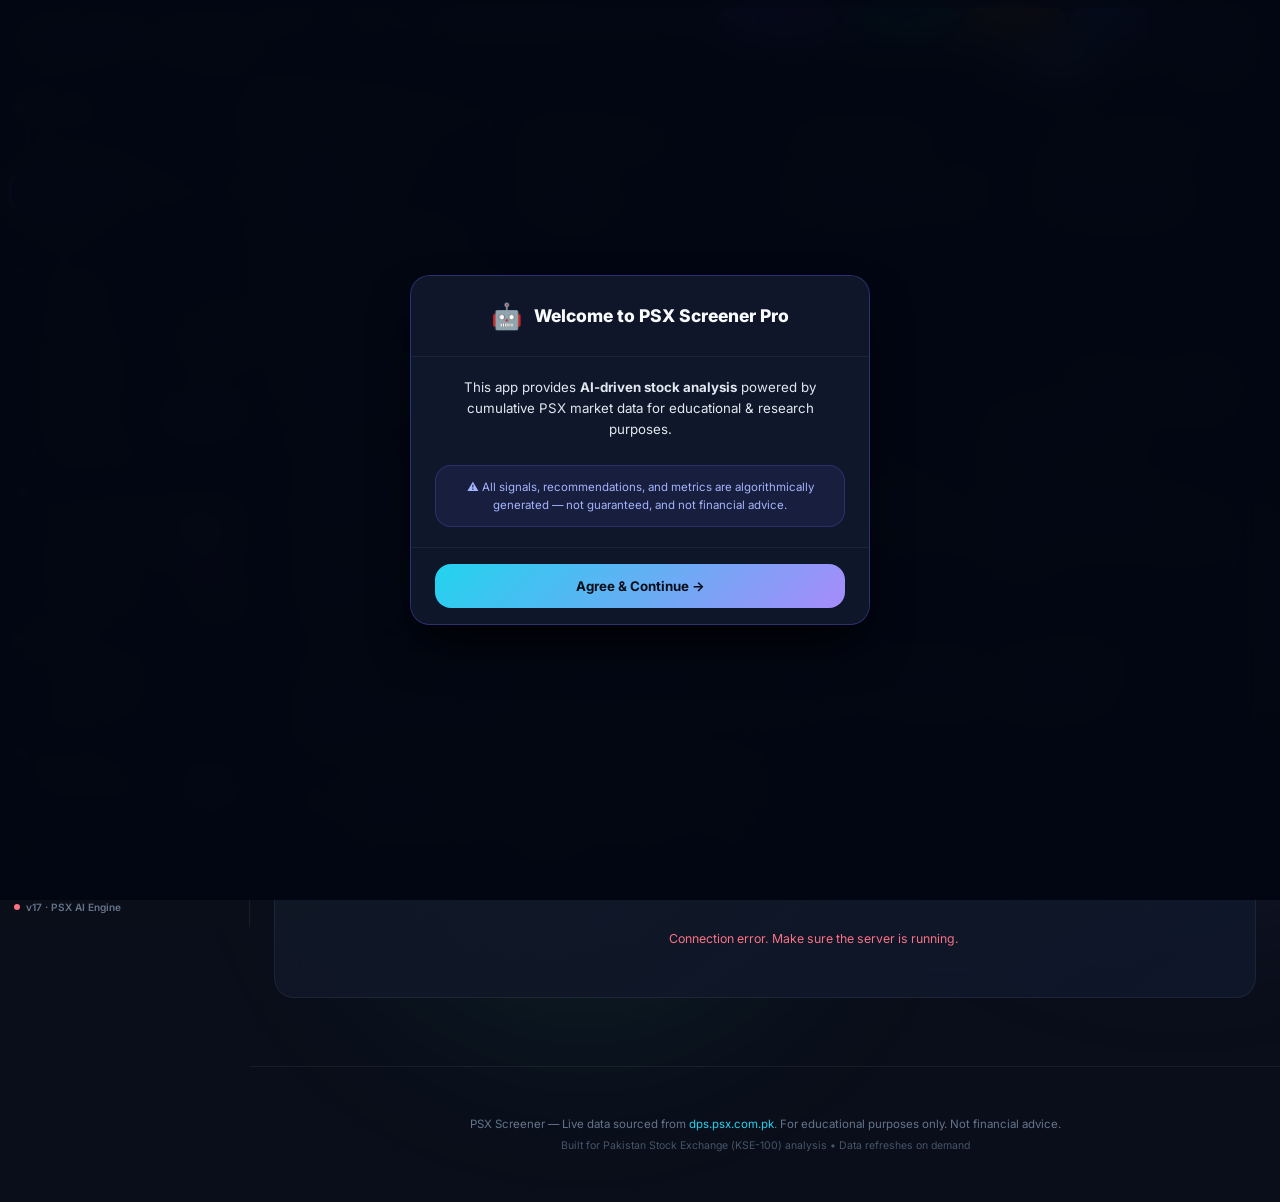
==== commit 88c03088: "feat(valuation-engine): comprehensive 8-stage quantitative overhaul - Central configuration in confi" ====
--- a/index.html
+++ b/index.html
@@ -1522,6 +1522,12 @@
                     <span class="uv-meta-text" id="uv-last-scanned-text">Updated automatically</span>
                 </div>
                 <div class="uv-action-right">
+                    <a href="/api/undervalued/export?format=csv" target="_blank" class="btn btn-secondary" style="font-size:0.8rem; padding:6px 12px; gap:6px; text-decoration:none;" title="Download full dataset with sub-scores as CSV">
+                        <span>📥 Export CSV</span>
+                    </a>
+                    <a href="/api/undervalued/export?format=json" target="_blank" class="btn btn-secondary" style="font-size:0.8rem; padding:6px 12px; gap:6px; text-decoration:none;" title="View raw unstripped valuation JSON">
+                        <span>📋 Export JSON</span>
+                    </a>
                     <button class="btn btn-secondary" onclick="openUndervaluedMethodologyModal()" style="font-size:0.8rem; padding:6px 12px; gap:6px;">
                         <span>📘 Valuation Methodology</span>
                     </button>
@@ -1576,6 +1582,16 @@
                         <label>Sector:</label>
                         <select id="uv-sector-filter" onchange="applyUndervaluedFilters()">
                             <option value="ALL">All Sectors</option>
+                        </select>
+                    </div>
+                    <div class="uv-filter-group">
+                        <label>Synergy:</label>
+                        <select id="uv-synergy-filter" onchange="applyUndervaluedFilters()">
+                            <option value="ALL">All Synergy Signals</option>
+                            <option value="PRIME_COMPOUNDER">⭐ Prime Compounder</option>
+                            <option value="HIGH_CONVICTION">🎯 High Conviction</option>
+                            <option value="VALUE_TRAP_CAUTION">⚠️ Value Trap Caution</option>
+                            <option value="OVERVALUED_MOMENTUM_TRAP">🚨 Momentum Trap Risk</option>
                         </select>
                     </div>
                     <div class="uv-filter-group">
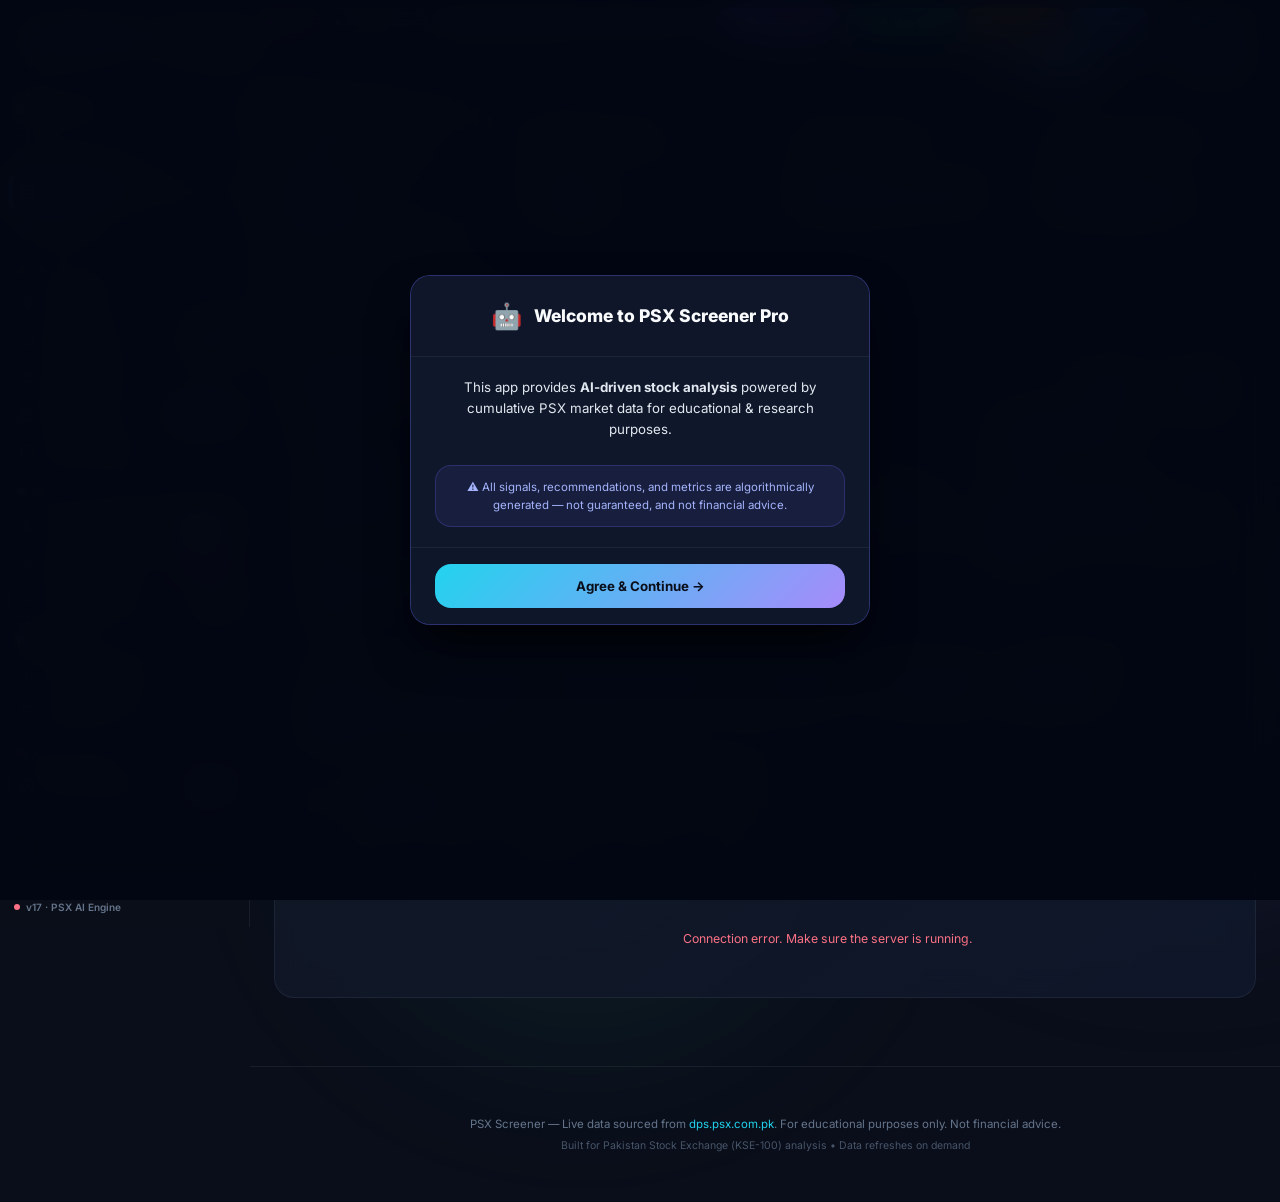
==== commit 3fe7a474: "feat: expose Free Float metrics in live trading, screener, undervalued, and opportunities tabs" ====
--- a/index.html
+++ b/index.html
@@ -13,7 +13,7 @@
     <link rel="preconnect" href="https://fonts.googleapis.com">
     <link rel="preconnect" href="https://fonts.gstatic.com" crossorigin>
     <link href="https://fonts.googleapis.com/css2?family=Inter:wght@300;400;500;600;700;800;900&family=JetBrains+Mono:wght@400;500;600&display=swap" rel="stylesheet">
-    <link rel="stylesheet" href="styles.css?v=2.4">
+    <link rel="stylesheet" href="styles.css?v=2.6">
 </head>
 <body>
     <!-- Animated background -->
@@ -516,6 +516,7 @@
                             <th class="sortable" data-sort="change">Change % <span class="sort-icon">⇅</span></th>
                             <th class="sortable" data-sort="yearChange">1Y Ch. % <span class="sort-icon">⇅</span></th>
                             <th class="sortable" data-sort="mcap">Market Cap <span class="sort-icon">⇅</span></th>
+                            <th class="sortable" data-sort="freeFloat">Free Float <span class="sort-icon">⇅</span></th>
                             <th class="sortable" data-sort="pe">P/E <span class="sort-icon">⇅</span></th>
                             <th class="sortable" data-sort="divYield">Div Yield <span class="sort-icon">⇅</span></th>
                             <th class="sortable" data-sort="volume">30D Vol <span class="sort-icon">⇅</span></th>
@@ -523,7 +524,7 @@
                         </tr>
                     </thead>
                     <tbody id="table-body">
-                        <tr><td colspan="12" style="text-align:center; padding:48px; color:var(--text-tertiary);">Loading live data...</td></tr>
+                        <tr><td colspan="13" style="text-align:center; padding:48px; color:var(--text-tertiary);">Loading live data...</td></tr>
                     </tbody>
                 </table>
             </div>
@@ -1651,12 +1652,13 @@
                             <th>Valuation Model</th>
                             <th>P/E vs Sector</th>
                             <th>Div Yield</th>
+                            <th>Free Float</th>
                             <th>Verdict</th>
                             <th>Analysis</th>
                         </tr>
                     </thead>
                     <tbody id="uv-table-body">
-                        <tr><td colspan="11" style="text-align:center; padding:32px;">Loading data...</td></tr>
+                        <tr><td colspan="12" style="text-align:center; padding:32px;">Loading data...</td></tr>
                     </tbody>
                 </table>
             </div>
@@ -2979,7 +2981,7 @@
     </div>
 
     <script src="lightweight-charts.standalone.production.js"></script>
-    <script src="app.js?v=3.8"></script>
+    <script src="app.js?v=4.0"></script>
     <!-- Real-Time SSE Intraday Alert Toasts Container -->
     <div id="sse-toast-container" class="sse-toast-container"></div>
 
--- a/styles.css
+++ b/styles.css
@@ -5294,6 +5294,71 @@
     background: rgba(96, 165, 250, 0.15);
     color: var(--accent-blue);
     border: 1px solid rgba(96, 165, 250, 0.3);
+}
+
+.live-float-badge {
+    font-size: 0.72rem;
+    font-weight: 700;
+    padding: 3px 9px;
+    border-radius: var(--radius-full);
+    background: rgba(56, 189, 248, 0.12);
+    color: #38bdf8;
+    border: 1px solid rgba(56, 189, 248, 0.3);
+    display: inline-flex;
+    align-items: center;
+    gap: 4px;
+}
+
+/* Dedicated Key Fundamentals & Free Float Strip */
+.live-float-strip {
+    display: grid;
+    grid-template-columns: repeat(auto-fit, minmax(170px, 1fr));
+    gap: var(--space-md);
+    margin-bottom: var(--space-lg);
+}
+
+.float-stat-item {
+    background: rgba(15, 23, 42, 0.65);
+    border: 1px solid var(--border-subtle);
+    border-radius: var(--radius-md);
+    padding: 12px 14px;
+    display: flex;
+    flex-direction: column;
+    gap: 3px;
+    transition: border-color 0.2s ease, transform 0.2s ease;
+}
+
+.float-stat-item:hover {
+    border-color: rgba(56, 189, 248, 0.4);
+    transform: translateY(-1px);
+}
+
+.float-stat-item.highlight-float {
+    background: linear-gradient(135deg, rgba(14, 165, 233, 0.12) 0%, rgba(15, 23, 42, 0.7) 100%);
+    border-color: rgba(56, 189, 248, 0.4);
+}
+
+.float-stat-label {
+    font-size: 0.72rem;
+    font-weight: 600;
+    color: var(--text-tertiary);
+    text-transform: uppercase;
+    letter-spacing: 0.05em;
+    display: flex;
+    align-items: center;
+    gap: 5px;
+}
+
+.float-stat-value {
+    font-size: 1.15rem;
+    font-weight: 800;
+    font-family: var(--font-mono);
+    color: var(--text-primary);
+}
+
+.float-stat-sub {
+    font-size: 0.72rem;
+    color: var(--text-tertiary);
 }
 
 .live-company-name {
@@ -11300,7 +11365,7 @@
 /* Metrics Mini Grid */
 .uv-metrics-mini {
     display: grid;
-    grid-template-columns: repeat(3, 1fr);
+    grid-template-columns: repeat(4, 1fr);
     gap: 8px;
     margin-bottom: 12px;
 }
@@ -12760,7 +12825,7 @@
 
 .daily-opp-pricing {
     display: grid;
-    grid-template-columns: repeat(3, 1fr);
+    grid-template-columns: repeat(4, 1fr);
     gap: 8px;
     background: rgba(15, 23, 42, 0.6);
     border-radius: 6px;
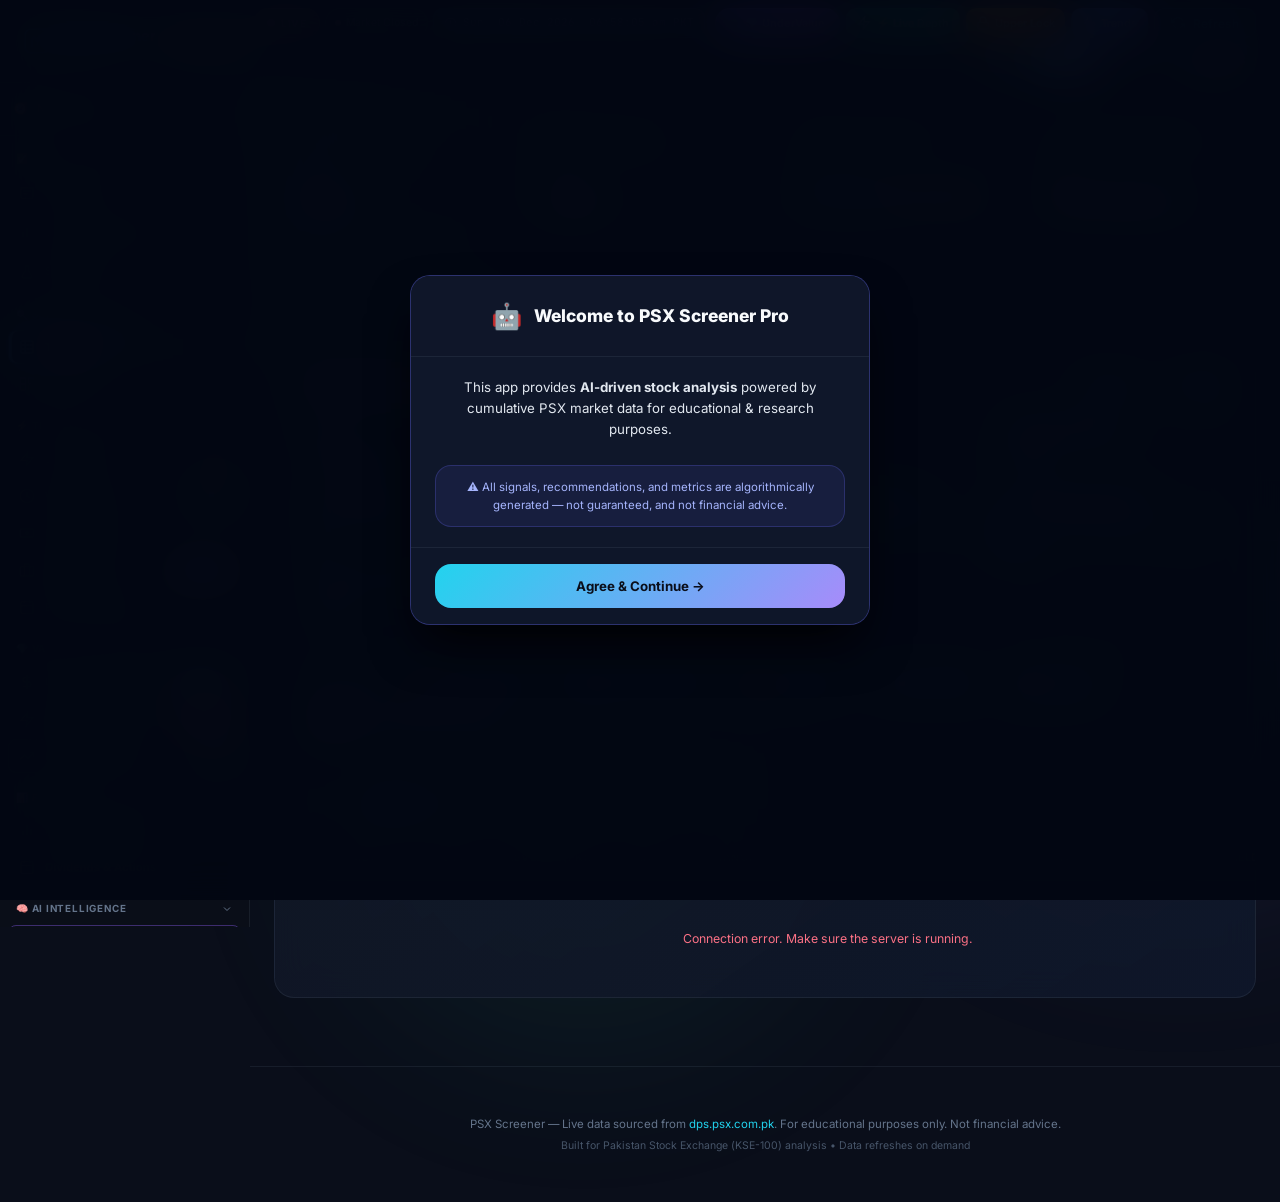
==== commit f7d0a887: "longterm: Phase 3 point-in-time fundamentals and QVM model portfolio - psx_fundamentals.py: annual S" ====
--- a/index.html
+++ b/index.html
@@ -198,6 +198,28 @@
 
             <nav class="sidebar-nav" id="sidebar-nav">
 
+                <!-- Validated trading: Trade Desk, Strategy Lab, Long-term rankings (separate pages) -->
+                <div class="nav-group" data-group="validated">
+                    <div class="nav-group-header" onclick="toggleNavGroup(this)">
+                        <span class="nav-group-title">✅ Validated Trading</span>
+                        <svg class="nav-group-arrow" width="12" height="12" viewBox="0 0 24 24" fill="none" stroke="currentColor" stroke-width="2"><polyline points="6 9 12 15 18 9"/></svg>
+                    </div>
+                    <div class="nav-group-items">
+                        <a class="nav-item" href="/desk" title="KTrade-ready orders from validated strategies" style="text-decoration:none">
+                            <span class="nav-item-icon"><svg width="16" height="16" viewBox="0 0 24 24" fill="none" stroke="currentColor" stroke-width="2"><rect x="3" y="4" width="18" height="16" rx="2"/><line x1="7" y1="9" x2="17" y2="9"/><line x1="7" y1="13" x2="13" y2="13"/></svg></span>
+                            <span class="nav-item-label">Trade Desk</span>
+                        </a>
+                        <a class="nav-item" href="/rankings" title="Long-term Quality-Value-Momentum rankings" style="text-decoration:none">
+                            <span class="nav-item-icon"><svg width="16" height="16" viewBox="0 0 24 24" fill="none" stroke="currentColor" stroke-width="2"><line x1="6" y1="20" x2="6" y2="12"/><line x1="12" y1="20" x2="12" y2="6"/><line x1="18" y1="20" x2="18" y2="9"/></svg></span>
+                            <span class="nav-item-label">Long-term Rankings</span>
+                        </a>
+                        <a class="nav-item" href="/research" title="Backtests with KTrade costs and PSX rules" style="text-decoration:none">
+                            <span class="nav-item-icon"><svg width="16" height="16" viewBox="0 0 24 24" fill="none" stroke="currentColor" stroke-width="2"><path d="M9 3h6"/><path d="M10 3v6l-5 9a2 2 0 0 0 2 3h10a2 2 0 0 0 2-3l-5-9V3"/></svg></span>
+                            <span class="nav-item-label">Strategy Lab</span>
+                        </a>
+                    </div>
+                </div>
+
                 <!-- Group 1: Screener & Market Discovery -->
                 <div class="nav-group" data-group="screener">
                     <div class="nav-group-header" onclick="toggleNavGroup(this)">
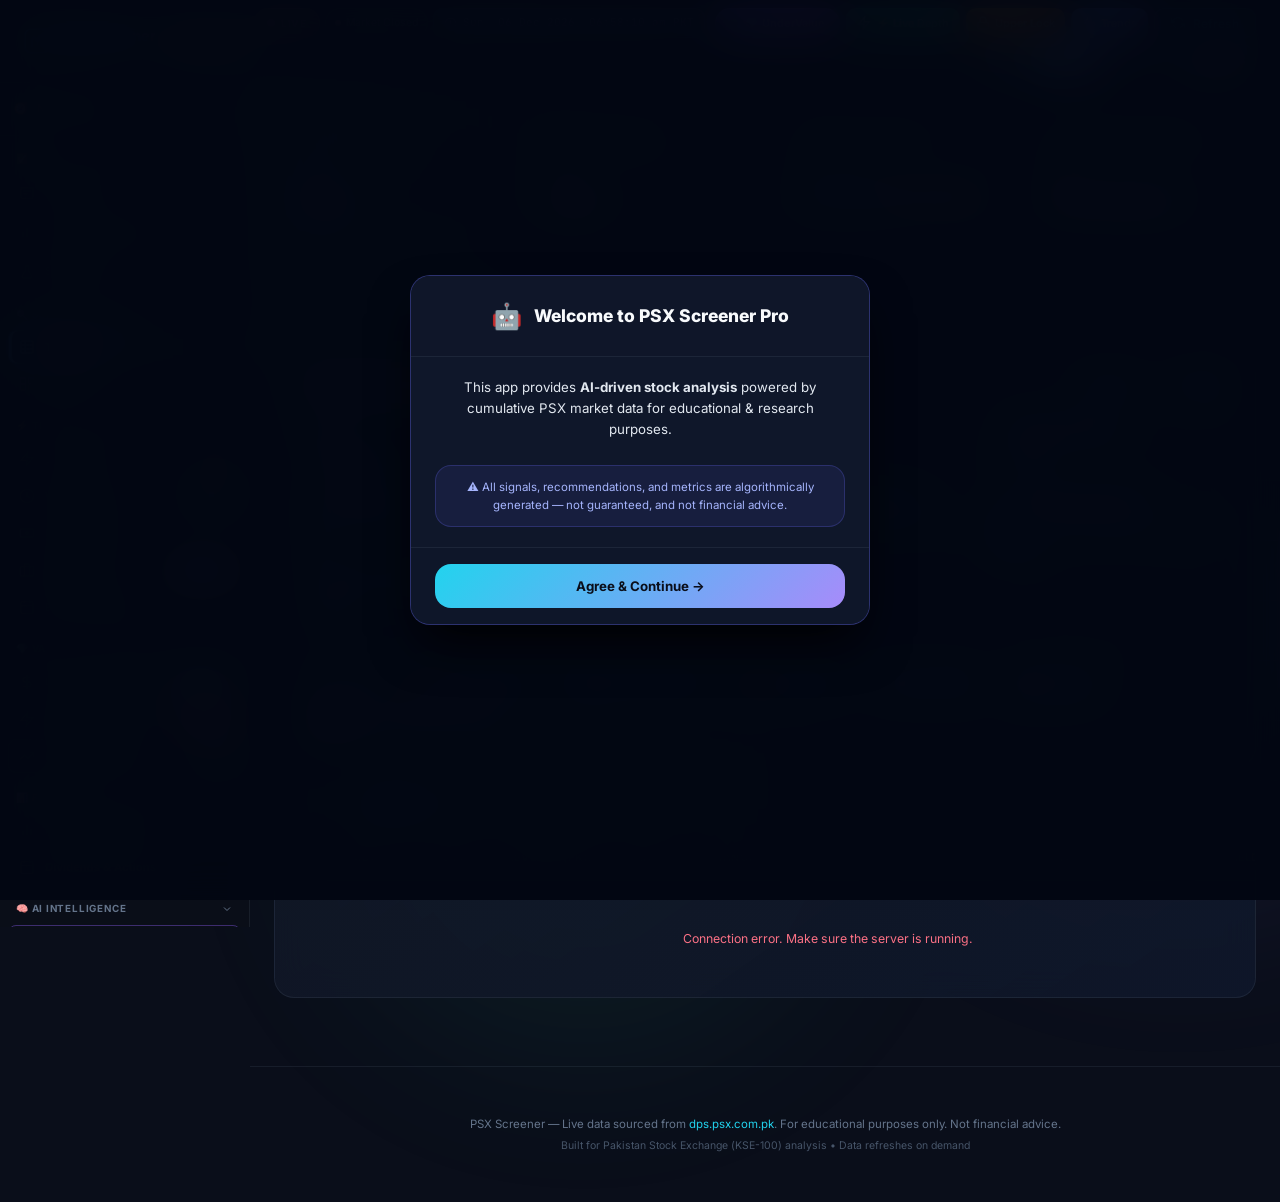
==== commit 64ecbb93: "cleanup: real reported financials, split accounts out of server.py - Financial Statements tab: the b" ====
--- a/index.html
+++ b/index.html
@@ -3003,7 +3003,7 @@
     </div>
 
     <script src="lightweight-charts.standalone.production.js"></script>
-    <script src="app.js?v=4.0"></script>
+    <script src="app.js?v=4.1"></script>
     <!-- Real-Time SSE Intraday Alert Toasts Container -->
     <div id="sse-toast-container" class="sse-toast-container"></div>
 
